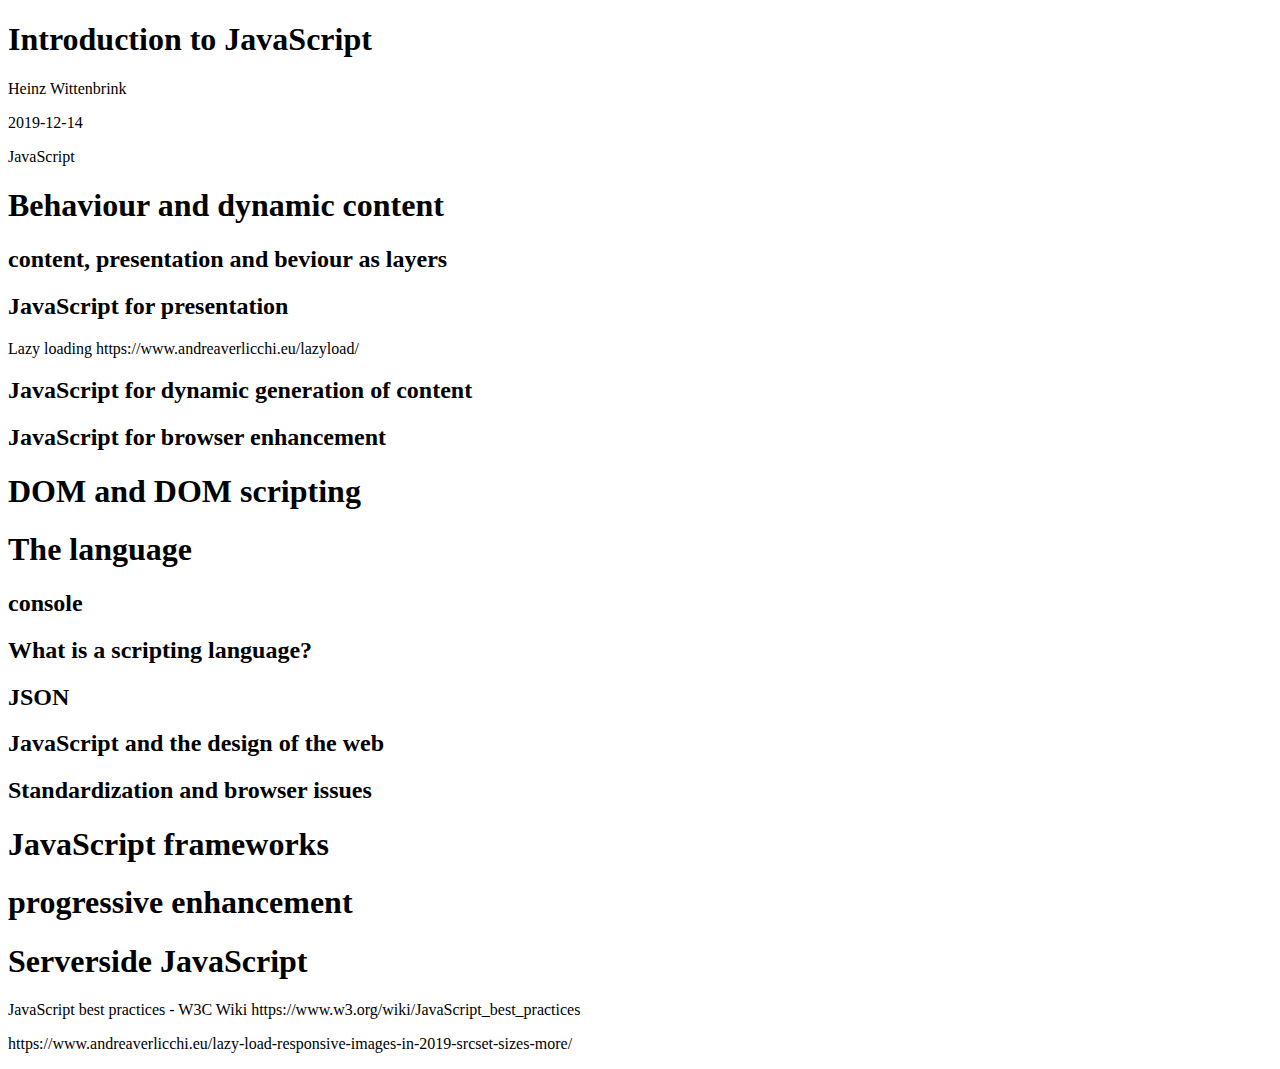
==== index.html @ dc17d214 "start version" ====
<!DOCTYPE html>
<html>
<head>
  <meta charset="utf-8">
  <meta name="generator" content="pandoc">
  <meta name="author" content="Heinz Wittenbrink">
  <meta name="dcterms.date" content="2019-12-14">
  <title>Introduction to JavaScript</title>
  <meta name="apple-mobile-web-app-capable" content="yes">
  <meta name="apple-mobile-web-app-status-bar-style" content="black-translucent">
  <meta name="viewport" content="width=device-width, initial-scale=1.0, maximum-scale=1.0, user-scalable=no, minimal-ui">
  <link rel="stylesheet" href="https://revealjs.com/css/reveal.css">
  <style type="text/css">
      code{white-space: pre-wrap;}
      span.smallcaps{font-variant: small-caps;}
      span.underline{text-decoration: underline;}
      div.column{display: inline-block; vertical-align: top; width: 50%;}
  </style>
  <link rel="stylesheet" href="https://revealjs.com/css/theme/white.css" id="theme">
  <link rel="stylesheet" href="https://heinzwittenbrink.github.io/styles/customizations.css"/>
  <!-- Printing and PDF exports -->
  <script>
    var link = document.createElement( 'link' );
    link.rel = 'stylesheet';
    link.type = 'text/css';
    link.href = window.location.search.match( /print-pdf/gi ) ? 'https://revealjs.com/css/print/pdf.css' : 'https://revealjs.com/css/print/paper.css';
    document.getElementsByTagName( 'head' )[0].appendChild( link );
  </script>
  <!--[if lt IE 9]>
  <script src="https://revealjs.com/lib/js/html5shiv.js"></script>
  <![endif]-->
</head>
<body>
  <div class="reveal">
    <div class="slides">

<section id="title-slide">
  <h1 class="title">Introduction to JavaScript</h1>
  <p class="author">Heinz Wittenbrink</p>
  <p class="date">2019-12-14</p>
</section>

<section class="slide level2">

<p>JavaScript</p>
</section>
<section><section id="behaviour-and-dynamic-content" class="title-slide slide level1"><h1>Behaviour and dynamic content</h1></section><section id="content-presentation-and-beviour-as-layers" class="slide level2">
<h2>content, presentation and beviour as layers</h2>
</section><section id="javascript-for-presentation" class="slide level2">
<h2>JavaScript for presentation</h2>
<p>Lazy loading https://www.andreaverlicchi.eu/lazyload/</p>
</section><section id="javascript-for-dynamic-generation-of-content" class="slide level2">
<h2>JavaScript for dynamic generation of content</h2>
</section><section id="javascript-for-browser-enhancement" class="slide level2">
<h2>JavaScript for browser enhancement</h2>
</section></section>
<section id="dom-and-dom-scripting" class="title-slide slide level1"><h1>DOM and DOM scripting</h1></section>
<section><section id="the-language" class="title-slide slide level1"><h1>The language</h1></section><section id="console" class="slide level2">
<h2>console</h2>
</section><section id="what-is-a-scripting-language" class="slide level2">
<h2>What is a scripting language?</h2>
</section><section id="json" class="slide level2">
<h2>JSON</h2>
</section><section id="javascript-and-the-design-of-the-web" class="slide level2">
<h2>JavaScript and the design of the web</h2>
</section><section id="standardization-and-browser-issues" class="slide level2">
<h2>Standardization and browser issues</h2>
</section></section>
<section id="javascript-frameworks" class="title-slide slide level1"><h1>JavaScript frameworks</h1></section>
<section id="progressive-enhancement" class="title-slide slide level1"><h1>progressive enhancement</h1></section>
<section><section id="serverside-javascript" class="title-slide slide level1"><h1>Serverside JavaScript</h1></section><section class="slide level2">

<p>JavaScript best practices - W3C Wiki https://www.w3.org/wiki/JavaScript_best_practices</p>
<p>https://www.andreaverlicchi.eu/lazy-load-responsive-images-in-2019-srcset-sizes-more/</p>
</section></section>
    </div>
  </div>

  <script src="https://revealjs.com/lib/js/head.min.js"></script>
  <script src="https://revealjs.com/js/reveal.js"></script>

  <script>

      // Full list of configuration options available at:
      // https://github.com/hakimel/reveal.js#configuration
      Reveal.initialize({
        // Push each slide change to the browser history
        history: true,

        // Optional reveal.js plugins
        dependencies: [
          { src: 'https://revealjs.com/lib/js/classList.js', condition: function() { return !document.body.classList; } },
          { src: 'https://revealjs.com/plugin/zoom-js/zoom.js', async: true },
          { src: 'https://revealjs.com/plugin/notes/notes.js', async: true }
        ]
      });
    </script>
    </body>
</html>
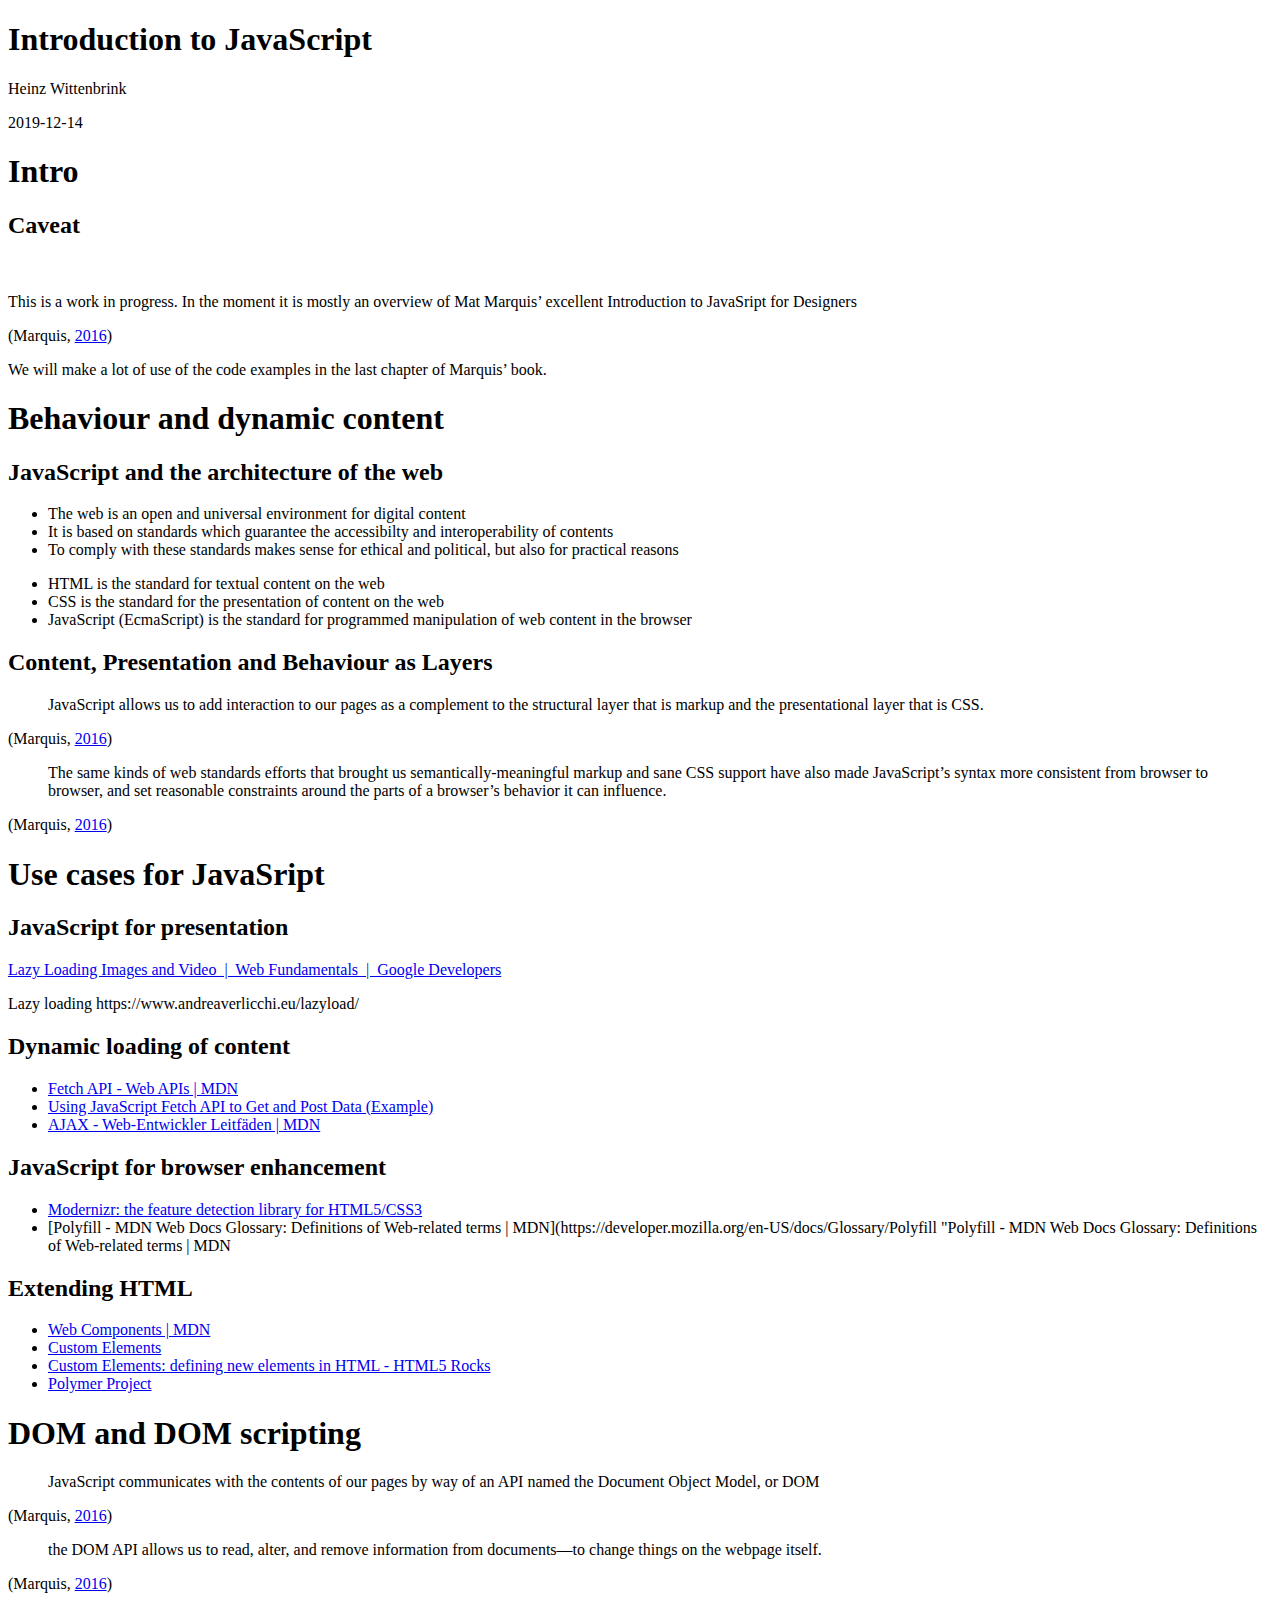
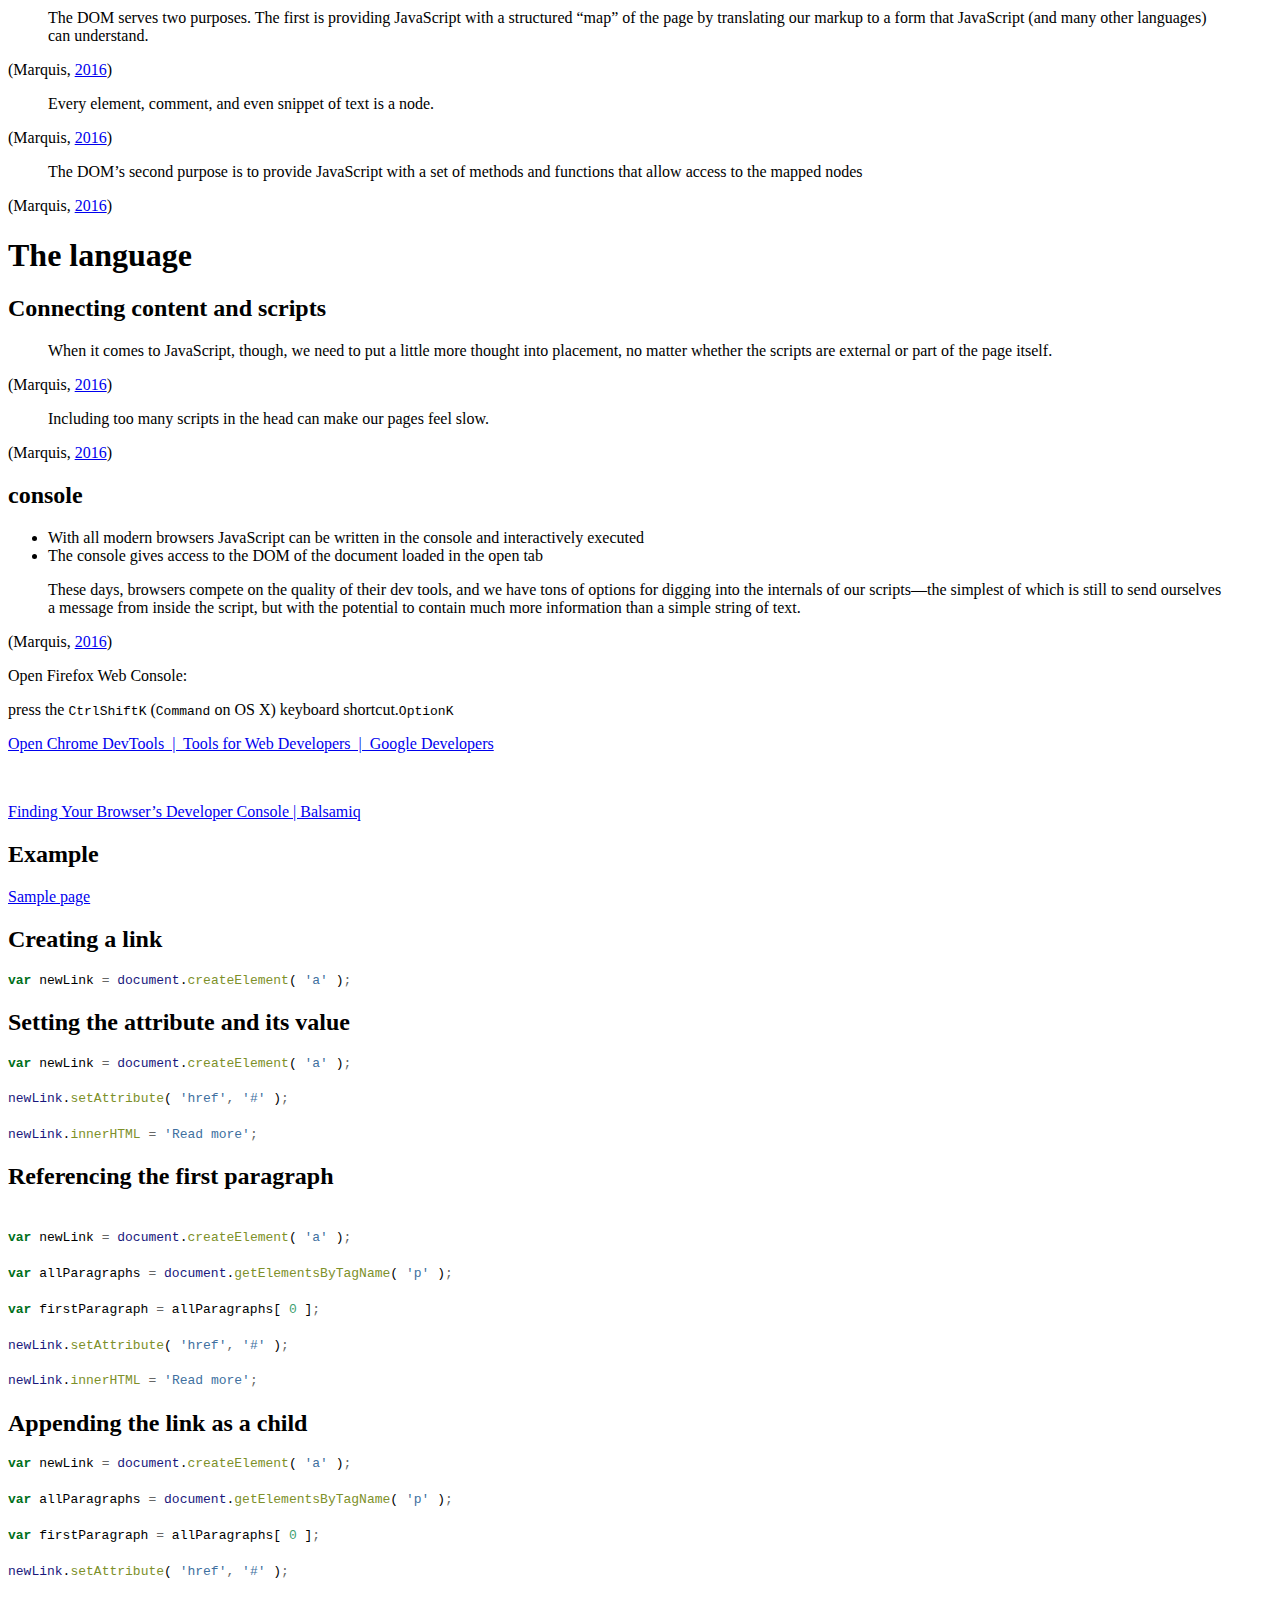
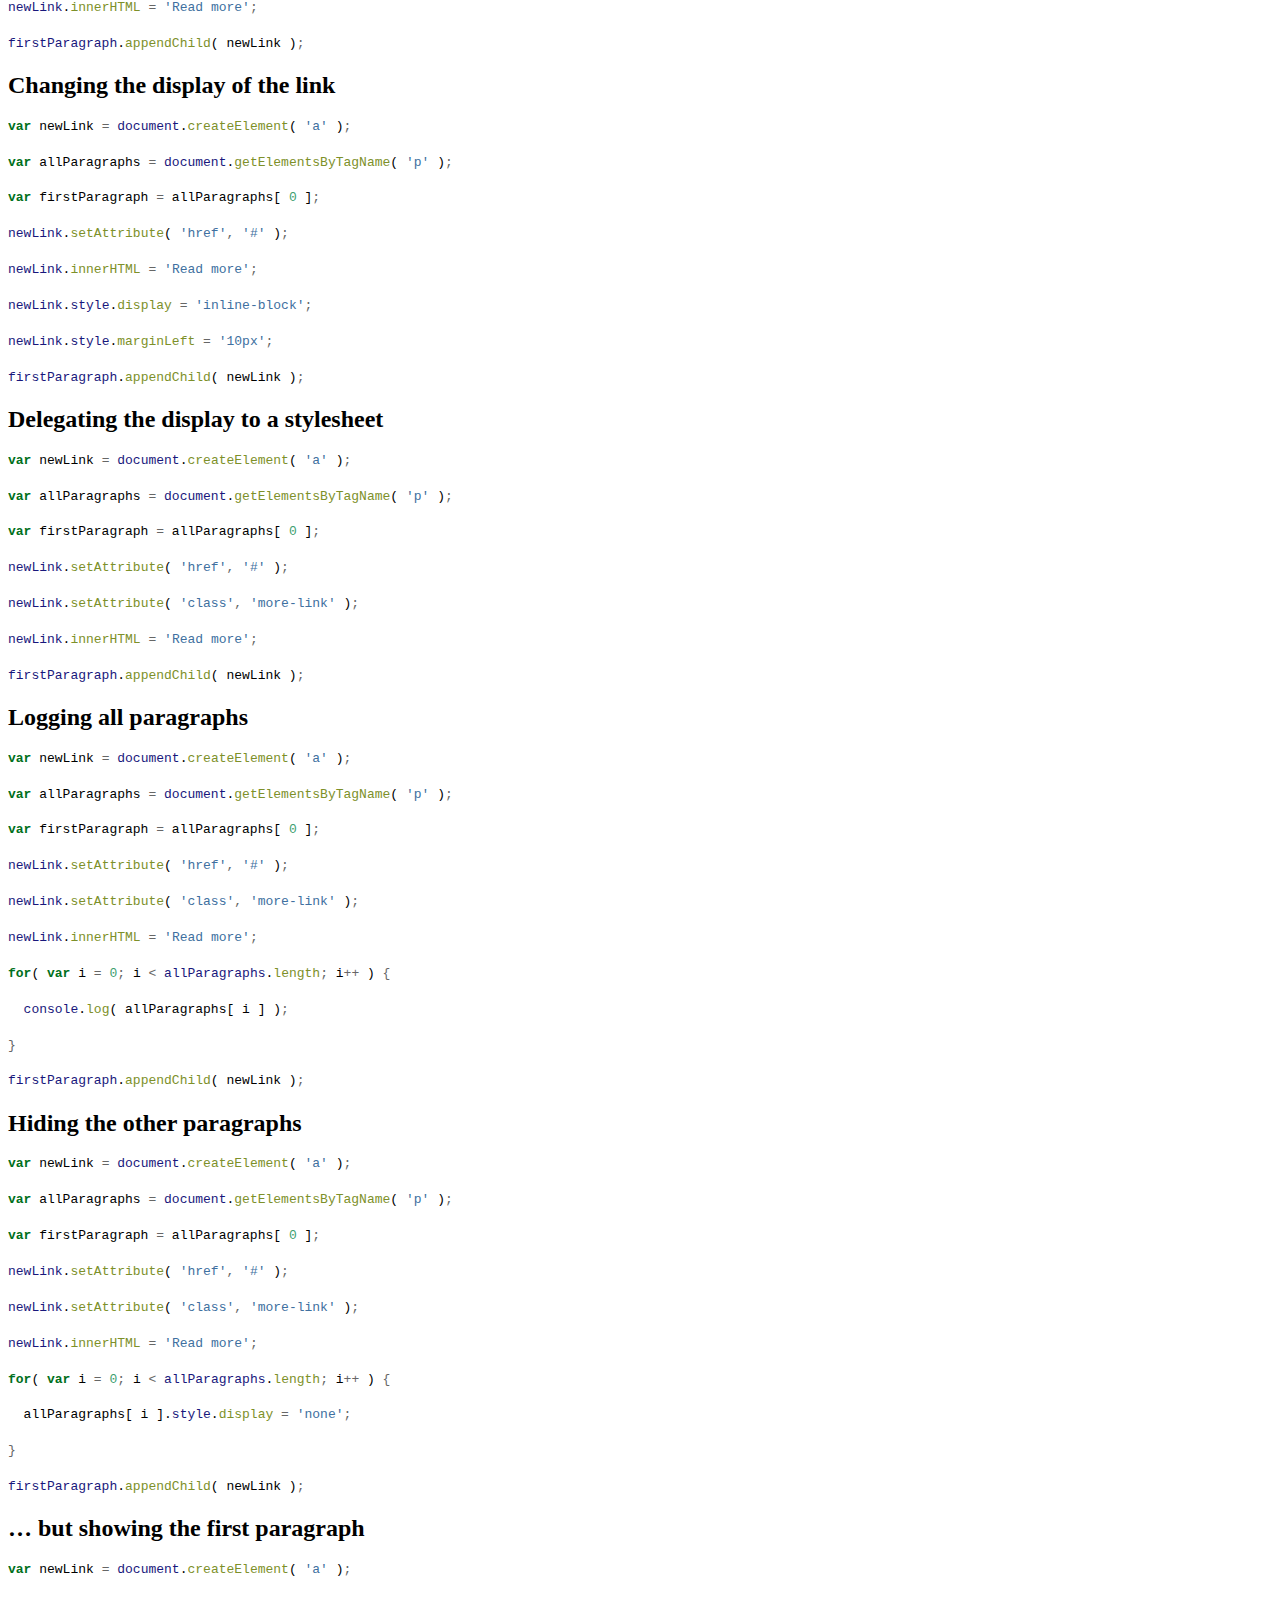
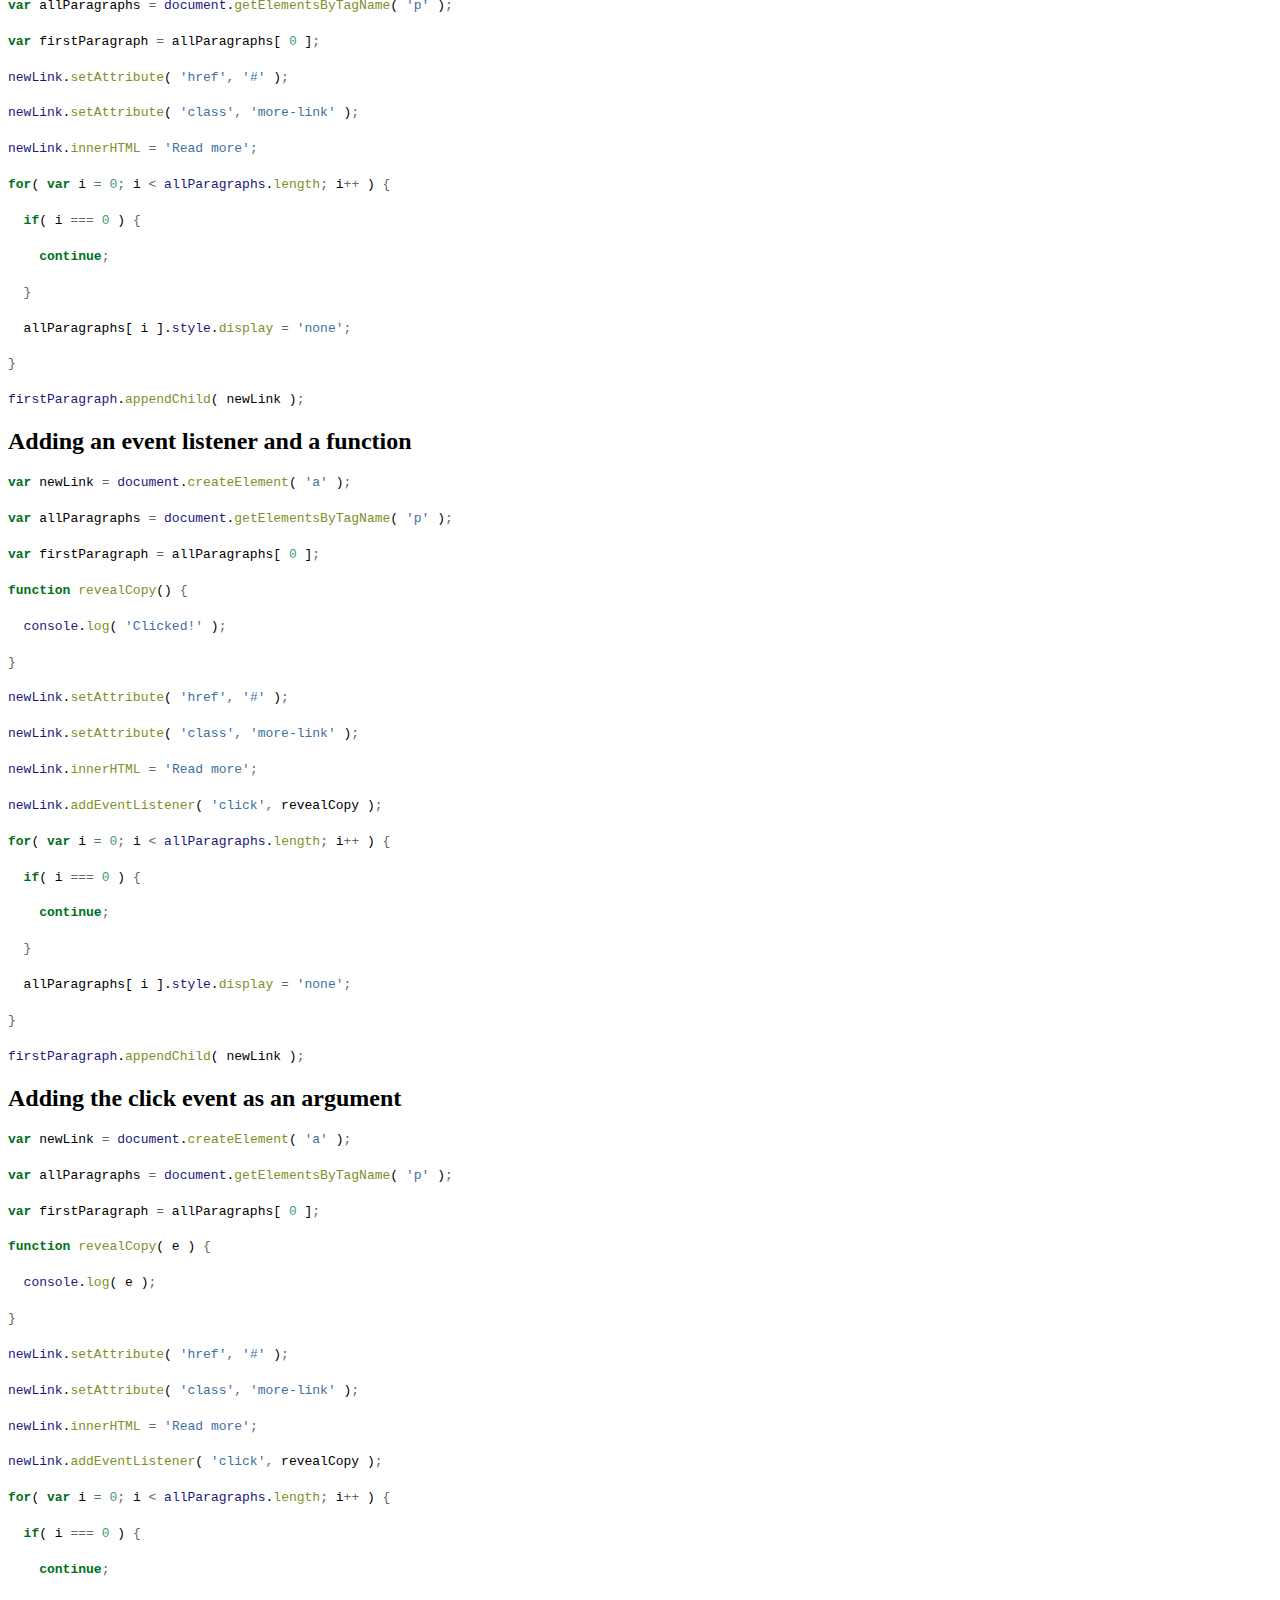
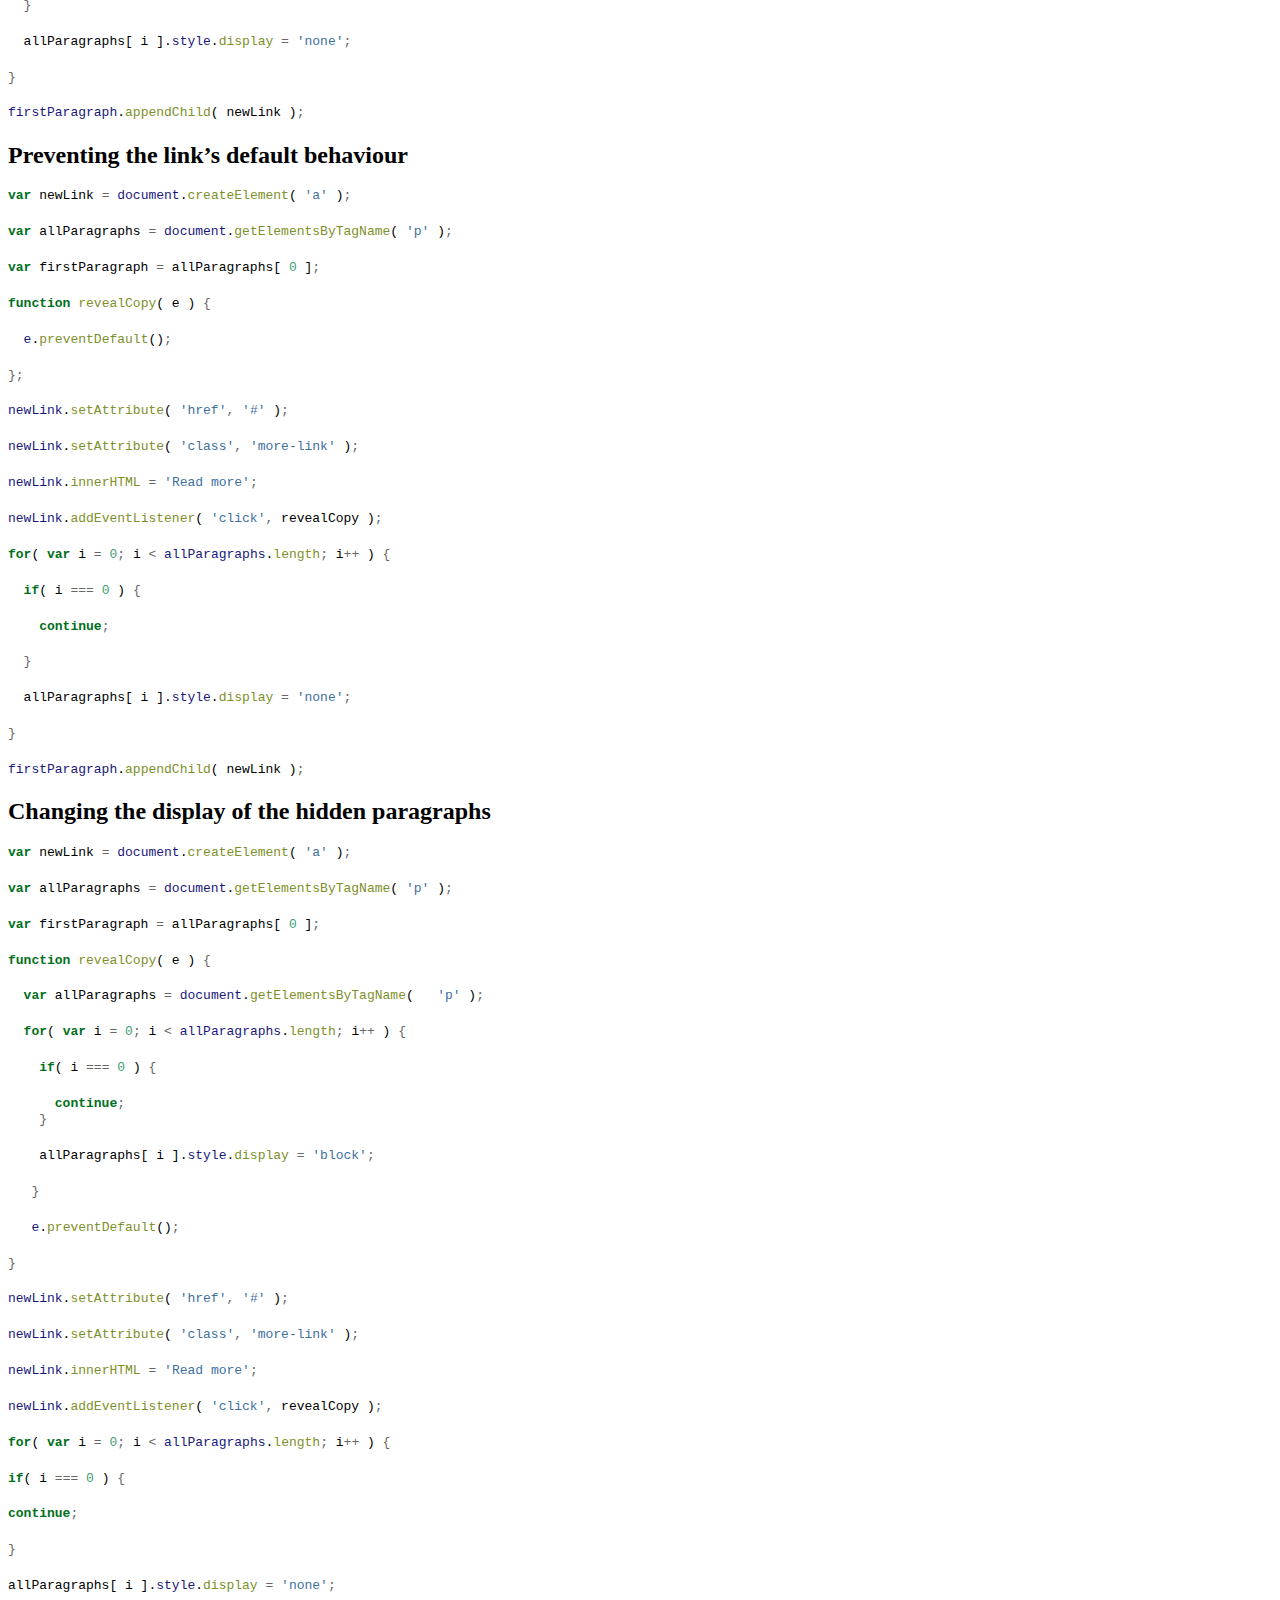
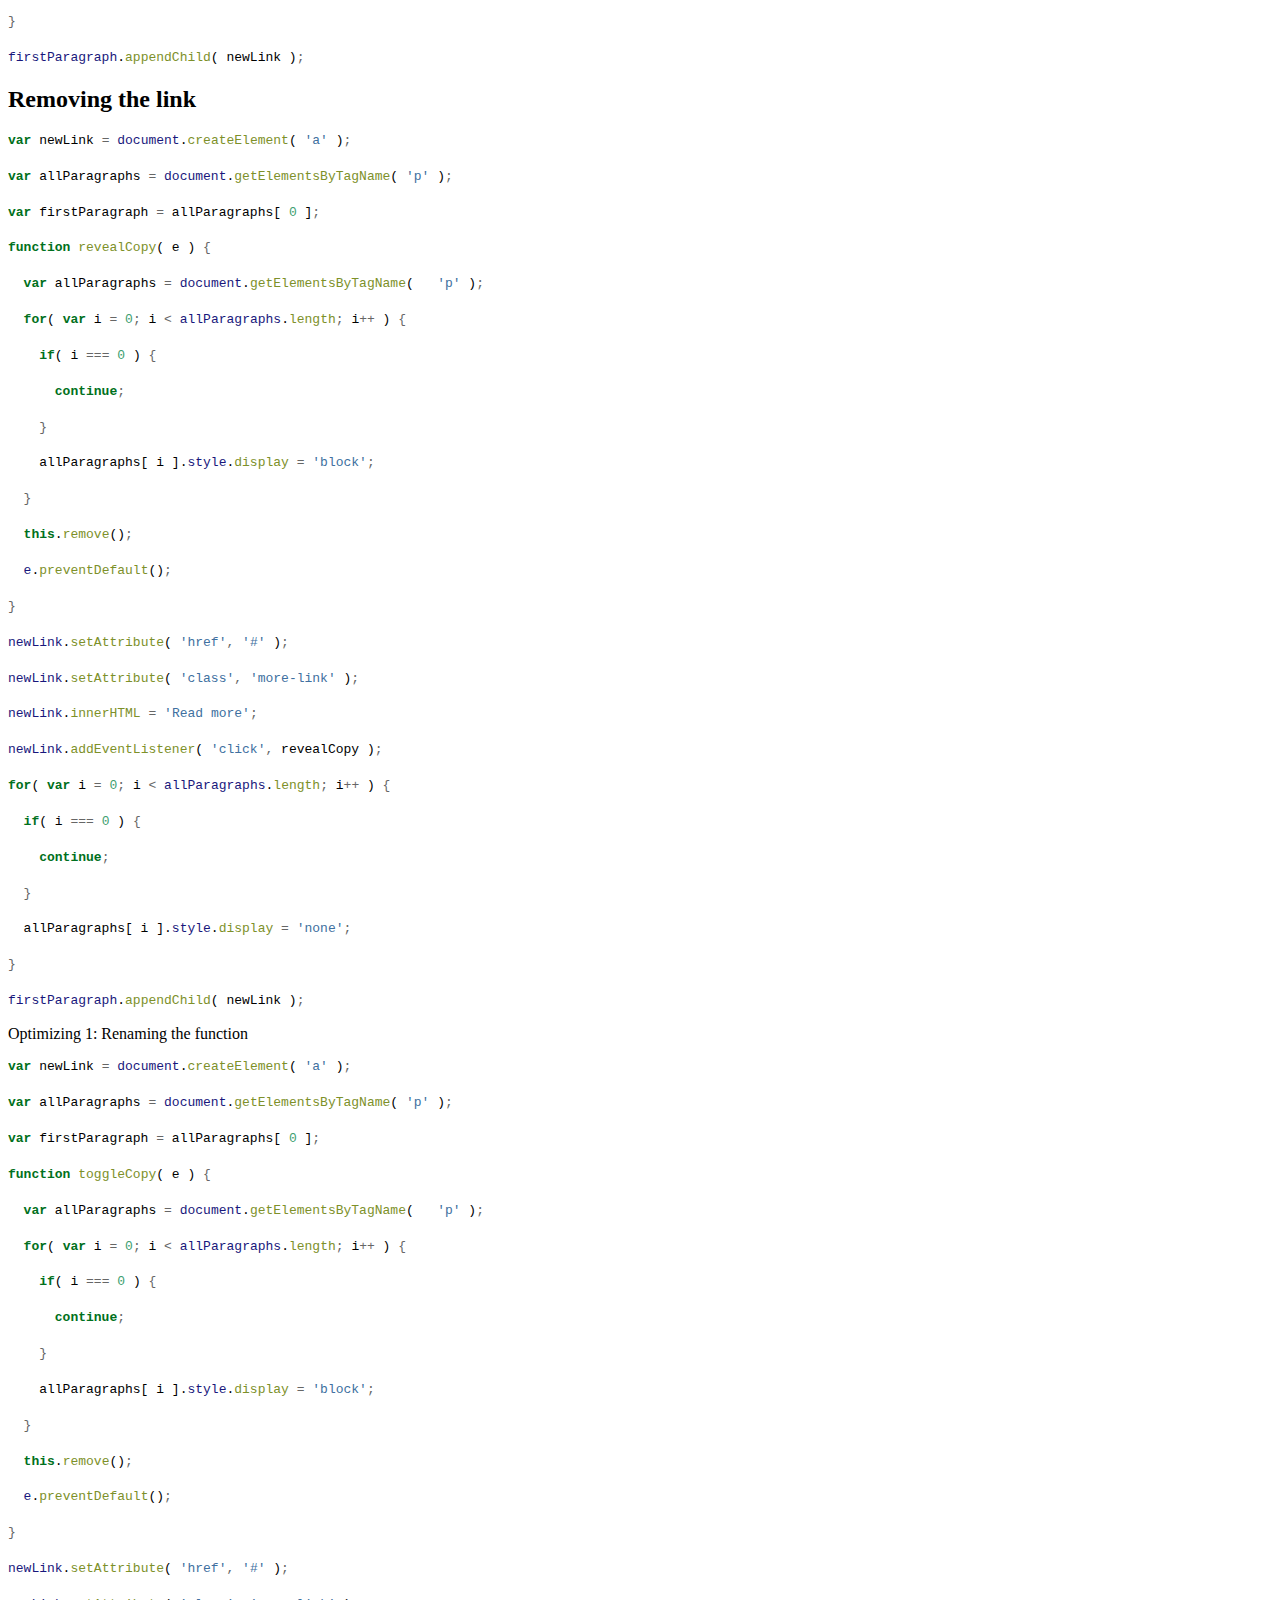
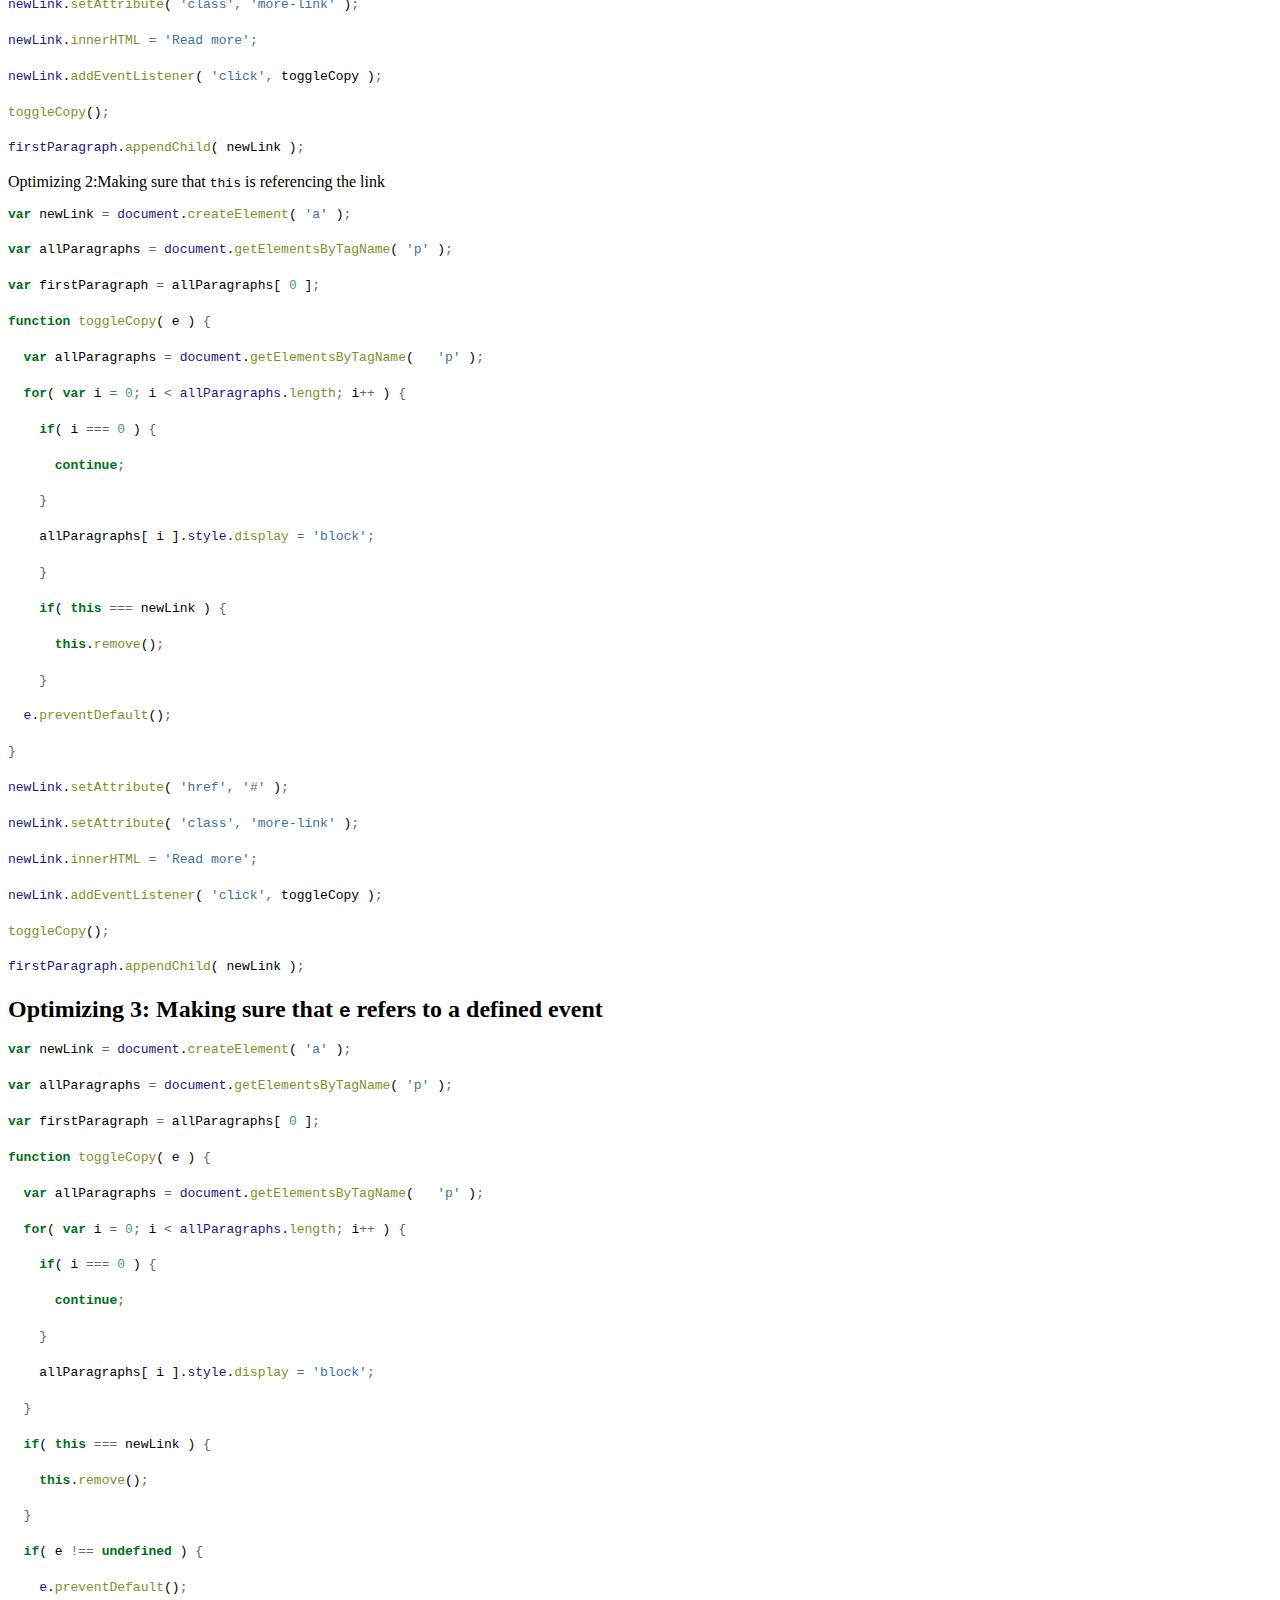
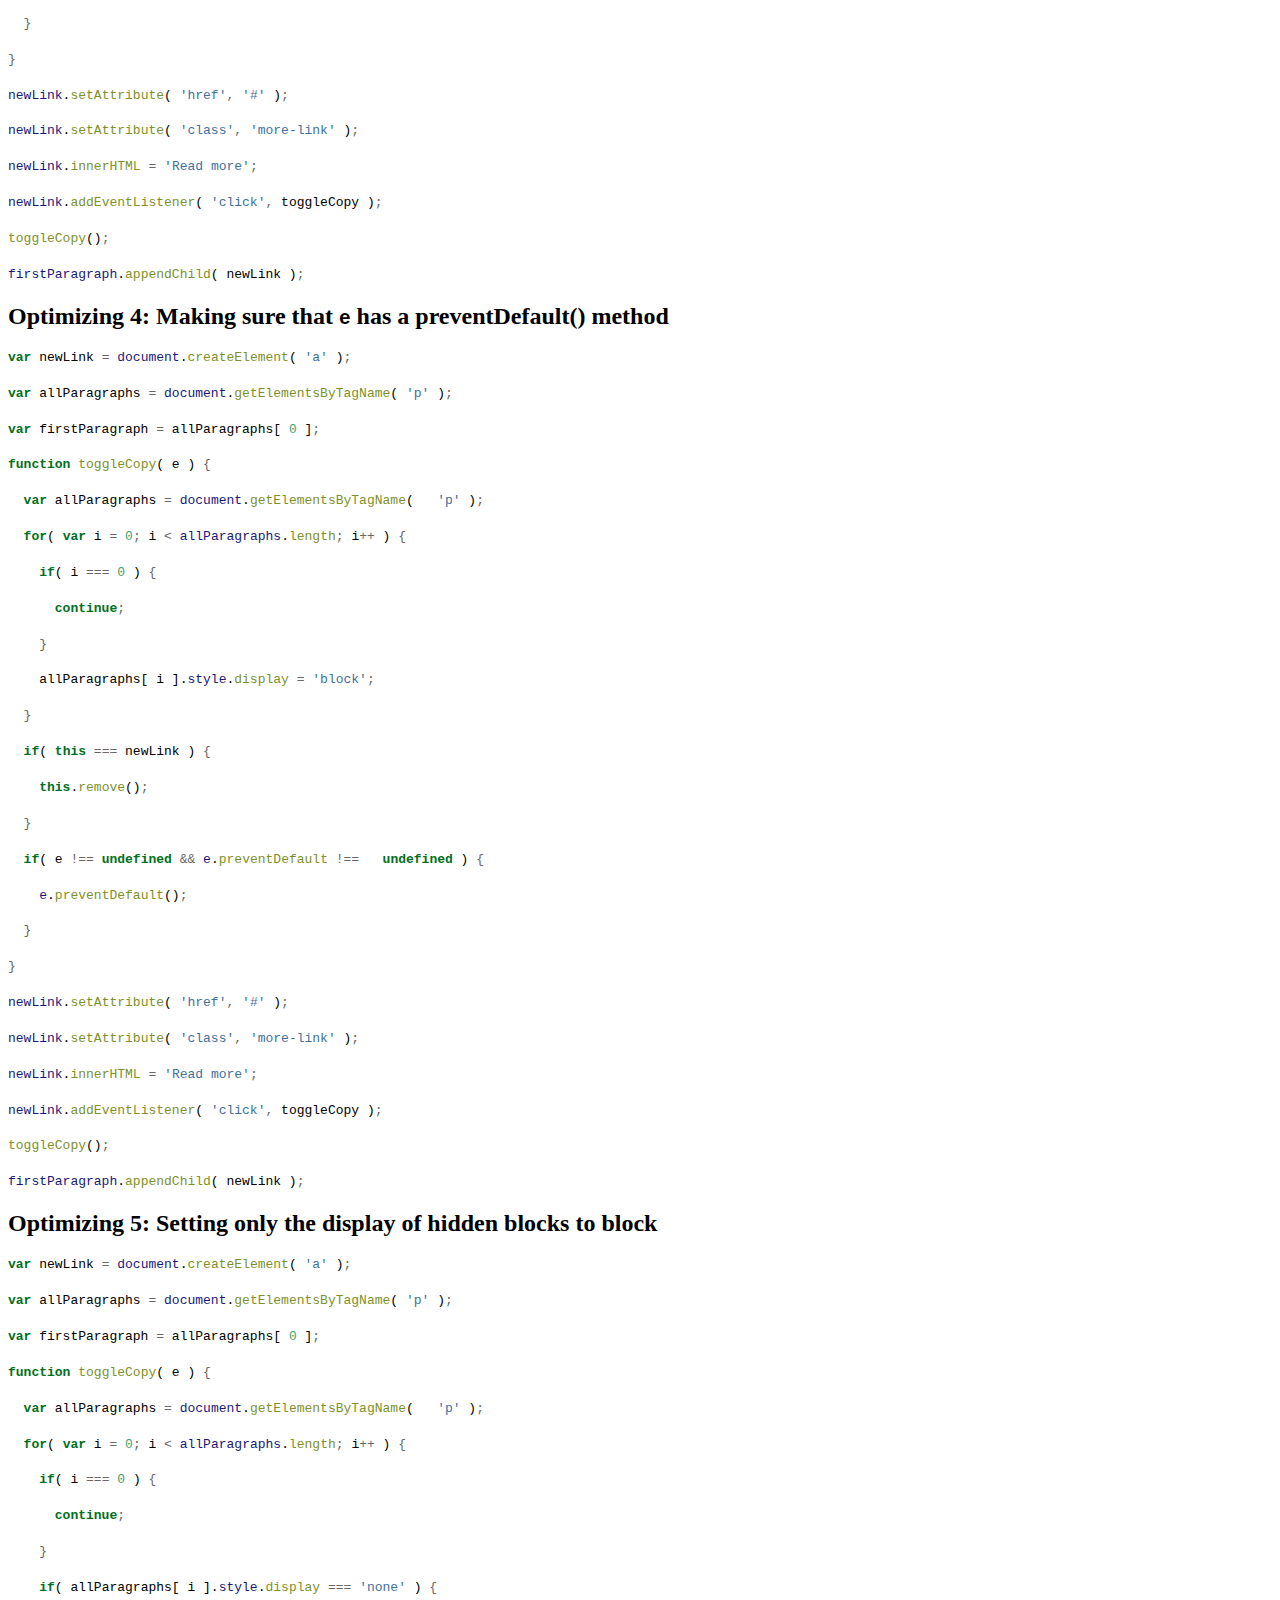
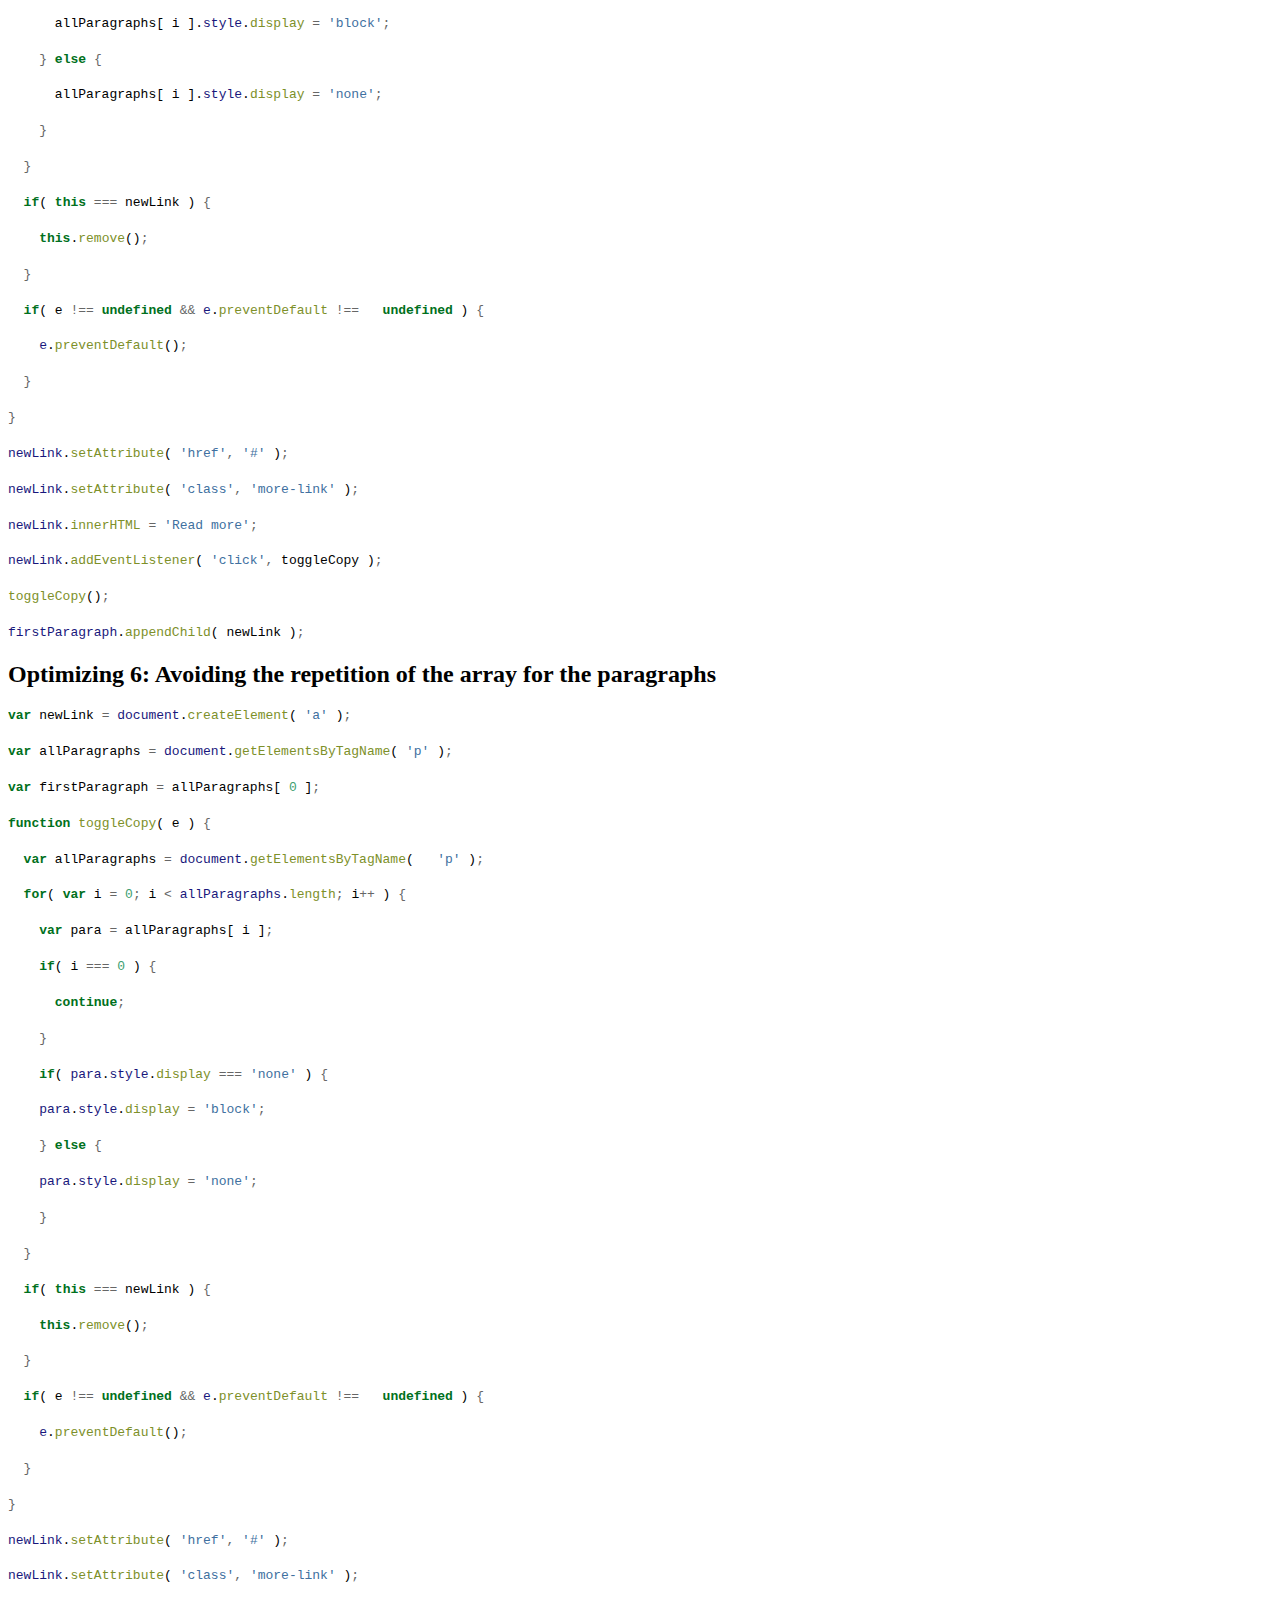
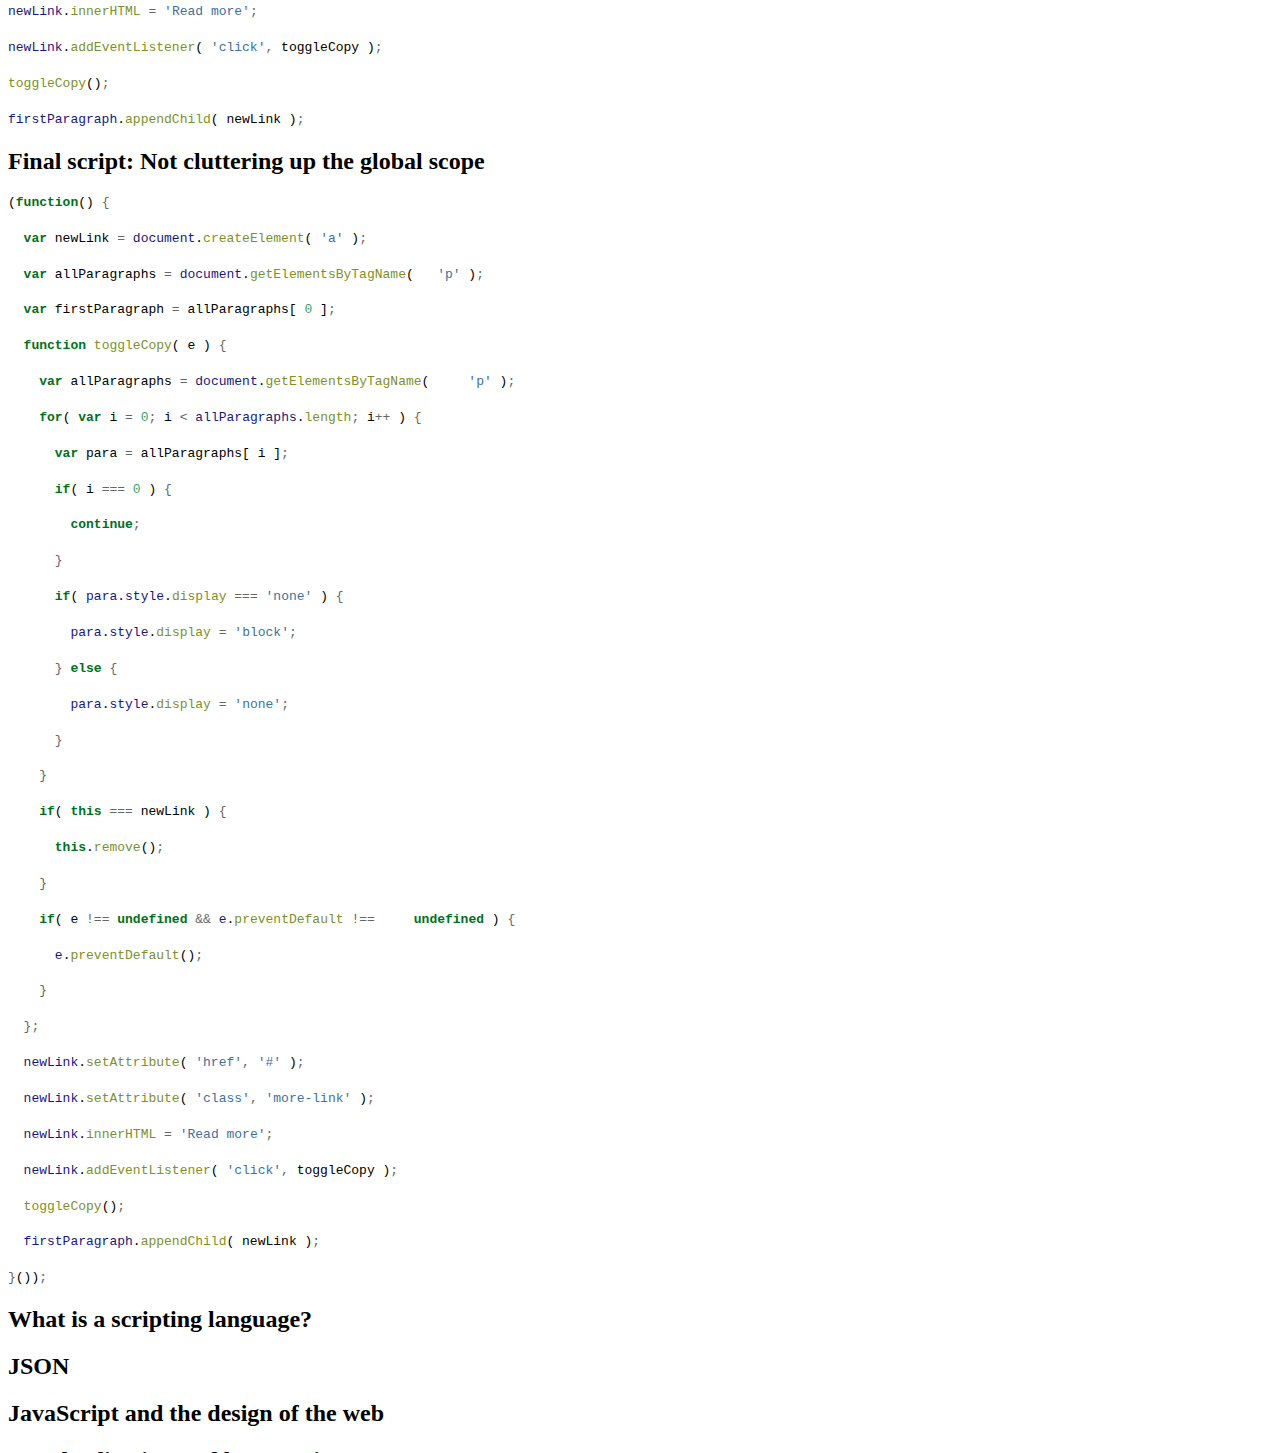
==== commit 9257a074: "1st version for cos19" ====
--- a/index.html
+++ b/index.html
@@ -16,6 +16,69 @@
       span.underline{text-decoration: underline;}
       div.column{display: inline-block; vertical-align: top; width: 50%;}
   </style>
+  <style type="text/css">
+a.sourceLine { display: inline-block; line-height: 1.25; }
+a.sourceLine { pointer-events: none; color: inherit; text-decoration: inherit; }
+a.sourceLine:empty { height: 1.2em; }
+.sourceCode { overflow: visible; }
+code.sourceCode { white-space: pre; position: relative; }
+div.sourceCode { margin: 1em 0; }
+pre.sourceCode { margin: 0; }
+@media screen {
+div.sourceCode { overflow: auto; }
+}
+@media print {
+code.sourceCode { white-space: pre-wrap; }
+a.sourceLine { text-indent: -1em; padding-left: 1em; }
+}
+pre.numberSource a.sourceLine
+  { position: relative; left: -4em; }
+pre.numberSource a.sourceLine::before
+  { content: attr(data-line-number);
+    position: relative; left: -1em; text-align: right; vertical-align: baseline;
+    border: none; pointer-events: all; display: inline-block;
+    -webkit-touch-callout: none; -webkit-user-select: none;
+    -khtml-user-select: none; -moz-user-select: none;
+    -ms-user-select: none; user-select: none;
+    padding: 0 4px; width: 4em;
+    color: #aaaaaa;
+  }
+pre.numberSource { margin-left: 3em; border-left: 1px solid #aaaaaa;  padding-left: 4px; }
+div.sourceCode
+  {  }
+@media screen {
+a.sourceLine::before { text-decoration: underline; }
+}
+code span.al { color: #ff0000; font-weight: bold; } /* Alert */
+code span.an { color: #60a0b0; font-weight: bold; font-style: italic; } /* Annotation */
+code span.at { color: #7d9029; } /* Attribute */
+code span.bn { color: #40a070; } /* BaseN */
+code span.bu { } /* BuiltIn */
+code span.cf { color: #007020; font-weight: bold; } /* ControlFlow */
+code span.ch { color: #4070a0; } /* Char */
+code span.cn { color: #880000; } /* Constant */
+code span.co { color: #60a0b0; font-style: italic; } /* Comment */
+code span.cv { color: #60a0b0; font-weight: bold; font-style: italic; } /* CommentVar */
+code span.do { color: #ba2121; font-style: italic; } /* Documentation */
+code span.dt { color: #902000; } /* DataType */
+code span.dv { color: #40a070; } /* DecVal */
+code span.er { color: #ff0000; font-weight: bold; } /* Error */
+code span.ex { } /* Extension */
+code span.fl { color: #40a070; } /* Float */
+code span.fu { color: #06287e; } /* Function */
+code span.im { } /* Import */
+code span.in { color: #60a0b0; font-weight: bold; font-style: italic; } /* Information */
+code span.kw { color: #007020; font-weight: bold; } /* Keyword */
+code span.op { color: #666666; } /* Operator */
+code span.ot { color: #007020; } /* Other */
+code span.pp { color: #bc7a00; } /* Preprocessor */
+code span.sc { color: #4070a0; } /* SpecialChar */
+code span.ss { color: #bb6688; } /* SpecialString */
+code span.st { color: #4070a0; } /* String */
+code span.va { color: #19177c; } /* Variable */
+code span.vs { color: #4070a0; } /* VerbatimString */
+code span.wa { color: #60a0b0; font-weight: bold; font-style: italic; } /* Warning */
+  </style>
   <link rel="stylesheet" href="https://revealjs.com/css/theme/white.css" id="theme">
   <link rel="stylesheet" href="https://heinzwittenbrink.github.io/styles/customizations.css"/>
   <!-- Printing and PDF exports -->
@@ -40,23 +103,840 @@
   <p class="date">2019-12-14</p>
 </section>
 
-<section class="slide level2">
-
-<p>JavaScript</p>
-</section>
-<section><section id="behaviour-and-dynamic-content" class="title-slide slide level1"><h1>Behaviour and dynamic content</h1></section><section id="content-presentation-and-beviour-as-layers" class="slide level2">
-<h2>content, presentation and beviour as layers</h2>
-</section><section id="javascript-for-presentation" class="slide level2">
+<section><section id="intro" class="title-slide slide level1"><h1>Intro</h1></section><section id="caveat" class="slide level2">
+<h2>Caveat</h2>
+<p><img data-src="pics/marquis_book.jpg" /></p>
+</section><section class="slide level2">
+
+<p>This is a work in progress. In the moment it is mostly an overview of Mat Marquis’ excellent Introduction to JavaSript for Designers</p>
+<p><span class="citation" data-cites="marquisJavascriptWebDesigners2016">(Marquis, <a href="#/ref-marquisJavascriptWebDesigners2016">2016</a>)</span></p>
+</section><section class="slide level2">
+
+<p>We will make a lot of use of the code examples in the last chapter of Marquis’ book.</p>
+</section></section>
+<section><section id="behaviour-and-dynamic-content" class="title-slide slide level1"><h1>Behaviour and dynamic content</h1></section><section id="javascript-and-the-architecture-of-the-web" class="slide level2">
+<h2>JavaScript and the architecture of the web</h2>
+<ul>
+<li>The web is an open and universal environment for digital content</li>
+<li>It is based on standards which guarantee the accessibilty and interoperability of contents</li>
+<li>To comply with these standards makes sense for ethical and political, but also for practical reasons</li>
+</ul>
+</section><section class="slide level2">
+
+<ul>
+<li>HTML is the standard for textual content on the web</li>
+<li>CSS is the standard for the presentation of content on the web</li>
+<li>JavaScript (EcmaScript) is the standard for programmed manipulation of web content in the browser</li>
+</ul>
+</section><section id="content-presentation-and-behaviour-as-layers" class="slide level2">
+<h2>Content, Presentation and Behaviour as Layers</h2>
+<blockquote>
+<p>JavaScript allows us to add interaction to our pages as a complement to the structural layer that is markup and the presentational layer that is CSS.</p>
+</blockquote>
+<p><span class="citation" data-cites="marquisJavascriptWebDesigners2016">(Marquis, <a href="#/ref-marquisJavascriptWebDesigners2016">2016</a>)</span></p>
+</section><section class="slide level2">
+
+<blockquote>
+<p>The same kinds of web standards efforts that brought us semantically-meaningful markup and sane CSS support have also made JavaScript’s syntax more consistent from browser to browser, and set reasonable constraints around the parts of a browser’s behavior it can influence.</p>
+</blockquote>
+<p><span class="citation" data-cites="marquisJavascriptWebDesigners2016">(Marquis, <a href="#/ref-marquisJavascriptWebDesigners2016">2016</a>)</span></p>
+</section></section>
+<section><section id="use-cases-for-javasript" class="title-slide slide level1"><h1>Use cases for JavaSript</h1></section><section id="javascript-for-presentation" class="slide level2">
 <h2>JavaScript for presentation</h2>
+<p><a href="https://developers.google.com/web/fundamentals/performance/lazy-loading-guidance/images-and-video" title="Lazy Loading Images and Video | Web Fundamentals | Google Developers">Lazy Loading Images and Video  |  Web Fundamentals  |  Google Developers</a></p>
 <p>Lazy loading https://www.andreaverlicchi.eu/lazyload/</p>
-</section><section id="javascript-for-dynamic-generation-of-content" class="slide level2">
-<h2>JavaScript for dynamic generation of content</h2>
+</section><section id="dynamic-loading-of-content" class="slide level2">
+<h2>Dynamic loading of content</h2>
+<ul>
+<li><a href="https://developer.mozilla.org/en-US/docs/Web/API/Fetch_API" title="Fetch API - Web APIs | MDN">Fetch API - Web APIs | MDN</a></li>
+<li><a href="https://attacomsian.com/blog/using-javascript-fetch-api-to-get-and-post-data" title="Using JavaScript Fetch API to Get and Post Data (Example)">Using JavaScript Fetch API to Get and Post Data (Example)</a></li>
+<li><a href="https://developer.mozilla.org/de/docs/Web/Guide/AJAX" title="AJAX - Web-Entwickler Leitfäden | MDN">AJAX - Web-Entwickler Leitfäden | MDN</a></li>
+</ul>
 </section><section id="javascript-for-browser-enhancement" class="slide level2">
 <h2>JavaScript for browser enhancement</h2>
+<ul>
+<li><a href="https://modernizr.com/" title="Modernizr: the feature detection library for HTML5/CSS3">Modernizr: the feature detection library for HTML5/CSS3</a></li>
+<li>[Polyfill - MDN Web Docs Glossary: Definitions of Web-related terms | MDN](https://developer.mozilla.org/en-US/docs/Glossary/Polyfill &quot;Polyfill - MDN Web Docs Glossary: Definitions of Web-related terms | MDN</li>
+</ul>
+</section><section id="extending-html" class="slide level2">
+<h2>Extending HTML</h2>
+<ul>
+<li><a href="https://developer.mozilla.org/en-US/docs/Web/Web_Components" title="Web Components | MDN">Web Components | MDN</a></li>
+<li><a href="http://w3c.github.io/webcomponents/spec/custom/" title="Custom Elements">Custom Elements</a></li>
+<li><a href="https://www.html5rocks.com/en/tutorials/webcomponents/customelements/" title="Custom Elements: defining new elements in HTML - HTML5 Rocks">Custom Elements: defining new elements in HTML - HTML5 Rocks</a></li>
+<li><a href="https://www.polymer-project.org/" title="Polymer Project">Polymer Project</a></li>
+</ul>
 </section></section>
-<section id="dom-and-dom-scripting" class="title-slide slide level1"><h1>DOM and DOM scripting</h1></section>
-<section><section id="the-language" class="title-slide slide level1"><h1>The language</h1></section><section id="console" class="slide level2">
+<section><section id="dom-and-dom-scripting" class="title-slide slide level1"><h1>DOM and DOM scripting</h1></section><section id="section" class="slide level2">
+<h2></h2>
+<blockquote>
+<p>JavaScript communicates with the contents of our pages by way of an API named the Document Object Model, or DOM</p>
+</blockquote>
+<p><span class="citation" data-cites="marquisJavascriptWebDesigners2016">(Marquis, <a href="#/ref-marquisJavascriptWebDesigners2016">2016</a>)</span></p>
+</section><section class="slide level2">
+
+<blockquote>
+<p>the DOM API allows us to read, alter, and remove information from documents—to change things on the webpage itself.</p>
+</blockquote>
+<p><span class="citation" data-cites="marquisJavascriptWebDesigners2016">(Marquis, <a href="#/ref-marquisJavascriptWebDesigners2016">2016</a>)</span></p>
+</section><section class="slide level2">
+
+<blockquote>
+<p>The DOM serves two purposes. The first is providing JavaScript with a structured “map” of the page by translating our markup to a form that JavaScript (and many other languages) can understand.</p>
+</blockquote>
+<p><span class="citation" data-cites="marquisJavascriptWebDesigners2016">(Marquis, <a href="#/ref-marquisJavascriptWebDesigners2016">2016</a>)</span></p>
+</section><section class="slide level2">
+
+<blockquote>
+<p>Every element, comment, and even snippet of text is a node.</p>
+</blockquote>
+<p><span class="citation" data-cites="marquisJavascriptWebDesigners2016">(Marquis, <a href="#/ref-marquisJavascriptWebDesigners2016">2016</a>)</span></p>
+</section><section class="slide level2">
+
+<blockquote>
+<p>The DOM’s second purpose is to provide JavaScript with a set of methods and functions that allow access to the mapped nodes</p>
+</blockquote>
+<p><span class="citation" data-cites="marquisJavascriptWebDesigners2016">(Marquis, <a href="#/ref-marquisJavascriptWebDesigners2016">2016</a>)</span></p>
+</section></section>
+<section><section id="the-language" class="title-slide slide level1"><h1>The language</h1></section><section id="connecting-content-and-scripts" class="slide level2">
+<h2>Connecting content and scripts</h2>
+<blockquote>
+<p>When it comes to JavaScript, though, we need to put a little more thought into placement, no matter whether the scripts are external or part of the page itself.</p>
+</blockquote>
+<p><span class="citation" data-cites="marquisJavascriptWebDesigners2016">(Marquis, <a href="#/ref-marquisJavascriptWebDesigners2016">2016</a>)</span></p>
+</section><section class="slide level2">
+
+<blockquote>
+<p>Including too many scripts in the head can make our pages feel slow.</p>
+</blockquote>
+<p><span class="citation" data-cites="marquisJavascriptWebDesigners2016">(Marquis, <a href="#/ref-marquisJavascriptWebDesigners2016">2016</a>)</span></p>
+</section><section id="console" class="slide level2">
 <h2>console</h2>
+<ul>
+<li>With all modern browsers JavaScript can be written in the console and interactively executed</li>
+<li>The console gives access to the DOM of the document loaded in the open tab</li>
+</ul>
+</section><section class="slide level2">
+
+<blockquote>
+<p>These days, browsers compete on the quality of their dev tools, and we have tons of options for digging into the internals of our scripts—the simplest of which is still to send ourselves a message from inside the script, but with the potential to contain much more information than a simple string of text.</p>
+</blockquote>
+<p><span class="citation" data-cites="marquisJavascriptWebDesigners2016">(Marquis, <a href="#/ref-marquisJavascriptWebDesigners2016">2016</a>)</span></p>
+</section><section class="slide level2">
+
+<p>Open Firefox Web Console:</p>
+<p>press the <kbd>Ctrl</kbd><kbd>Shift</kbd><kbd>K</kbd> (<kbd>Command</kbd> on OS X) keyboard shortcut.<kbd>Option</kbd><kbd>K</kbd></p>
+</section><section class="slide level2">
+
+<p><a href="https://developers.google.com/web/tools/chrome-devtools/open" title="Open Chrome DevTools | Tools for Web Developers | Google Developers">Open Chrome DevTools  |  Tools for Web Developers  |  Google Developers</a></p>
+</section><section class="slide level2">
+
+<p><img data-src="https://media.balsamiq.com/img/support/resources/firefox_dev_01.png" /></p>
+<p><a href="https://balsamiq.com/support/faqs/browserconsole/" title="Finding Your Browser&#39;s Developer Console | Balsamiq">Finding Your Browser’s Developer Console | Balsamiq</a></p>
+</section><section id="example" class="slide level2">
+<h2>Example</h2>
+<p><a href="sample.html">Sample page</a></p>
+</section><section id="creating-a-link" class="slide level2">
+<h2>Creating a link</h2>
+<div class="sourceCode" id="cb1"><pre class="sourceCode javascript"><code class="sourceCode javascript"><a class="sourceLine" id="cb1-1" data-line-number="1"><span class="kw">var</span> newLink <span class="op">=</span> <span class="va">document</span>.<span class="at">createElement</span>( <span class="st">&#39;a&#39;</span> )<span class="op">;</span></a></code></pre></div>
+</section><section id="setting-the-attribute-and-its-value" class="slide level2">
+<h2>Setting the attribute and its value</h2>
+<div class="sourceCode" id="cb2"><pre class="sourceCode javascript"><code class="sourceCode javascript"><a class="sourceLine" id="cb2-1" data-line-number="1"><span class="kw">var</span> newLink <span class="op">=</span> <span class="va">document</span>.<span class="at">createElement</span>( <span class="st">&#39;a&#39;</span> )<span class="op">;</span></a>
+<a class="sourceLine" id="cb2-2" data-line-number="2"></a>
+<a class="sourceLine" id="cb2-3" data-line-number="3"><span class="va">newLink</span>.<span class="at">setAttribute</span>( <span class="st">&#39;href&#39;</span><span class="op">,</span> <span class="st">&#39;#&#39;</span> )<span class="op">;</span></a>
+<a class="sourceLine" id="cb2-4" data-line-number="4"></a>
+<a class="sourceLine" id="cb2-5" data-line-number="5"><span class="va">newLink</span>.<span class="at">innerHTML</span> <span class="op">=</span> <span class="st">&#39;Read more&#39;</span><span class="op">;</span></a></code></pre></div>
+</section><section id="referencing-the-first-paragraph" class="slide level2">
+<h2>Referencing the first paragraph</h2>
+<div class="sourceCode" id="cb3"><pre class="sourceCode javascript"><code class="sourceCode javascript"><a class="sourceLine" id="cb3-1" data-line-number="1"></a>
+<a class="sourceLine" id="cb3-2" data-line-number="2"><span class="kw">var</span> newLink <span class="op">=</span> <span class="va">document</span>.<span class="at">createElement</span>( <span class="st">&#39;a&#39;</span> )<span class="op">;</span></a>
+<a class="sourceLine" id="cb3-3" data-line-number="3"></a>
+<a class="sourceLine" id="cb3-4" data-line-number="4"><span class="kw">var</span> allParagraphs <span class="op">=</span> <span class="va">document</span>.<span class="at">getElementsByTagName</span>( <span class="st">&#39;p&#39;</span> )<span class="op">;</span></a>
+<a class="sourceLine" id="cb3-5" data-line-number="5"></a>
+<a class="sourceLine" id="cb3-6" data-line-number="6"><span class="kw">var</span> firstParagraph <span class="op">=</span> allParagraphs[ <span class="dv">0</span> ]<span class="op">;</span></a>
+<a class="sourceLine" id="cb3-7" data-line-number="7"></a>
+<a class="sourceLine" id="cb3-8" data-line-number="8"><span class="va">newLink</span>.<span class="at">setAttribute</span>( <span class="st">&#39;href&#39;</span><span class="op">,</span> <span class="st">&#39;#&#39;</span> )<span class="op">;</span></a>
+<a class="sourceLine" id="cb3-9" data-line-number="9"></a>
+<a class="sourceLine" id="cb3-10" data-line-number="10"><span class="va">newLink</span>.<span class="at">innerHTML</span> <span class="op">=</span> <span class="st">&#39;Read more&#39;</span><span class="op">;</span></a></code></pre></div>
+</section><section id="appending-the-link-as-a-child" class="slide level2">
+<h2>Appending the link as a child</h2>
+<div class="sourceCode" id="cb4"><pre class="sourceCode javascript"><code class="sourceCode javascript"><a class="sourceLine" id="cb4-1" data-line-number="1"><span class="kw">var</span> newLink <span class="op">=</span> <span class="va">document</span>.<span class="at">createElement</span>( <span class="st">&#39;a&#39;</span> )<span class="op">;</span></a>
+<a class="sourceLine" id="cb4-2" data-line-number="2"></a>
+<a class="sourceLine" id="cb4-3" data-line-number="3"><span class="kw">var</span> allParagraphs <span class="op">=</span> <span class="va">document</span>.<span class="at">getElementsByTagName</span>( <span class="st">&#39;p&#39;</span> )<span class="op">;</span></a>
+<a class="sourceLine" id="cb4-4" data-line-number="4"></a>
+<a class="sourceLine" id="cb4-5" data-line-number="5"><span class="kw">var</span> firstParagraph <span class="op">=</span> allParagraphs[ <span class="dv">0</span> ]<span class="op">;</span></a>
+<a class="sourceLine" id="cb4-6" data-line-number="6"></a>
+<a class="sourceLine" id="cb4-7" data-line-number="7"><span class="va">newLink</span>.<span class="at">setAttribute</span>( <span class="st">&#39;href&#39;</span><span class="op">,</span> <span class="st">&#39;#&#39;</span> )<span class="op">;</span></a>
+<a class="sourceLine" id="cb4-8" data-line-number="8"></a>
+<a class="sourceLine" id="cb4-9" data-line-number="9"><span class="va">newLink</span>.<span class="at">innerHTML</span> <span class="op">=</span> <span class="st">&#39;Read more&#39;</span><span class="op">;</span></a>
+<a class="sourceLine" id="cb4-10" data-line-number="10"></a>
+<a class="sourceLine" id="cb4-11" data-line-number="11"><span class="va">firstParagraph</span>.<span class="at">appendChild</span>( newLink )<span class="op">;</span></a></code></pre></div>
+</section><section id="changing-the-display-of-the-link" class="slide level2">
+<h2>Changing the display of the link</h2>
+<div class="sourceCode" id="cb5"><pre class="sourceCode javascript"><code class="sourceCode javascript"><a class="sourceLine" id="cb5-1" data-line-number="1"><span class="kw">var</span> newLink <span class="op">=</span> <span class="va">document</span>.<span class="at">createElement</span>( <span class="st">&#39;a&#39;</span> )<span class="op">;</span></a>
+<a class="sourceLine" id="cb5-2" data-line-number="2"></a>
+<a class="sourceLine" id="cb5-3" data-line-number="3"><span class="kw">var</span> allParagraphs <span class="op">=</span> <span class="va">document</span>.<span class="at">getElementsByTagName</span>( <span class="st">&#39;p&#39;</span> )<span class="op">;</span></a>
+<a class="sourceLine" id="cb5-4" data-line-number="4"></a>
+<a class="sourceLine" id="cb5-5" data-line-number="5"><span class="kw">var</span> firstParagraph <span class="op">=</span> allParagraphs[ <span class="dv">0</span> ]<span class="op">;</span></a>
+<a class="sourceLine" id="cb5-6" data-line-number="6"></a>
+<a class="sourceLine" id="cb5-7" data-line-number="7"><span class="va">newLink</span>.<span class="at">setAttribute</span>( <span class="st">&#39;href&#39;</span><span class="op">,</span> <span class="st">&#39;#&#39;</span> )<span class="op">;</span></a>
+<a class="sourceLine" id="cb5-8" data-line-number="8"></a>
+<a class="sourceLine" id="cb5-9" data-line-number="9"><span class="va">newLink</span>.<span class="at">innerHTML</span> <span class="op">=</span> <span class="st">&#39;Read more&#39;</span><span class="op">;</span></a>
+<a class="sourceLine" id="cb5-10" data-line-number="10"></a>
+<a class="sourceLine" id="cb5-11" data-line-number="11"><span class="va">newLink</span>.<span class="va">style</span>.<span class="at">display</span> <span class="op">=</span> <span class="st">&#39;inline-block&#39;</span><span class="op">;</span></a>
+<a class="sourceLine" id="cb5-12" data-line-number="12"></a>
+<a class="sourceLine" id="cb5-13" data-line-number="13"><span class="va">newLink</span>.<span class="va">style</span>.<span class="at">marginLeft</span> <span class="op">=</span> <span class="st">&#39;10px&#39;</span><span class="op">;</span></a>
+<a class="sourceLine" id="cb5-14" data-line-number="14"></a>
+<a class="sourceLine" id="cb5-15" data-line-number="15"><span class="va">firstParagraph</span>.<span class="at">appendChild</span>( newLink )<span class="op">;</span></a></code></pre></div>
+</section><section id="delegating-the-display-to-a-stylesheet" class="slide level2">
+<h2>Delegating the display to a stylesheet</h2>
+<div class="sourceCode" id="cb6"><pre class="sourceCode javascript"><code class="sourceCode javascript"><a class="sourceLine" id="cb6-1" data-line-number="1"><span class="kw">var</span> newLink <span class="op">=</span> <span class="va">document</span>.<span class="at">createElement</span>( <span class="st">&#39;a&#39;</span> )<span class="op">;</span></a>
+<a class="sourceLine" id="cb6-2" data-line-number="2"></a>
+<a class="sourceLine" id="cb6-3" data-line-number="3"><span class="kw">var</span> allParagraphs <span class="op">=</span> <span class="va">document</span>.<span class="at">getElementsByTagName</span>( <span class="st">&#39;p&#39;</span> )<span class="op">;</span></a>
+<a class="sourceLine" id="cb6-4" data-line-number="4"></a>
+<a class="sourceLine" id="cb6-5" data-line-number="5"><span class="kw">var</span> firstParagraph <span class="op">=</span> allParagraphs[ <span class="dv">0</span> ]<span class="op">;</span></a>
+<a class="sourceLine" id="cb6-6" data-line-number="6"></a>
+<a class="sourceLine" id="cb6-7" data-line-number="7"><span class="va">newLink</span>.<span class="at">setAttribute</span>( <span class="st">&#39;href&#39;</span><span class="op">,</span> <span class="st">&#39;#&#39;</span> )<span class="op">;</span></a>
+<a class="sourceLine" id="cb6-8" data-line-number="8"></a>
+<a class="sourceLine" id="cb6-9" data-line-number="9"><span class="va">newLink</span>.<span class="at">setAttribute</span>( <span class="st">&#39;class&#39;</span><span class="op">,</span> <span class="st">&#39;more-link&#39;</span> )<span class="op">;</span></a>
+<a class="sourceLine" id="cb6-10" data-line-number="10"></a>
+<a class="sourceLine" id="cb6-11" data-line-number="11"><span class="va">newLink</span>.<span class="at">innerHTML</span> <span class="op">=</span> <span class="st">&#39;Read more&#39;</span><span class="op">;</span></a>
+<a class="sourceLine" id="cb6-12" data-line-number="12"></a>
+<a class="sourceLine" id="cb6-13" data-line-number="13"><span class="va">firstParagraph</span>.<span class="at">appendChild</span>( newLink )<span class="op">;</span></a></code></pre></div>
+</section><section id="logging-all-paragraphs" class="slide level2">
+<h2>Logging all paragraphs</h2>
+<div class="sourceCode" id="cb7"><pre class="sourceCode javascript"><code class="sourceCode javascript"><a class="sourceLine" id="cb7-1" data-line-number="1"><span class="kw">var</span> newLink <span class="op">=</span> <span class="va">document</span>.<span class="at">createElement</span>( <span class="st">&#39;a&#39;</span> )<span class="op">;</span></a>
+<a class="sourceLine" id="cb7-2" data-line-number="2"></a>
+<a class="sourceLine" id="cb7-3" data-line-number="3"><span class="kw">var</span> allParagraphs <span class="op">=</span> <span class="va">document</span>.<span class="at">getElementsByTagName</span>( <span class="st">&#39;p&#39;</span> )<span class="op">;</span></a>
+<a class="sourceLine" id="cb7-4" data-line-number="4"></a>
+<a class="sourceLine" id="cb7-5" data-line-number="5"><span class="kw">var</span> firstParagraph <span class="op">=</span> allParagraphs[ <span class="dv">0</span> ]<span class="op">;</span></a>
+<a class="sourceLine" id="cb7-6" data-line-number="6"></a>
+<a class="sourceLine" id="cb7-7" data-line-number="7"><span class="va">newLink</span>.<span class="at">setAttribute</span>( <span class="st">&#39;href&#39;</span><span class="op">,</span> <span class="st">&#39;#&#39;</span> )<span class="op">;</span></a>
+<a class="sourceLine" id="cb7-8" data-line-number="8"></a>
+<a class="sourceLine" id="cb7-9" data-line-number="9"><span class="va">newLink</span>.<span class="at">setAttribute</span>( <span class="st">&#39;class&#39;</span><span class="op">,</span> <span class="st">&#39;more-link&#39;</span> )<span class="op">;</span></a>
+<a class="sourceLine" id="cb7-10" data-line-number="10"></a>
+<a class="sourceLine" id="cb7-11" data-line-number="11"><span class="va">newLink</span>.<span class="at">innerHTML</span> <span class="op">=</span> <span class="st">&#39;Read more&#39;</span><span class="op">;</span></a>
+<a class="sourceLine" id="cb7-12" data-line-number="12"></a>
+<a class="sourceLine" id="cb7-13" data-line-number="13"><span class="cf">for</span>( <span class="kw">var</span> i <span class="op">=</span> <span class="dv">0</span><span class="op">;</span> i <span class="op">&lt;</span> <span class="va">allParagraphs</span>.<span class="at">length</span><span class="op">;</span> i<span class="op">++</span> ) <span class="op">{</span></a>
+<a class="sourceLine" id="cb7-14" data-line-number="14"></a>
+<a class="sourceLine" id="cb7-15" data-line-number="15">  <span class="va">console</span>.<span class="at">log</span>( allParagraphs[ i ] )<span class="op">;</span></a>
+<a class="sourceLine" id="cb7-16" data-line-number="16"></a>
+<a class="sourceLine" id="cb7-17" data-line-number="17"><span class="op">}</span></a>
+<a class="sourceLine" id="cb7-18" data-line-number="18"></a>
+<a class="sourceLine" id="cb7-19" data-line-number="19"><span class="va">firstParagraph</span>.<span class="at">appendChild</span>( newLink )<span class="op">;</span></a></code></pre></div>
+</section><section id="hiding-the-other-paragraphs" class="slide level2">
+<h2>Hiding the other paragraphs</h2>
+<div class="sourceCode" id="cb8"><pre class="sourceCode javascript"><code class="sourceCode javascript"><a class="sourceLine" id="cb8-1" data-line-number="1"><span class="kw">var</span> newLink <span class="op">=</span> <span class="va">document</span>.<span class="at">createElement</span>( <span class="st">&#39;a&#39;</span> )<span class="op">;</span></a>
+<a class="sourceLine" id="cb8-2" data-line-number="2"></a>
+<a class="sourceLine" id="cb8-3" data-line-number="3"><span class="kw">var</span> allParagraphs <span class="op">=</span> <span class="va">document</span>.<span class="at">getElementsByTagName</span>( <span class="st">&#39;p&#39;</span> )<span class="op">;</span></a>
+<a class="sourceLine" id="cb8-4" data-line-number="4"></a>
+<a class="sourceLine" id="cb8-5" data-line-number="5"><span class="kw">var</span> firstParagraph <span class="op">=</span> allParagraphs[ <span class="dv">0</span> ]<span class="op">;</span></a>
+<a class="sourceLine" id="cb8-6" data-line-number="6"></a>
+<a class="sourceLine" id="cb8-7" data-line-number="7"><span class="va">newLink</span>.<span class="at">setAttribute</span>( <span class="st">&#39;href&#39;</span><span class="op">,</span> <span class="st">&#39;#&#39;</span> )<span class="op">;</span></a>
+<a class="sourceLine" id="cb8-8" data-line-number="8"></a>
+<a class="sourceLine" id="cb8-9" data-line-number="9"><span class="va">newLink</span>.<span class="at">setAttribute</span>( <span class="st">&#39;class&#39;</span><span class="op">,</span> <span class="st">&#39;more-link&#39;</span> )<span class="op">;</span></a>
+<a class="sourceLine" id="cb8-10" data-line-number="10"></a>
+<a class="sourceLine" id="cb8-11" data-line-number="11"><span class="va">newLink</span>.<span class="at">innerHTML</span> <span class="op">=</span> <span class="st">&#39;Read more&#39;</span><span class="op">;</span></a>
+<a class="sourceLine" id="cb8-12" data-line-number="12"></a>
+<a class="sourceLine" id="cb8-13" data-line-number="13"><span class="cf">for</span>( <span class="kw">var</span> i <span class="op">=</span> <span class="dv">0</span><span class="op">;</span> i <span class="op">&lt;</span> <span class="va">allParagraphs</span>.<span class="at">length</span><span class="op">;</span> i<span class="op">++</span> ) <span class="op">{</span></a>
+<a class="sourceLine" id="cb8-14" data-line-number="14"></a>
+<a class="sourceLine" id="cb8-15" data-line-number="15">  allParagraphs[ i ].<span class="va">style</span>.<span class="at">display</span> <span class="op">=</span> <span class="st">&#39;none&#39;</span><span class="op">;</span></a>
+<a class="sourceLine" id="cb8-16" data-line-number="16"></a>
+<a class="sourceLine" id="cb8-17" data-line-number="17"><span class="op">}</span></a>
+<a class="sourceLine" id="cb8-18" data-line-number="18"></a>
+<a class="sourceLine" id="cb8-19" data-line-number="19"><span class="va">firstParagraph</span>.<span class="at">appendChild</span>( newLink )<span class="op">;</span></a></code></pre></div>
+</section><section id="but-showing-the-first-paragraph" class="slide level2">
+<h2>… but showing the first paragraph</h2>
+<div class="sourceCode" id="cb9"><pre class="sourceCode javascript"><code class="sourceCode javascript"><a class="sourceLine" id="cb9-1" data-line-number="1"><span class="kw">var</span> newLink <span class="op">=</span> <span class="va">document</span>.<span class="at">createElement</span>( <span class="st">&#39;a&#39;</span> )<span class="op">;</span></a>
+<a class="sourceLine" id="cb9-2" data-line-number="2"></a>
+<a class="sourceLine" id="cb9-3" data-line-number="3"><span class="kw">var</span> allParagraphs <span class="op">=</span> <span class="va">document</span>.<span class="at">getElementsByTagName</span>( <span class="st">&#39;p&#39;</span> )<span class="op">;</span></a>
+<a class="sourceLine" id="cb9-4" data-line-number="4"></a>
+<a class="sourceLine" id="cb9-5" data-line-number="5"><span class="kw">var</span> firstParagraph <span class="op">=</span> allParagraphs[ <span class="dv">0</span> ]<span class="op">;</span></a>
+<a class="sourceLine" id="cb9-6" data-line-number="6"></a>
+<a class="sourceLine" id="cb9-7" data-line-number="7"><span class="va">newLink</span>.<span class="at">setAttribute</span>( <span class="st">&#39;href&#39;</span><span class="op">,</span> <span class="st">&#39;#&#39;</span> )<span class="op">;</span></a>
+<a class="sourceLine" id="cb9-8" data-line-number="8"></a>
+<a class="sourceLine" id="cb9-9" data-line-number="9"><span class="va">newLink</span>.<span class="at">setAttribute</span>( <span class="st">&#39;class&#39;</span><span class="op">,</span> <span class="st">&#39;more-link&#39;</span> )<span class="op">;</span></a>
+<a class="sourceLine" id="cb9-10" data-line-number="10"></a>
+<a class="sourceLine" id="cb9-11" data-line-number="11"><span class="va">newLink</span>.<span class="at">innerHTML</span> <span class="op">=</span> <span class="st">&#39;Read more&#39;</span><span class="op">;</span></a>
+<a class="sourceLine" id="cb9-12" data-line-number="12"></a>
+<a class="sourceLine" id="cb9-13" data-line-number="13"><span class="cf">for</span>( <span class="kw">var</span> i <span class="op">=</span> <span class="dv">0</span><span class="op">;</span> i <span class="op">&lt;</span> <span class="va">allParagraphs</span>.<span class="at">length</span><span class="op">;</span> i<span class="op">++</span> ) <span class="op">{</span></a>
+<a class="sourceLine" id="cb9-14" data-line-number="14"></a>
+<a class="sourceLine" id="cb9-15" data-line-number="15">  <span class="cf">if</span>( i <span class="op">===</span> <span class="dv">0</span> ) <span class="op">{</span></a>
+<a class="sourceLine" id="cb9-16" data-line-number="16"></a>
+<a class="sourceLine" id="cb9-17" data-line-number="17">    <span class="cf">continue</span><span class="op">;</span></a>
+<a class="sourceLine" id="cb9-18" data-line-number="18"></a>
+<a class="sourceLine" id="cb9-19" data-line-number="19">  <span class="op">}</span></a>
+<a class="sourceLine" id="cb9-20" data-line-number="20"></a>
+<a class="sourceLine" id="cb9-21" data-line-number="21">  allParagraphs[ i ].<span class="va">style</span>.<span class="at">display</span> <span class="op">=</span> <span class="st">&#39;none&#39;</span><span class="op">;</span></a>
+<a class="sourceLine" id="cb9-22" data-line-number="22"></a>
+<a class="sourceLine" id="cb9-23" data-line-number="23"><span class="op">}</span></a>
+<a class="sourceLine" id="cb9-24" data-line-number="24"></a>
+<a class="sourceLine" id="cb9-25" data-line-number="25"><span class="va">firstParagraph</span>.<span class="at">appendChild</span>( newLink )<span class="op">;</span></a></code></pre></div>
+</section><section id="adding-an-event-listener-and-a-function" class="slide level2">
+<h2>Adding an event listener and a function</h2>
+<div class="sourceCode" id="cb10"><pre class="sourceCode javascript"><code class="sourceCode javascript"><a class="sourceLine" id="cb10-1" data-line-number="1"><span class="kw">var</span> newLink <span class="op">=</span> <span class="va">document</span>.<span class="at">createElement</span>( <span class="st">&#39;a&#39;</span> )<span class="op">;</span></a>
+<a class="sourceLine" id="cb10-2" data-line-number="2"></a>
+<a class="sourceLine" id="cb10-3" data-line-number="3"><span class="kw">var</span> allParagraphs <span class="op">=</span> <span class="va">document</span>.<span class="at">getElementsByTagName</span>( <span class="st">&#39;p&#39;</span> )<span class="op">;</span></a>
+<a class="sourceLine" id="cb10-4" data-line-number="4"></a>
+<a class="sourceLine" id="cb10-5" data-line-number="5"><span class="kw">var</span> firstParagraph <span class="op">=</span> allParagraphs[ <span class="dv">0</span> ]<span class="op">;</span></a>
+<a class="sourceLine" id="cb10-6" data-line-number="6"></a>
+<a class="sourceLine" id="cb10-7" data-line-number="7"><span class="kw">function</span> <span class="at">revealCopy</span>() <span class="op">{</span></a>
+<a class="sourceLine" id="cb10-8" data-line-number="8"></a>
+<a class="sourceLine" id="cb10-9" data-line-number="9">  <span class="va">console</span>.<span class="at">log</span>( <span class="st">&#39;Clicked!&#39;</span> )<span class="op">;</span></a>
+<a class="sourceLine" id="cb10-10" data-line-number="10"></a>
+<a class="sourceLine" id="cb10-11" data-line-number="11"><span class="op">}</span></a>
+<a class="sourceLine" id="cb10-12" data-line-number="12"></a>
+<a class="sourceLine" id="cb10-13" data-line-number="13"><span class="va">newLink</span>.<span class="at">setAttribute</span>( <span class="st">&#39;href&#39;</span><span class="op">,</span> <span class="st">&#39;#&#39;</span> )<span class="op">;</span></a>
+<a class="sourceLine" id="cb10-14" data-line-number="14"></a>
+<a class="sourceLine" id="cb10-15" data-line-number="15"><span class="va">newLink</span>.<span class="at">setAttribute</span>( <span class="st">&#39;class&#39;</span><span class="op">,</span> <span class="st">&#39;more-link&#39;</span> )<span class="op">;</span></a>
+<a class="sourceLine" id="cb10-16" data-line-number="16"></a>
+<a class="sourceLine" id="cb10-17" data-line-number="17"><span class="va">newLink</span>.<span class="at">innerHTML</span> <span class="op">=</span> <span class="st">&#39;Read more&#39;</span><span class="op">;</span></a>
+<a class="sourceLine" id="cb10-18" data-line-number="18"></a>
+<a class="sourceLine" id="cb10-19" data-line-number="19"><span class="va">newLink</span>.<span class="at">addEventListener</span>( <span class="st">&#39;click&#39;</span><span class="op">,</span> revealCopy )<span class="op">;</span></a>
+<a class="sourceLine" id="cb10-20" data-line-number="20"></a>
+<a class="sourceLine" id="cb10-21" data-line-number="21"><span class="cf">for</span>( <span class="kw">var</span> i <span class="op">=</span> <span class="dv">0</span><span class="op">;</span> i <span class="op">&lt;</span> <span class="va">allParagraphs</span>.<span class="at">length</span><span class="op">;</span> i<span class="op">++</span> ) <span class="op">{</span></a>
+<a class="sourceLine" id="cb10-22" data-line-number="22"></a>
+<a class="sourceLine" id="cb10-23" data-line-number="23">  <span class="cf">if</span>( i <span class="op">===</span> <span class="dv">0</span> ) <span class="op">{</span></a>
+<a class="sourceLine" id="cb10-24" data-line-number="24"></a>
+<a class="sourceLine" id="cb10-25" data-line-number="25">    <span class="cf">continue</span><span class="op">;</span></a>
+<a class="sourceLine" id="cb10-26" data-line-number="26"></a>
+<a class="sourceLine" id="cb10-27" data-line-number="27">  <span class="op">}</span></a>
+<a class="sourceLine" id="cb10-28" data-line-number="28"></a>
+<a class="sourceLine" id="cb10-29" data-line-number="29">  allParagraphs[ i ].<span class="va">style</span>.<span class="at">display</span> <span class="op">=</span> <span class="st">&#39;none&#39;</span><span class="op">;</span></a>
+<a class="sourceLine" id="cb10-30" data-line-number="30"></a>
+<a class="sourceLine" id="cb10-31" data-line-number="31"><span class="op">}</span></a>
+<a class="sourceLine" id="cb10-32" data-line-number="32"></a>
+<a class="sourceLine" id="cb10-33" data-line-number="33"><span class="va">firstParagraph</span>.<span class="at">appendChild</span>( newLink )<span class="op">;</span></a></code></pre></div>
+</section><section id="adding-the-click-event-as-an-argument" class="slide level2">
+<h2>Adding the click event as an argument</h2>
+<div class="sourceCode" id="cb11"><pre class="sourceCode javascript"><code class="sourceCode javascript"><a class="sourceLine" id="cb11-1" data-line-number="1"><span class="kw">var</span> newLink <span class="op">=</span> <span class="va">document</span>.<span class="at">createElement</span>( <span class="st">&#39;a&#39;</span> )<span class="op">;</span></a>
+<a class="sourceLine" id="cb11-2" data-line-number="2"></a>
+<a class="sourceLine" id="cb11-3" data-line-number="3"><span class="kw">var</span> allParagraphs <span class="op">=</span> <span class="va">document</span>.<span class="at">getElementsByTagName</span>( <span class="st">&#39;p&#39;</span> )<span class="op">;</span></a>
+<a class="sourceLine" id="cb11-4" data-line-number="4"></a>
+<a class="sourceLine" id="cb11-5" data-line-number="5"><span class="kw">var</span> firstParagraph <span class="op">=</span> allParagraphs[ <span class="dv">0</span> ]<span class="op">;</span></a>
+<a class="sourceLine" id="cb11-6" data-line-number="6"></a>
+<a class="sourceLine" id="cb11-7" data-line-number="7"><span class="kw">function</span> <span class="at">revealCopy</span>( e ) <span class="op">{</span></a>
+<a class="sourceLine" id="cb11-8" data-line-number="8"></a>
+<a class="sourceLine" id="cb11-9" data-line-number="9">  <span class="va">console</span>.<span class="at">log</span>( e )<span class="op">;</span></a>
+<a class="sourceLine" id="cb11-10" data-line-number="10"></a>
+<a class="sourceLine" id="cb11-11" data-line-number="11"><span class="op">}</span></a>
+<a class="sourceLine" id="cb11-12" data-line-number="12"></a>
+<a class="sourceLine" id="cb11-13" data-line-number="13"><span class="va">newLink</span>.<span class="at">setAttribute</span>( <span class="st">&#39;href&#39;</span><span class="op">,</span> <span class="st">&#39;#&#39;</span> )<span class="op">;</span></a>
+<a class="sourceLine" id="cb11-14" data-line-number="14"></a>
+<a class="sourceLine" id="cb11-15" data-line-number="15"><span class="va">newLink</span>.<span class="at">setAttribute</span>( <span class="st">&#39;class&#39;</span><span class="op">,</span> <span class="st">&#39;more-link&#39;</span> )<span class="op">;</span></a>
+<a class="sourceLine" id="cb11-16" data-line-number="16"></a>
+<a class="sourceLine" id="cb11-17" data-line-number="17"><span class="va">newLink</span>.<span class="at">innerHTML</span> <span class="op">=</span> <span class="st">&#39;Read more&#39;</span><span class="op">;</span></a>
+<a class="sourceLine" id="cb11-18" data-line-number="18"></a>
+<a class="sourceLine" id="cb11-19" data-line-number="19"><span class="va">newLink</span>.<span class="at">addEventListener</span>( <span class="st">&#39;click&#39;</span><span class="op">,</span> revealCopy )<span class="op">;</span></a>
+<a class="sourceLine" id="cb11-20" data-line-number="20"></a>
+<a class="sourceLine" id="cb11-21" data-line-number="21"><span class="cf">for</span>( <span class="kw">var</span> i <span class="op">=</span> <span class="dv">0</span><span class="op">;</span> i <span class="op">&lt;</span> <span class="va">allParagraphs</span>.<span class="at">length</span><span class="op">;</span> i<span class="op">++</span> ) <span class="op">{</span></a>
+<a class="sourceLine" id="cb11-22" data-line-number="22"></a>
+<a class="sourceLine" id="cb11-23" data-line-number="23">  <span class="cf">if</span>( i <span class="op">===</span> <span class="dv">0</span> ) <span class="op">{</span></a>
+<a class="sourceLine" id="cb11-24" data-line-number="24"></a>
+<a class="sourceLine" id="cb11-25" data-line-number="25">    <span class="cf">continue</span><span class="op">;</span></a>
+<a class="sourceLine" id="cb11-26" data-line-number="26"></a>
+<a class="sourceLine" id="cb11-27" data-line-number="27">  <span class="op">}</span></a>
+<a class="sourceLine" id="cb11-28" data-line-number="28"></a>
+<a class="sourceLine" id="cb11-29" data-line-number="29">  allParagraphs[ i ].<span class="va">style</span>.<span class="at">display</span> <span class="op">=</span> <span class="st">&#39;none&#39;</span><span class="op">;</span></a>
+<a class="sourceLine" id="cb11-30" data-line-number="30"></a>
+<a class="sourceLine" id="cb11-31" data-line-number="31"><span class="op">}</span></a>
+<a class="sourceLine" id="cb11-32" data-line-number="32"></a>
+<a class="sourceLine" id="cb11-33" data-line-number="33"><span class="va">firstParagraph</span>.<span class="at">appendChild</span>( newLink )<span class="op">;</span></a></code></pre></div>
+</section><section id="preventing-the-links-default-behaviour" class="slide level2">
+<h2>Preventing the link’s default behaviour</h2>
+<div class="sourceCode" id="cb12"><pre class="sourceCode javascript"><code class="sourceCode javascript"><a class="sourceLine" id="cb12-1" data-line-number="1"><span class="kw">var</span> newLink <span class="op">=</span> <span class="va">document</span>.<span class="at">createElement</span>( <span class="st">&#39;a&#39;</span> )<span class="op">;</span></a>
+<a class="sourceLine" id="cb12-2" data-line-number="2"></a>
+<a class="sourceLine" id="cb12-3" data-line-number="3"><span class="kw">var</span> allParagraphs <span class="op">=</span> <span class="va">document</span>.<span class="at">getElementsByTagName</span>( <span class="st">&#39;p&#39;</span> )<span class="op">;</span></a>
+<a class="sourceLine" id="cb12-4" data-line-number="4"></a>
+<a class="sourceLine" id="cb12-5" data-line-number="5"><span class="kw">var</span> firstParagraph <span class="op">=</span> allParagraphs[ <span class="dv">0</span> ]<span class="op">;</span></a>
+<a class="sourceLine" id="cb12-6" data-line-number="6"></a>
+<a class="sourceLine" id="cb12-7" data-line-number="7"><span class="kw">function</span> <span class="at">revealCopy</span>( e ) <span class="op">{</span></a>
+<a class="sourceLine" id="cb12-8" data-line-number="8"></a>
+<a class="sourceLine" id="cb12-9" data-line-number="9">  <span class="va">e</span>.<span class="at">preventDefault</span>()<span class="op">;</span></a>
+<a class="sourceLine" id="cb12-10" data-line-number="10"></a>
+<a class="sourceLine" id="cb12-11" data-line-number="11"><span class="op">};</span></a>
+<a class="sourceLine" id="cb12-12" data-line-number="12"></a>
+<a class="sourceLine" id="cb12-13" data-line-number="13"><span class="va">newLink</span>.<span class="at">setAttribute</span>( <span class="st">&#39;href&#39;</span><span class="op">,</span> <span class="st">&#39;#&#39;</span> )<span class="op">;</span></a>
+<a class="sourceLine" id="cb12-14" data-line-number="14"></a>
+<a class="sourceLine" id="cb12-15" data-line-number="15"><span class="va">newLink</span>.<span class="at">setAttribute</span>( <span class="st">&#39;class&#39;</span><span class="op">,</span> <span class="st">&#39;more-link&#39;</span> )<span class="op">;</span></a>
+<a class="sourceLine" id="cb12-16" data-line-number="16"></a>
+<a class="sourceLine" id="cb12-17" data-line-number="17"><span class="va">newLink</span>.<span class="at">innerHTML</span> <span class="op">=</span> <span class="st">&#39;Read more&#39;</span><span class="op">;</span></a>
+<a class="sourceLine" id="cb12-18" data-line-number="18"></a>
+<a class="sourceLine" id="cb12-19" data-line-number="19"><span class="va">newLink</span>.<span class="at">addEventListener</span>( <span class="st">&#39;click&#39;</span><span class="op">,</span> revealCopy )<span class="op">;</span></a>
+<a class="sourceLine" id="cb12-20" data-line-number="20"></a>
+<a class="sourceLine" id="cb12-21" data-line-number="21"><span class="cf">for</span>( <span class="kw">var</span> i <span class="op">=</span> <span class="dv">0</span><span class="op">;</span> i <span class="op">&lt;</span> <span class="va">allParagraphs</span>.<span class="at">length</span><span class="op">;</span> i<span class="op">++</span> ) <span class="op">{</span></a>
+<a class="sourceLine" id="cb12-22" data-line-number="22"></a>
+<a class="sourceLine" id="cb12-23" data-line-number="23">  <span class="cf">if</span>( i <span class="op">===</span> <span class="dv">0</span> ) <span class="op">{</span></a>
+<a class="sourceLine" id="cb12-24" data-line-number="24"></a>
+<a class="sourceLine" id="cb12-25" data-line-number="25">    <span class="cf">continue</span><span class="op">;</span></a>
+<a class="sourceLine" id="cb12-26" data-line-number="26"></a>
+<a class="sourceLine" id="cb12-27" data-line-number="27">  <span class="op">}</span></a>
+<a class="sourceLine" id="cb12-28" data-line-number="28"></a>
+<a class="sourceLine" id="cb12-29" data-line-number="29">  allParagraphs[ i ].<span class="va">style</span>.<span class="at">display</span> <span class="op">=</span> <span class="st">&#39;none&#39;</span><span class="op">;</span></a>
+<a class="sourceLine" id="cb12-30" data-line-number="30"></a>
+<a class="sourceLine" id="cb12-31" data-line-number="31"><span class="op">}</span></a>
+<a class="sourceLine" id="cb12-32" data-line-number="32"></a>
+<a class="sourceLine" id="cb12-33" data-line-number="33"><span class="va">firstParagraph</span>.<span class="at">appendChild</span>( newLink )<span class="op">;</span></a></code></pre></div>
+</section><section id="changing-the-display-of-the-hidden-paragraphs" class="slide level2">
+<h2>Changing the display of the hidden paragraphs</h2>
+<div class="sourceCode" id="cb13"><pre class="sourceCode javascript"><code class="sourceCode javascript"><a class="sourceLine" id="cb13-1" data-line-number="1"><span class="kw">var</span> newLink <span class="op">=</span> <span class="va">document</span>.<span class="at">createElement</span>( <span class="st">&#39;a&#39;</span> )<span class="op">;</span></a>
+<a class="sourceLine" id="cb13-2" data-line-number="2"></a>
+<a class="sourceLine" id="cb13-3" data-line-number="3"><span class="kw">var</span> allParagraphs <span class="op">=</span> <span class="va">document</span>.<span class="at">getElementsByTagName</span>( <span class="st">&#39;p&#39;</span> )<span class="op">;</span></a>
+<a class="sourceLine" id="cb13-4" data-line-number="4"></a>
+<a class="sourceLine" id="cb13-5" data-line-number="5"><span class="kw">var</span> firstParagraph <span class="op">=</span> allParagraphs[ <span class="dv">0</span> ]<span class="op">;</span></a>
+<a class="sourceLine" id="cb13-6" data-line-number="6"></a>
+<a class="sourceLine" id="cb13-7" data-line-number="7"><span class="kw">function</span> <span class="at">revealCopy</span>( e ) <span class="op">{</span></a>
+<a class="sourceLine" id="cb13-8" data-line-number="8"></a>
+<a class="sourceLine" id="cb13-9" data-line-number="9">  <span class="kw">var</span> allParagraphs <span class="op">=</span> <span class="va">document</span>.<span class="at">getElementsByTagName</span>(   <span class="st">&#39;p&#39;</span> )<span class="op">;</span></a>
+<a class="sourceLine" id="cb13-10" data-line-number="10"></a>
+<a class="sourceLine" id="cb13-11" data-line-number="11">  <span class="cf">for</span>( <span class="kw">var</span> i <span class="op">=</span> <span class="dv">0</span><span class="op">;</span> i <span class="op">&lt;</span> <span class="va">allParagraphs</span>.<span class="at">length</span><span class="op">;</span> i<span class="op">++</span> ) <span class="op">{</span></a>
+<a class="sourceLine" id="cb13-12" data-line-number="12"></a>
+<a class="sourceLine" id="cb13-13" data-line-number="13">    <span class="cf">if</span>( i <span class="op">===</span> <span class="dv">0</span> ) <span class="op">{</span></a>
+<a class="sourceLine" id="cb13-14" data-line-number="14"></a>
+<a class="sourceLine" id="cb13-15" data-line-number="15">      <span class="cf">continue</span><span class="op">;</span></a>
+<a class="sourceLine" id="cb13-16" data-line-number="16">    <span class="op">}</span></a>
+<a class="sourceLine" id="cb13-17" data-line-number="17"></a>
+<a class="sourceLine" id="cb13-18" data-line-number="18">    allParagraphs[ i ].<span class="va">style</span>.<span class="at">display</span> <span class="op">=</span> <span class="st">&#39;block&#39;</span><span class="op">;</span></a>
+<a class="sourceLine" id="cb13-19" data-line-number="19"></a>
+<a class="sourceLine" id="cb13-20" data-line-number="20">   <span class="op">}</span></a>
+<a class="sourceLine" id="cb13-21" data-line-number="21"></a>
+<a class="sourceLine" id="cb13-22" data-line-number="22">   <span class="va">e</span>.<span class="at">preventDefault</span>()<span class="op">;</span></a>
+<a class="sourceLine" id="cb13-23" data-line-number="23"></a>
+<a class="sourceLine" id="cb13-24" data-line-number="24"><span class="op">}</span></a>
+<a class="sourceLine" id="cb13-25" data-line-number="25"></a>
+<a class="sourceLine" id="cb13-26" data-line-number="26"><span class="va">newLink</span>.<span class="at">setAttribute</span>( <span class="st">&#39;href&#39;</span><span class="op">,</span> <span class="st">&#39;#&#39;</span> )<span class="op">;</span></a>
+<a class="sourceLine" id="cb13-27" data-line-number="27"></a>
+<a class="sourceLine" id="cb13-28" data-line-number="28"><span class="va">newLink</span>.<span class="at">setAttribute</span>( <span class="st">&#39;class&#39;</span><span class="op">,</span> <span class="st">&#39;more-link&#39;</span> )<span class="op">;</span></a>
+<a class="sourceLine" id="cb13-29" data-line-number="29"></a>
+<a class="sourceLine" id="cb13-30" data-line-number="30"><span class="va">newLink</span>.<span class="at">innerHTML</span> <span class="op">=</span> <span class="st">&#39;Read more&#39;</span><span class="op">;</span></a>
+<a class="sourceLine" id="cb13-31" data-line-number="31"></a>
+<a class="sourceLine" id="cb13-32" data-line-number="32"><span class="va">newLink</span>.<span class="at">addEventListener</span>( <span class="st">&#39;click&#39;</span><span class="op">,</span> revealCopy )<span class="op">;</span></a>
+<a class="sourceLine" id="cb13-33" data-line-number="33"></a>
+<a class="sourceLine" id="cb13-34" data-line-number="34"><span class="cf">for</span>( <span class="kw">var</span> i <span class="op">=</span> <span class="dv">0</span><span class="op">;</span> i <span class="op">&lt;</span> <span class="va">allParagraphs</span>.<span class="at">length</span><span class="op">;</span> i<span class="op">++</span> ) <span class="op">{</span></a>
+<a class="sourceLine" id="cb13-35" data-line-number="35"></a>
+<a class="sourceLine" id="cb13-36" data-line-number="36"><span class="cf">if</span>( i <span class="op">===</span> <span class="dv">0</span> ) <span class="op">{</span></a>
+<a class="sourceLine" id="cb13-37" data-line-number="37"></a>
+<a class="sourceLine" id="cb13-38" data-line-number="38"><span class="cf">continue</span><span class="op">;</span></a>
+<a class="sourceLine" id="cb13-39" data-line-number="39"></a>
+<a class="sourceLine" id="cb13-40" data-line-number="40"><span class="op">}</span></a>
+<a class="sourceLine" id="cb13-41" data-line-number="41"></a>
+<a class="sourceLine" id="cb13-42" data-line-number="42">allParagraphs[ i ].<span class="va">style</span>.<span class="at">display</span> <span class="op">=</span> <span class="st">&#39;none&#39;</span><span class="op">;</span></a>
+<a class="sourceLine" id="cb13-43" data-line-number="43"></a>
+<a class="sourceLine" id="cb13-44" data-line-number="44"><span class="op">}</span></a>
+<a class="sourceLine" id="cb13-45" data-line-number="45"></a>
+<a class="sourceLine" id="cb13-46" data-line-number="46"><span class="va">firstParagraph</span>.<span class="at">appendChild</span>( newLink )<span class="op">;</span></a></code></pre></div>
+</section><section id="removing-the-link" class="slide level2">
+<h2>Removing the link</h2>
+<div class="sourceCode" id="cb14"><pre class="sourceCode javascript"><code class="sourceCode javascript"><a class="sourceLine" id="cb14-1" data-line-number="1"><span class="kw">var</span> newLink <span class="op">=</span> <span class="va">document</span>.<span class="at">createElement</span>( <span class="st">&#39;a&#39;</span> )<span class="op">;</span></a>
+<a class="sourceLine" id="cb14-2" data-line-number="2"></a>
+<a class="sourceLine" id="cb14-3" data-line-number="3"><span class="kw">var</span> allParagraphs <span class="op">=</span> <span class="va">document</span>.<span class="at">getElementsByTagName</span>( <span class="st">&#39;p&#39;</span> )<span class="op">;</span></a>
+<a class="sourceLine" id="cb14-4" data-line-number="4"></a>
+<a class="sourceLine" id="cb14-5" data-line-number="5"><span class="kw">var</span> firstParagraph <span class="op">=</span> allParagraphs[ <span class="dv">0</span> ]<span class="op">;</span></a>
+<a class="sourceLine" id="cb14-6" data-line-number="6"></a>
+<a class="sourceLine" id="cb14-7" data-line-number="7"><span class="kw">function</span> <span class="at">revealCopy</span>( e ) <span class="op">{</span></a>
+<a class="sourceLine" id="cb14-8" data-line-number="8"></a>
+<a class="sourceLine" id="cb14-9" data-line-number="9">  <span class="kw">var</span> allParagraphs <span class="op">=</span> <span class="va">document</span>.<span class="at">getElementsByTagName</span>(   <span class="st">&#39;p&#39;</span> )<span class="op">;</span></a>
+<a class="sourceLine" id="cb14-10" data-line-number="10"></a>
+<a class="sourceLine" id="cb14-11" data-line-number="11">  <span class="cf">for</span>( <span class="kw">var</span> i <span class="op">=</span> <span class="dv">0</span><span class="op">;</span> i <span class="op">&lt;</span> <span class="va">allParagraphs</span>.<span class="at">length</span><span class="op">;</span> i<span class="op">++</span> ) <span class="op">{</span></a>
+<a class="sourceLine" id="cb14-12" data-line-number="12"></a>
+<a class="sourceLine" id="cb14-13" data-line-number="13">    <span class="cf">if</span>( i <span class="op">===</span> <span class="dv">0</span> ) <span class="op">{</span></a>
+<a class="sourceLine" id="cb14-14" data-line-number="14"></a>
+<a class="sourceLine" id="cb14-15" data-line-number="15">      <span class="cf">continue</span><span class="op">;</span></a>
+<a class="sourceLine" id="cb14-16" data-line-number="16"></a>
+<a class="sourceLine" id="cb14-17" data-line-number="17">    <span class="op">}</span></a>
+<a class="sourceLine" id="cb14-18" data-line-number="18"></a>
+<a class="sourceLine" id="cb14-19" data-line-number="19">    allParagraphs[ i ].<span class="va">style</span>.<span class="at">display</span> <span class="op">=</span> <span class="st">&#39;block&#39;</span><span class="op">;</span></a>
+<a class="sourceLine" id="cb14-20" data-line-number="20"></a>
+<a class="sourceLine" id="cb14-21" data-line-number="21">  <span class="op">}</span></a>
+<a class="sourceLine" id="cb14-22" data-line-number="22"></a>
+<a class="sourceLine" id="cb14-23" data-line-number="23">  <span class="kw">this</span>.<span class="at">remove</span>()<span class="op">;</span></a>
+<a class="sourceLine" id="cb14-24" data-line-number="24"></a>
+<a class="sourceLine" id="cb14-25" data-line-number="25">  <span class="va">e</span>.<span class="at">preventDefault</span>()<span class="op">;</span></a>
+<a class="sourceLine" id="cb14-26" data-line-number="26"></a>
+<a class="sourceLine" id="cb14-27" data-line-number="27"><span class="op">}</span></a>
+<a class="sourceLine" id="cb14-28" data-line-number="28"></a>
+<a class="sourceLine" id="cb14-29" data-line-number="29"><span class="va">newLink</span>.<span class="at">setAttribute</span>( <span class="st">&#39;href&#39;</span><span class="op">,</span> <span class="st">&#39;#&#39;</span> )<span class="op">;</span></a>
+<a class="sourceLine" id="cb14-30" data-line-number="30"></a>
+<a class="sourceLine" id="cb14-31" data-line-number="31"><span class="va">newLink</span>.<span class="at">setAttribute</span>( <span class="st">&#39;class&#39;</span><span class="op">,</span> <span class="st">&#39;more-link&#39;</span> )<span class="op">;</span></a>
+<a class="sourceLine" id="cb14-32" data-line-number="32"></a>
+<a class="sourceLine" id="cb14-33" data-line-number="33"><span class="va">newLink</span>.<span class="at">innerHTML</span> <span class="op">=</span> <span class="st">&#39;Read more&#39;</span><span class="op">;</span></a>
+<a class="sourceLine" id="cb14-34" data-line-number="34"></a>
+<a class="sourceLine" id="cb14-35" data-line-number="35"><span class="va">newLink</span>.<span class="at">addEventListener</span>( <span class="st">&#39;click&#39;</span><span class="op">,</span> revealCopy )<span class="op">;</span></a>
+<a class="sourceLine" id="cb14-36" data-line-number="36"></a>
+<a class="sourceLine" id="cb14-37" data-line-number="37"><span class="cf">for</span>( <span class="kw">var</span> i <span class="op">=</span> <span class="dv">0</span><span class="op">;</span> i <span class="op">&lt;</span> <span class="va">allParagraphs</span>.<span class="at">length</span><span class="op">;</span> i<span class="op">++</span> ) <span class="op">{</span></a>
+<a class="sourceLine" id="cb14-38" data-line-number="38"></a>
+<a class="sourceLine" id="cb14-39" data-line-number="39">  <span class="cf">if</span>( i <span class="op">===</span> <span class="dv">0</span> ) <span class="op">{</span></a>
+<a class="sourceLine" id="cb14-40" data-line-number="40"></a>
+<a class="sourceLine" id="cb14-41" data-line-number="41">    <span class="cf">continue</span><span class="op">;</span></a>
+<a class="sourceLine" id="cb14-42" data-line-number="42"></a>
+<a class="sourceLine" id="cb14-43" data-line-number="43">  <span class="op">}</span></a>
+<a class="sourceLine" id="cb14-44" data-line-number="44"></a>
+<a class="sourceLine" id="cb14-45" data-line-number="45">  allParagraphs[ i ].<span class="va">style</span>.<span class="at">display</span> <span class="op">=</span> <span class="st">&#39;none&#39;</span><span class="op">;</span></a>
+<a class="sourceLine" id="cb14-46" data-line-number="46"></a>
+<a class="sourceLine" id="cb14-47" data-line-number="47"><span class="op">}</span></a>
+<a class="sourceLine" id="cb14-48" data-line-number="48"></a>
+<a class="sourceLine" id="cb14-49" data-line-number="49"><span class="va">firstParagraph</span>.<span class="at">appendChild</span>( newLink )<span class="op">;</span></a></code></pre></div>
+<p>Optimizing 1: Renaming the function</p>
+<div class="sourceCode" id="cb15"><pre class="sourceCode javascript"><code class="sourceCode javascript"><a class="sourceLine" id="cb15-1" data-line-number="1"><span class="kw">var</span> newLink <span class="op">=</span> <span class="va">document</span>.<span class="at">createElement</span>( <span class="st">&#39;a&#39;</span> )<span class="op">;</span></a>
+<a class="sourceLine" id="cb15-2" data-line-number="2"></a>
+<a class="sourceLine" id="cb15-3" data-line-number="3"><span class="kw">var</span> allParagraphs <span class="op">=</span> <span class="va">document</span>.<span class="at">getElementsByTagName</span>( <span class="st">&#39;p&#39;</span> )<span class="op">;</span></a>
+<a class="sourceLine" id="cb15-4" data-line-number="4"></a>
+<a class="sourceLine" id="cb15-5" data-line-number="5"><span class="kw">var</span> firstParagraph <span class="op">=</span> allParagraphs[ <span class="dv">0</span> ]<span class="op">;</span></a>
+<a class="sourceLine" id="cb15-6" data-line-number="6"></a>
+<a class="sourceLine" id="cb15-7" data-line-number="7"><span class="kw">function</span> <span class="at">toggleCopy</span>( e ) <span class="op">{</span></a>
+<a class="sourceLine" id="cb15-8" data-line-number="8"></a>
+<a class="sourceLine" id="cb15-9" data-line-number="9">  <span class="kw">var</span> allParagraphs <span class="op">=</span> <span class="va">document</span>.<span class="at">getElementsByTagName</span>(   <span class="st">&#39;p&#39;</span> )<span class="op">;</span></a>
+<a class="sourceLine" id="cb15-10" data-line-number="10"></a>
+<a class="sourceLine" id="cb15-11" data-line-number="11">  <span class="cf">for</span>( <span class="kw">var</span> i <span class="op">=</span> <span class="dv">0</span><span class="op">;</span> i <span class="op">&lt;</span> <span class="va">allParagraphs</span>.<span class="at">length</span><span class="op">;</span> i<span class="op">++</span> ) <span class="op">{</span></a>
+<a class="sourceLine" id="cb15-12" data-line-number="12"></a>
+<a class="sourceLine" id="cb15-13" data-line-number="13">    <span class="cf">if</span>( i <span class="op">===</span> <span class="dv">0</span> ) <span class="op">{</span></a>
+<a class="sourceLine" id="cb15-14" data-line-number="14"></a>
+<a class="sourceLine" id="cb15-15" data-line-number="15">      <span class="cf">continue</span><span class="op">;</span></a>
+<a class="sourceLine" id="cb15-16" data-line-number="16"></a>
+<a class="sourceLine" id="cb15-17" data-line-number="17">    <span class="op">}</span></a>
+<a class="sourceLine" id="cb15-18" data-line-number="18"></a>
+<a class="sourceLine" id="cb15-19" data-line-number="19">    allParagraphs[ i ].<span class="va">style</span>.<span class="at">display</span> <span class="op">=</span> <span class="st">&#39;block&#39;</span><span class="op">;</span></a>
+<a class="sourceLine" id="cb15-20" data-line-number="20"></a>
+<a class="sourceLine" id="cb15-21" data-line-number="21">  <span class="op">}</span></a>
+<a class="sourceLine" id="cb15-22" data-line-number="22"></a>
+<a class="sourceLine" id="cb15-23" data-line-number="23">  <span class="kw">this</span>.<span class="at">remove</span>()<span class="op">;</span></a>
+<a class="sourceLine" id="cb15-24" data-line-number="24"></a>
+<a class="sourceLine" id="cb15-25" data-line-number="25">  <span class="va">e</span>.<span class="at">preventDefault</span>()<span class="op">;</span></a>
+<a class="sourceLine" id="cb15-26" data-line-number="26"></a>
+<a class="sourceLine" id="cb15-27" data-line-number="27"><span class="op">}</span></a>
+<a class="sourceLine" id="cb15-28" data-line-number="28"></a>
+<a class="sourceLine" id="cb15-29" data-line-number="29"><span class="va">newLink</span>.<span class="at">setAttribute</span>( <span class="st">&#39;href&#39;</span><span class="op">,</span> <span class="st">&#39;#&#39;</span> )<span class="op">;</span></a>
+<a class="sourceLine" id="cb15-30" data-line-number="30"></a>
+<a class="sourceLine" id="cb15-31" data-line-number="31"><span class="va">newLink</span>.<span class="at">setAttribute</span>( <span class="st">&#39;class&#39;</span><span class="op">,</span> <span class="st">&#39;more-link&#39;</span> )<span class="op">;</span></a>
+<a class="sourceLine" id="cb15-32" data-line-number="32"></a>
+<a class="sourceLine" id="cb15-33" data-line-number="33"><span class="va">newLink</span>.<span class="at">innerHTML</span> <span class="op">=</span> <span class="st">&#39;Read more&#39;</span><span class="op">;</span></a>
+<a class="sourceLine" id="cb15-34" data-line-number="34"></a>
+<a class="sourceLine" id="cb15-35" data-line-number="35"><span class="va">newLink</span>.<span class="at">addEventListener</span>( <span class="st">&#39;click&#39;</span><span class="op">,</span> toggleCopy )<span class="op">;</span></a>
+<a class="sourceLine" id="cb15-36" data-line-number="36"></a>
+<a class="sourceLine" id="cb15-37" data-line-number="37"><span class="at">toggleCopy</span>()<span class="op">;</span></a>
+<a class="sourceLine" id="cb15-38" data-line-number="38"></a>
+<a class="sourceLine" id="cb15-39" data-line-number="39"><span class="va">firstParagraph</span>.<span class="at">appendChild</span>( newLink )<span class="op">;</span></a></code></pre></div>
+<p>Optimizing 2:Making sure that <code>this</code> is referencing the link</p>
+<div class="sourceCode" id="cb16"><pre class="sourceCode javascript"><code class="sourceCode javascript"><a class="sourceLine" id="cb16-1" data-line-number="1"><span class="kw">var</span> newLink <span class="op">=</span> <span class="va">document</span>.<span class="at">createElement</span>( <span class="st">&#39;a&#39;</span> )<span class="op">;</span></a>
+<a class="sourceLine" id="cb16-2" data-line-number="2"></a>
+<a class="sourceLine" id="cb16-3" data-line-number="3"><span class="kw">var</span> allParagraphs <span class="op">=</span> <span class="va">document</span>.<span class="at">getElementsByTagName</span>( <span class="st">&#39;p&#39;</span> )<span class="op">;</span></a>
+<a class="sourceLine" id="cb16-4" data-line-number="4"></a>
+<a class="sourceLine" id="cb16-5" data-line-number="5"><span class="kw">var</span> firstParagraph <span class="op">=</span> allParagraphs[ <span class="dv">0</span> ]<span class="op">;</span></a>
+<a class="sourceLine" id="cb16-6" data-line-number="6"></a>
+<a class="sourceLine" id="cb16-7" data-line-number="7"><span class="kw">function</span> <span class="at">toggleCopy</span>( e ) <span class="op">{</span></a>
+<a class="sourceLine" id="cb16-8" data-line-number="8"></a>
+<a class="sourceLine" id="cb16-9" data-line-number="9">  <span class="kw">var</span> allParagraphs <span class="op">=</span> <span class="va">document</span>.<span class="at">getElementsByTagName</span>(   <span class="st">&#39;p&#39;</span> )<span class="op">;</span></a>
+<a class="sourceLine" id="cb16-10" data-line-number="10"></a>
+<a class="sourceLine" id="cb16-11" data-line-number="11">  <span class="cf">for</span>( <span class="kw">var</span> i <span class="op">=</span> <span class="dv">0</span><span class="op">;</span> i <span class="op">&lt;</span> <span class="va">allParagraphs</span>.<span class="at">length</span><span class="op">;</span> i<span class="op">++</span> ) <span class="op">{</span></a>
+<a class="sourceLine" id="cb16-12" data-line-number="12"></a>
+<a class="sourceLine" id="cb16-13" data-line-number="13">    <span class="cf">if</span>( i <span class="op">===</span> <span class="dv">0</span> ) <span class="op">{</span></a>
+<a class="sourceLine" id="cb16-14" data-line-number="14"></a>
+<a class="sourceLine" id="cb16-15" data-line-number="15">      <span class="cf">continue</span><span class="op">;</span></a>
+<a class="sourceLine" id="cb16-16" data-line-number="16"></a>
+<a class="sourceLine" id="cb16-17" data-line-number="17">    <span class="op">}</span></a>
+<a class="sourceLine" id="cb16-18" data-line-number="18"></a>
+<a class="sourceLine" id="cb16-19" data-line-number="19">    allParagraphs[ i ].<span class="va">style</span>.<span class="at">display</span> <span class="op">=</span> <span class="st">&#39;block&#39;</span><span class="op">;</span></a>
+<a class="sourceLine" id="cb16-20" data-line-number="20"></a>
+<a class="sourceLine" id="cb16-21" data-line-number="21">    <span class="op">}</span></a>
+<a class="sourceLine" id="cb16-22" data-line-number="22"></a>
+<a class="sourceLine" id="cb16-23" data-line-number="23">    <span class="cf">if</span>( <span class="kw">this</span> <span class="op">===</span> newLink ) <span class="op">{</span></a>
+<a class="sourceLine" id="cb16-24" data-line-number="24"></a>
+<a class="sourceLine" id="cb16-25" data-line-number="25">      <span class="kw">this</span>.<span class="at">remove</span>()<span class="op">;</span></a>
+<a class="sourceLine" id="cb16-26" data-line-number="26"></a>
+<a class="sourceLine" id="cb16-27" data-line-number="27">    <span class="op">}</span></a>
+<a class="sourceLine" id="cb16-28" data-line-number="28"></a>
+<a class="sourceLine" id="cb16-29" data-line-number="29">  <span class="va">e</span>.<span class="at">preventDefault</span>()<span class="op">;</span></a>
+<a class="sourceLine" id="cb16-30" data-line-number="30"></a>
+<a class="sourceLine" id="cb16-31" data-line-number="31"><span class="op">}</span></a>
+<a class="sourceLine" id="cb16-32" data-line-number="32"></a>
+<a class="sourceLine" id="cb16-33" data-line-number="33"><span class="va">newLink</span>.<span class="at">setAttribute</span>( <span class="st">&#39;href&#39;</span><span class="op">,</span> <span class="st">&#39;#&#39;</span> )<span class="op">;</span></a>
+<a class="sourceLine" id="cb16-34" data-line-number="34"></a>
+<a class="sourceLine" id="cb16-35" data-line-number="35"><span class="va">newLink</span>.<span class="at">setAttribute</span>( <span class="st">&#39;class&#39;</span><span class="op">,</span> <span class="st">&#39;more-link&#39;</span> )<span class="op">;</span></a>
+<a class="sourceLine" id="cb16-36" data-line-number="36"></a>
+<a class="sourceLine" id="cb16-37" data-line-number="37"><span class="va">newLink</span>.<span class="at">innerHTML</span> <span class="op">=</span> <span class="st">&#39;Read more&#39;</span><span class="op">;</span></a>
+<a class="sourceLine" id="cb16-38" data-line-number="38"></a>
+<a class="sourceLine" id="cb16-39" data-line-number="39"><span class="va">newLink</span>.<span class="at">addEventListener</span>( <span class="st">&#39;click&#39;</span><span class="op">,</span> toggleCopy )<span class="op">;</span></a>
+<a class="sourceLine" id="cb16-40" data-line-number="40"></a>
+<a class="sourceLine" id="cb16-41" data-line-number="41"><span class="at">toggleCopy</span>()<span class="op">;</span></a>
+<a class="sourceLine" id="cb16-42" data-line-number="42"></a>
+<a class="sourceLine" id="cb16-43" data-line-number="43"><span class="va">firstParagraph</span>.<span class="at">appendChild</span>( newLink )<span class="op">;</span></a></code></pre></div>
+</section><section id="optimizing-3-making-sure-that-e-refers-to-a-defined-event" class="slide level2">
+<h2>Optimizing 3: Making sure that <code>e</code> refers to a defined event</h2>
+<div class="sourceCode" id="cb17"><pre class="sourceCode javascript"><code class="sourceCode javascript"><a class="sourceLine" id="cb17-1" data-line-number="1"><span class="kw">var</span> newLink <span class="op">=</span> <span class="va">document</span>.<span class="at">createElement</span>( <span class="st">&#39;a&#39;</span> )<span class="op">;</span></a>
+<a class="sourceLine" id="cb17-2" data-line-number="2"></a>
+<a class="sourceLine" id="cb17-3" data-line-number="3"><span class="kw">var</span> allParagraphs <span class="op">=</span> <span class="va">document</span>.<span class="at">getElementsByTagName</span>( <span class="st">&#39;p&#39;</span> )<span class="op">;</span></a>
+<a class="sourceLine" id="cb17-4" data-line-number="4"></a>
+<a class="sourceLine" id="cb17-5" data-line-number="5"><span class="kw">var</span> firstParagraph <span class="op">=</span> allParagraphs[ <span class="dv">0</span> ]<span class="op">;</span></a>
+<a class="sourceLine" id="cb17-6" data-line-number="6"></a>
+<a class="sourceLine" id="cb17-7" data-line-number="7"><span class="kw">function</span> <span class="at">toggleCopy</span>( e ) <span class="op">{</span></a>
+<a class="sourceLine" id="cb17-8" data-line-number="8"></a>
+<a class="sourceLine" id="cb17-9" data-line-number="9">  <span class="kw">var</span> allParagraphs <span class="op">=</span> <span class="va">document</span>.<span class="at">getElementsByTagName</span>(   <span class="st">&#39;p&#39;</span> )<span class="op">;</span></a>
+<a class="sourceLine" id="cb17-10" data-line-number="10"></a>
+<a class="sourceLine" id="cb17-11" data-line-number="11">  <span class="cf">for</span>( <span class="kw">var</span> i <span class="op">=</span> <span class="dv">0</span><span class="op">;</span> i <span class="op">&lt;</span> <span class="va">allParagraphs</span>.<span class="at">length</span><span class="op">;</span> i<span class="op">++</span> ) <span class="op">{</span></a>
+<a class="sourceLine" id="cb17-12" data-line-number="12"></a>
+<a class="sourceLine" id="cb17-13" data-line-number="13">    <span class="cf">if</span>( i <span class="op">===</span> <span class="dv">0</span> ) <span class="op">{</span></a>
+<a class="sourceLine" id="cb17-14" data-line-number="14"></a>
+<a class="sourceLine" id="cb17-15" data-line-number="15">      <span class="cf">continue</span><span class="op">;</span></a>
+<a class="sourceLine" id="cb17-16" data-line-number="16"></a>
+<a class="sourceLine" id="cb17-17" data-line-number="17">    <span class="op">}</span></a>
+<a class="sourceLine" id="cb17-18" data-line-number="18"></a>
+<a class="sourceLine" id="cb17-19" data-line-number="19">    allParagraphs[ i ].<span class="va">style</span>.<span class="at">display</span> <span class="op">=</span> <span class="st">&#39;block&#39;</span><span class="op">;</span></a>
+<a class="sourceLine" id="cb17-20" data-line-number="20"></a>
+<a class="sourceLine" id="cb17-21" data-line-number="21">  <span class="op">}</span></a>
+<a class="sourceLine" id="cb17-22" data-line-number="22"></a>
+<a class="sourceLine" id="cb17-23" data-line-number="23">  <span class="cf">if</span>( <span class="kw">this</span> <span class="op">===</span> newLink ) <span class="op">{</span></a>
+<a class="sourceLine" id="cb17-24" data-line-number="24"></a>
+<a class="sourceLine" id="cb17-25" data-line-number="25">    <span class="kw">this</span>.<span class="at">remove</span>()<span class="op">;</span></a>
+<a class="sourceLine" id="cb17-26" data-line-number="26"></a>
+<a class="sourceLine" id="cb17-27" data-line-number="27">  <span class="op">}</span></a>
+<a class="sourceLine" id="cb17-28" data-line-number="28"></a>
+<a class="sourceLine" id="cb17-29" data-line-number="29">  <span class="cf">if</span>( e <span class="op">!==</span> <span class="kw">undefined</span> ) <span class="op">{</span></a>
+<a class="sourceLine" id="cb17-30" data-line-number="30"></a>
+<a class="sourceLine" id="cb17-31" data-line-number="31">    <span class="va">e</span>.<span class="at">preventDefault</span>()<span class="op">;</span></a>
+<a class="sourceLine" id="cb17-32" data-line-number="32"></a>
+<a class="sourceLine" id="cb17-33" data-line-number="33">  <span class="op">}</span></a>
+<a class="sourceLine" id="cb17-34" data-line-number="34"></a>
+<a class="sourceLine" id="cb17-35" data-line-number="35"><span class="op">}</span></a>
+<a class="sourceLine" id="cb17-36" data-line-number="36"></a>
+<a class="sourceLine" id="cb17-37" data-line-number="37"><span class="va">newLink</span>.<span class="at">setAttribute</span>( <span class="st">&#39;href&#39;</span><span class="op">,</span> <span class="st">&#39;#&#39;</span> )<span class="op">;</span></a>
+<a class="sourceLine" id="cb17-38" data-line-number="38"></a>
+<a class="sourceLine" id="cb17-39" data-line-number="39"><span class="va">newLink</span>.<span class="at">setAttribute</span>( <span class="st">&#39;class&#39;</span><span class="op">,</span> <span class="st">&#39;more-link&#39;</span> )<span class="op">;</span></a>
+<a class="sourceLine" id="cb17-40" data-line-number="40"></a>
+<a class="sourceLine" id="cb17-41" data-line-number="41"><span class="va">newLink</span>.<span class="at">innerHTML</span> <span class="op">=</span> <span class="st">&#39;Read more&#39;</span><span class="op">;</span></a>
+<a class="sourceLine" id="cb17-42" data-line-number="42"></a>
+<a class="sourceLine" id="cb17-43" data-line-number="43"><span class="va">newLink</span>.<span class="at">addEventListener</span>( <span class="st">&#39;click&#39;</span><span class="op">,</span> toggleCopy )<span class="op">;</span></a>
+<a class="sourceLine" id="cb17-44" data-line-number="44"></a>
+<a class="sourceLine" id="cb17-45" data-line-number="45"><span class="at">toggleCopy</span>()<span class="op">;</span></a>
+<a class="sourceLine" id="cb17-46" data-line-number="46"></a>
+<a class="sourceLine" id="cb17-47" data-line-number="47"><span class="va">firstParagraph</span>.<span class="at">appendChild</span>( newLink )<span class="op">;</span></a></code></pre></div>
+</section><section id="optimizing-4-making-sure-that-e-has-a-preventdefault-method" class="slide level2">
+<h2>Optimizing 4: Making sure that <code>e</code> has a preventDefault() method</h2>
+<div class="sourceCode" id="cb18"><pre class="sourceCode javascript"><code class="sourceCode javascript"><a class="sourceLine" id="cb18-1" data-line-number="1"><span class="kw">var</span> newLink <span class="op">=</span> <span class="va">document</span>.<span class="at">createElement</span>( <span class="st">&#39;a&#39;</span> )<span class="op">;</span></a>
+<a class="sourceLine" id="cb18-2" data-line-number="2"></a>
+<a class="sourceLine" id="cb18-3" data-line-number="3"><span class="kw">var</span> allParagraphs <span class="op">=</span> <span class="va">document</span>.<span class="at">getElementsByTagName</span>( <span class="st">&#39;p&#39;</span> )<span class="op">;</span></a>
+<a class="sourceLine" id="cb18-4" data-line-number="4"></a>
+<a class="sourceLine" id="cb18-5" data-line-number="5"><span class="kw">var</span> firstParagraph <span class="op">=</span> allParagraphs[ <span class="dv">0</span> ]<span class="op">;</span></a>
+<a class="sourceLine" id="cb18-6" data-line-number="6"></a>
+<a class="sourceLine" id="cb18-7" data-line-number="7"><span class="kw">function</span> <span class="at">toggleCopy</span>( e ) <span class="op">{</span></a>
+<a class="sourceLine" id="cb18-8" data-line-number="8"></a>
+<a class="sourceLine" id="cb18-9" data-line-number="9">  <span class="kw">var</span> allParagraphs <span class="op">=</span> <span class="va">document</span>.<span class="at">getElementsByTagName</span>(   <span class="st">&#39;p&#39;</span> )<span class="op">;</span></a>
+<a class="sourceLine" id="cb18-10" data-line-number="10"></a>
+<a class="sourceLine" id="cb18-11" data-line-number="11">  <span class="cf">for</span>( <span class="kw">var</span> i <span class="op">=</span> <span class="dv">0</span><span class="op">;</span> i <span class="op">&lt;</span> <span class="va">allParagraphs</span>.<span class="at">length</span><span class="op">;</span> i<span class="op">++</span> ) <span class="op">{</span></a>
+<a class="sourceLine" id="cb18-12" data-line-number="12"></a>
+<a class="sourceLine" id="cb18-13" data-line-number="13">    <span class="cf">if</span>( i <span class="op">===</span> <span class="dv">0</span> ) <span class="op">{</span></a>
+<a class="sourceLine" id="cb18-14" data-line-number="14"></a>
+<a class="sourceLine" id="cb18-15" data-line-number="15">      <span class="cf">continue</span><span class="op">;</span></a>
+<a class="sourceLine" id="cb18-16" data-line-number="16"></a>
+<a class="sourceLine" id="cb18-17" data-line-number="17">    <span class="op">}</span></a>
+<a class="sourceLine" id="cb18-18" data-line-number="18"></a>
+<a class="sourceLine" id="cb18-19" data-line-number="19">    allParagraphs[ i ].<span class="va">style</span>.<span class="at">display</span> <span class="op">=</span> <span class="st">&#39;block&#39;</span><span class="op">;</span></a>
+<a class="sourceLine" id="cb18-20" data-line-number="20"></a>
+<a class="sourceLine" id="cb18-21" data-line-number="21">  <span class="op">}</span></a>
+<a class="sourceLine" id="cb18-22" data-line-number="22"></a>
+<a class="sourceLine" id="cb18-23" data-line-number="23">  <span class="cf">if</span>( <span class="kw">this</span> <span class="op">===</span> newLink ) <span class="op">{</span></a>
+<a class="sourceLine" id="cb18-24" data-line-number="24"></a>
+<a class="sourceLine" id="cb18-25" data-line-number="25">    <span class="kw">this</span>.<span class="at">remove</span>()<span class="op">;</span></a>
+<a class="sourceLine" id="cb18-26" data-line-number="26"></a>
+<a class="sourceLine" id="cb18-27" data-line-number="27">  <span class="op">}</span></a>
+<a class="sourceLine" id="cb18-28" data-line-number="28"></a>
+<a class="sourceLine" id="cb18-29" data-line-number="29">  <span class="cf">if</span>( e <span class="op">!==</span> <span class="kw">undefined</span> <span class="op">&amp;&amp;</span> <span class="va">e</span>.<span class="at">preventDefault</span> <span class="op">!==</span>   <span class="kw">undefined</span> ) <span class="op">{</span></a>
+<a class="sourceLine" id="cb18-30" data-line-number="30"></a>
+<a class="sourceLine" id="cb18-31" data-line-number="31">    <span class="va">e</span>.<span class="at">preventDefault</span>()<span class="op">;</span></a>
+<a class="sourceLine" id="cb18-32" data-line-number="32"></a>
+<a class="sourceLine" id="cb18-33" data-line-number="33">  <span class="op">}</span></a>
+<a class="sourceLine" id="cb18-34" data-line-number="34"></a>
+<a class="sourceLine" id="cb18-35" data-line-number="35"><span class="op">}</span></a>
+<a class="sourceLine" id="cb18-36" data-line-number="36"></a>
+<a class="sourceLine" id="cb18-37" data-line-number="37"><span class="va">newLink</span>.<span class="at">setAttribute</span>( <span class="st">&#39;href&#39;</span><span class="op">,</span> <span class="st">&#39;#&#39;</span> )<span class="op">;</span></a>
+<a class="sourceLine" id="cb18-38" data-line-number="38"></a>
+<a class="sourceLine" id="cb18-39" data-line-number="39"><span class="va">newLink</span>.<span class="at">setAttribute</span>( <span class="st">&#39;class&#39;</span><span class="op">,</span> <span class="st">&#39;more-link&#39;</span> )<span class="op">;</span></a>
+<a class="sourceLine" id="cb18-40" data-line-number="40"></a>
+<a class="sourceLine" id="cb18-41" data-line-number="41"><span class="va">newLink</span>.<span class="at">innerHTML</span> <span class="op">=</span> <span class="st">&#39;Read more&#39;</span><span class="op">;</span></a>
+<a class="sourceLine" id="cb18-42" data-line-number="42"></a>
+<a class="sourceLine" id="cb18-43" data-line-number="43"><span class="va">newLink</span>.<span class="at">addEventListener</span>( <span class="st">&#39;click&#39;</span><span class="op">,</span> toggleCopy )<span class="op">;</span></a>
+<a class="sourceLine" id="cb18-44" data-line-number="44"></a>
+<a class="sourceLine" id="cb18-45" data-line-number="45"><span class="at">toggleCopy</span>()<span class="op">;</span></a>
+<a class="sourceLine" id="cb18-46" data-line-number="46"></a>
+<a class="sourceLine" id="cb18-47" data-line-number="47"><span class="va">firstParagraph</span>.<span class="at">appendChild</span>( newLink )<span class="op">;</span></a></code></pre></div>
+</section><section id="optimizing-5-setting-only-the-display-of-hidden-blocks-to-block" class="slide level2">
+<h2>Optimizing 5: Setting only the display of hidden blocks to block</h2>
+<div class="sourceCode" id="cb19"><pre class="sourceCode javascript"><code class="sourceCode javascript"><a class="sourceLine" id="cb19-1" data-line-number="1"><span class="kw">var</span> newLink <span class="op">=</span> <span class="va">document</span>.<span class="at">createElement</span>( <span class="st">&#39;a&#39;</span> )<span class="op">;</span></a>
+<a class="sourceLine" id="cb19-2" data-line-number="2"></a>
+<a class="sourceLine" id="cb19-3" data-line-number="3"><span class="kw">var</span> allParagraphs <span class="op">=</span> <span class="va">document</span>.<span class="at">getElementsByTagName</span>( <span class="st">&#39;p&#39;</span> )<span class="op">;</span></a>
+<a class="sourceLine" id="cb19-4" data-line-number="4"></a>
+<a class="sourceLine" id="cb19-5" data-line-number="5"><span class="kw">var</span> firstParagraph <span class="op">=</span> allParagraphs[ <span class="dv">0</span> ]<span class="op">;</span></a>
+<a class="sourceLine" id="cb19-6" data-line-number="6"></a>
+<a class="sourceLine" id="cb19-7" data-line-number="7"><span class="kw">function</span> <span class="at">toggleCopy</span>( e ) <span class="op">{</span></a>
+<a class="sourceLine" id="cb19-8" data-line-number="8"></a>
+<a class="sourceLine" id="cb19-9" data-line-number="9">  <span class="kw">var</span> allParagraphs <span class="op">=</span> <span class="va">document</span>.<span class="at">getElementsByTagName</span>(   <span class="st">&#39;p&#39;</span> )<span class="op">;</span></a>
+<a class="sourceLine" id="cb19-10" data-line-number="10"></a>
+<a class="sourceLine" id="cb19-11" data-line-number="11">  <span class="cf">for</span>( <span class="kw">var</span> i <span class="op">=</span> <span class="dv">0</span><span class="op">;</span> i <span class="op">&lt;</span> <span class="va">allParagraphs</span>.<span class="at">length</span><span class="op">;</span> i<span class="op">++</span> ) <span class="op">{</span></a>
+<a class="sourceLine" id="cb19-12" data-line-number="12"></a>
+<a class="sourceLine" id="cb19-13" data-line-number="13">    <span class="cf">if</span>( i <span class="op">===</span> <span class="dv">0</span> ) <span class="op">{</span></a>
+<a class="sourceLine" id="cb19-14" data-line-number="14"></a>
+<a class="sourceLine" id="cb19-15" data-line-number="15">      <span class="cf">continue</span><span class="op">;</span></a>
+<a class="sourceLine" id="cb19-16" data-line-number="16"></a>
+<a class="sourceLine" id="cb19-17" data-line-number="17">    <span class="op">}</span></a>
+<a class="sourceLine" id="cb19-18" data-line-number="18"></a>
+<a class="sourceLine" id="cb19-19" data-line-number="19">    <span class="cf">if</span>( allParagraphs[ i ].<span class="va">style</span>.<span class="at">display</span> <span class="op">===</span> <span class="st">&#39;none&#39;</span> ) <span class="op">{</span></a>
+<a class="sourceLine" id="cb19-20" data-line-number="20"></a>
+<a class="sourceLine" id="cb19-21" data-line-number="21">      allParagraphs[ i ].<span class="va">style</span>.<span class="at">display</span> <span class="op">=</span> <span class="st">&#39;block&#39;</span><span class="op">;</span></a>
+<a class="sourceLine" id="cb19-22" data-line-number="22"></a>
+<a class="sourceLine" id="cb19-23" data-line-number="23">    <span class="op">}</span> <span class="cf">else</span> <span class="op">{</span></a>
+<a class="sourceLine" id="cb19-24" data-line-number="24"></a>
+<a class="sourceLine" id="cb19-25" data-line-number="25">      allParagraphs[ i ].<span class="va">style</span>.<span class="at">display</span> <span class="op">=</span> <span class="st">&#39;none&#39;</span><span class="op">;</span></a>
+<a class="sourceLine" id="cb19-26" data-line-number="26"></a>
+<a class="sourceLine" id="cb19-27" data-line-number="27">    <span class="op">}</span></a>
+<a class="sourceLine" id="cb19-28" data-line-number="28"></a>
+<a class="sourceLine" id="cb19-29" data-line-number="29">  <span class="op">}</span></a>
+<a class="sourceLine" id="cb19-30" data-line-number="30"></a>
+<a class="sourceLine" id="cb19-31" data-line-number="31">  <span class="cf">if</span>( <span class="kw">this</span> <span class="op">===</span> newLink ) <span class="op">{</span></a>
+<a class="sourceLine" id="cb19-32" data-line-number="32"></a>
+<a class="sourceLine" id="cb19-33" data-line-number="33">    <span class="kw">this</span>.<span class="at">remove</span>()<span class="op">;</span></a>
+<a class="sourceLine" id="cb19-34" data-line-number="34"></a>
+<a class="sourceLine" id="cb19-35" data-line-number="35">  <span class="op">}</span></a>
+<a class="sourceLine" id="cb19-36" data-line-number="36"></a>
+<a class="sourceLine" id="cb19-37" data-line-number="37">  <span class="cf">if</span>( e <span class="op">!==</span> <span class="kw">undefined</span> <span class="op">&amp;&amp;</span> <span class="va">e</span>.<span class="at">preventDefault</span> <span class="op">!==</span>   <span class="kw">undefined</span> ) <span class="op">{</span></a>
+<a class="sourceLine" id="cb19-38" data-line-number="38"></a>
+<a class="sourceLine" id="cb19-39" data-line-number="39">    <span class="va">e</span>.<span class="at">preventDefault</span>()<span class="op">;</span></a>
+<a class="sourceLine" id="cb19-40" data-line-number="40"></a>
+<a class="sourceLine" id="cb19-41" data-line-number="41">  <span class="op">}</span></a>
+<a class="sourceLine" id="cb19-42" data-line-number="42"></a>
+<a class="sourceLine" id="cb19-43" data-line-number="43"><span class="op">}</span></a>
+<a class="sourceLine" id="cb19-44" data-line-number="44"></a>
+<a class="sourceLine" id="cb19-45" data-line-number="45"><span class="va">newLink</span>.<span class="at">setAttribute</span>( <span class="st">&#39;href&#39;</span><span class="op">,</span> <span class="st">&#39;#&#39;</span> )<span class="op">;</span></a>
+<a class="sourceLine" id="cb19-46" data-line-number="46"></a>
+<a class="sourceLine" id="cb19-47" data-line-number="47"><span class="va">newLink</span>.<span class="at">setAttribute</span>( <span class="st">&#39;class&#39;</span><span class="op">,</span> <span class="st">&#39;more-link&#39;</span> )<span class="op">;</span></a>
+<a class="sourceLine" id="cb19-48" data-line-number="48"></a>
+<a class="sourceLine" id="cb19-49" data-line-number="49"><span class="va">newLink</span>.<span class="at">innerHTML</span> <span class="op">=</span> <span class="st">&#39;Read more&#39;</span><span class="op">;</span></a>
+<a class="sourceLine" id="cb19-50" data-line-number="50"></a>
+<a class="sourceLine" id="cb19-51" data-line-number="51"><span class="va">newLink</span>.<span class="at">addEventListener</span>( <span class="st">&#39;click&#39;</span><span class="op">,</span> toggleCopy )<span class="op">;</span></a>
+<a class="sourceLine" id="cb19-52" data-line-number="52"></a>
+<a class="sourceLine" id="cb19-53" data-line-number="53"><span class="at">toggleCopy</span>()<span class="op">;</span></a>
+<a class="sourceLine" id="cb19-54" data-line-number="54"></a>
+<a class="sourceLine" id="cb19-55" data-line-number="55"><span class="va">firstParagraph</span>.<span class="at">appendChild</span>( newLink )<span class="op">;</span></a></code></pre></div>
+</section><section id="optimizing-6-avoiding-the-repetition-of-the-array-for-the-paragraphs" class="slide level2">
+<h2>Optimizing 6: Avoiding the repetition of the array for the paragraphs</h2>
+<div class="sourceCode" id="cb20"><pre class="sourceCode javascript"><code class="sourceCode javascript"><a class="sourceLine" id="cb20-1" data-line-number="1"><span class="kw">var</span> newLink <span class="op">=</span> <span class="va">document</span>.<span class="at">createElement</span>( <span class="st">&#39;a&#39;</span> )<span class="op">;</span></a>
+<a class="sourceLine" id="cb20-2" data-line-number="2"></a>
+<a class="sourceLine" id="cb20-3" data-line-number="3"><span class="kw">var</span> allParagraphs <span class="op">=</span> <span class="va">document</span>.<span class="at">getElementsByTagName</span>( <span class="st">&#39;p&#39;</span> )<span class="op">;</span></a>
+<a class="sourceLine" id="cb20-4" data-line-number="4"></a>
+<a class="sourceLine" id="cb20-5" data-line-number="5"><span class="kw">var</span> firstParagraph <span class="op">=</span> allParagraphs[ <span class="dv">0</span> ]<span class="op">;</span></a>
+<a class="sourceLine" id="cb20-6" data-line-number="6"></a>
+<a class="sourceLine" id="cb20-7" data-line-number="7"><span class="kw">function</span> <span class="at">toggleCopy</span>( e ) <span class="op">{</span></a>
+<a class="sourceLine" id="cb20-8" data-line-number="8"></a>
+<a class="sourceLine" id="cb20-9" data-line-number="9">  <span class="kw">var</span> allParagraphs <span class="op">=</span> <span class="va">document</span>.<span class="at">getElementsByTagName</span>(   <span class="st">&#39;p&#39;</span> )<span class="op">;</span></a>
+<a class="sourceLine" id="cb20-10" data-line-number="10"></a>
+<a class="sourceLine" id="cb20-11" data-line-number="11">  <span class="cf">for</span>( <span class="kw">var</span> i <span class="op">=</span> <span class="dv">0</span><span class="op">;</span> i <span class="op">&lt;</span> <span class="va">allParagraphs</span>.<span class="at">length</span><span class="op">;</span> i<span class="op">++</span> ) <span class="op">{</span></a>
+<a class="sourceLine" id="cb20-12" data-line-number="12"></a>
+<a class="sourceLine" id="cb20-13" data-line-number="13">    <span class="kw">var</span> para <span class="op">=</span> allParagraphs[ i ]<span class="op">;</span></a>
+<a class="sourceLine" id="cb20-14" data-line-number="14"></a>
+<a class="sourceLine" id="cb20-15" data-line-number="15">    <span class="cf">if</span>( i <span class="op">===</span> <span class="dv">0</span> ) <span class="op">{</span></a>
+<a class="sourceLine" id="cb20-16" data-line-number="16"></a>
+<a class="sourceLine" id="cb20-17" data-line-number="17">      <span class="cf">continue</span><span class="op">;</span></a>
+<a class="sourceLine" id="cb20-18" data-line-number="18"></a>
+<a class="sourceLine" id="cb20-19" data-line-number="19">    <span class="op">}</span></a>
+<a class="sourceLine" id="cb20-20" data-line-number="20"></a>
+<a class="sourceLine" id="cb20-21" data-line-number="21">    <span class="cf">if</span>( <span class="va">para</span>.<span class="va">style</span>.<span class="at">display</span> <span class="op">===</span> <span class="st">&#39;none&#39;</span> ) <span class="op">{</span></a>
+<a class="sourceLine" id="cb20-22" data-line-number="22"></a>
+<a class="sourceLine" id="cb20-23" data-line-number="23">    <span class="va">para</span>.<span class="va">style</span>.<span class="at">display</span> <span class="op">=</span> <span class="st">&#39;block&#39;</span><span class="op">;</span></a>
+<a class="sourceLine" id="cb20-24" data-line-number="24"></a>
+<a class="sourceLine" id="cb20-25" data-line-number="25">    <span class="op">}</span> <span class="cf">else</span> <span class="op">{</span></a>
+<a class="sourceLine" id="cb20-26" data-line-number="26"></a>
+<a class="sourceLine" id="cb20-27" data-line-number="27">    <span class="va">para</span>.<span class="va">style</span>.<span class="at">display</span> <span class="op">=</span> <span class="st">&#39;none&#39;</span><span class="op">;</span></a>
+<a class="sourceLine" id="cb20-28" data-line-number="28"></a>
+<a class="sourceLine" id="cb20-29" data-line-number="29">    <span class="op">}</span></a>
+<a class="sourceLine" id="cb20-30" data-line-number="30"></a>
+<a class="sourceLine" id="cb20-31" data-line-number="31">  <span class="op">}</span></a>
+<a class="sourceLine" id="cb20-32" data-line-number="32"></a>
+<a class="sourceLine" id="cb20-33" data-line-number="33">  <span class="cf">if</span>( <span class="kw">this</span> <span class="op">===</span> newLink ) <span class="op">{</span></a>
+<a class="sourceLine" id="cb20-34" data-line-number="34"></a>
+<a class="sourceLine" id="cb20-35" data-line-number="35">    <span class="kw">this</span>.<span class="at">remove</span>()<span class="op">;</span></a>
+<a class="sourceLine" id="cb20-36" data-line-number="36"></a>
+<a class="sourceLine" id="cb20-37" data-line-number="37">  <span class="op">}</span></a>
+<a class="sourceLine" id="cb20-38" data-line-number="38"></a>
+<a class="sourceLine" id="cb20-39" data-line-number="39">  <span class="cf">if</span>( e <span class="op">!==</span> <span class="kw">undefined</span> <span class="op">&amp;&amp;</span> <span class="va">e</span>.<span class="at">preventDefault</span> <span class="op">!==</span>   <span class="kw">undefined</span> ) <span class="op">{</span></a>
+<a class="sourceLine" id="cb20-40" data-line-number="40"></a>
+<a class="sourceLine" id="cb20-41" data-line-number="41">    <span class="va">e</span>.<span class="at">preventDefault</span>()<span class="op">;</span></a>
+<a class="sourceLine" id="cb20-42" data-line-number="42"></a>
+<a class="sourceLine" id="cb20-43" data-line-number="43">  <span class="op">}</span></a>
+<a class="sourceLine" id="cb20-44" data-line-number="44"></a>
+<a class="sourceLine" id="cb20-45" data-line-number="45"><span class="op">}</span></a>
+<a class="sourceLine" id="cb20-46" data-line-number="46"></a>
+<a class="sourceLine" id="cb20-47" data-line-number="47"><span class="va">newLink</span>.<span class="at">setAttribute</span>( <span class="st">&#39;href&#39;</span><span class="op">,</span> <span class="st">&#39;#&#39;</span> )<span class="op">;</span></a>
+<a class="sourceLine" id="cb20-48" data-line-number="48"></a>
+<a class="sourceLine" id="cb20-49" data-line-number="49"><span class="va">newLink</span>.<span class="at">setAttribute</span>( <span class="st">&#39;class&#39;</span><span class="op">,</span> <span class="st">&#39;more-link&#39;</span> )<span class="op">;</span></a>
+<a class="sourceLine" id="cb20-50" data-line-number="50"></a>
+<a class="sourceLine" id="cb20-51" data-line-number="51"><span class="va">newLink</span>.<span class="at">innerHTML</span> <span class="op">=</span> <span class="st">&#39;Read more&#39;</span><span class="op">;</span></a>
+<a class="sourceLine" id="cb20-52" data-line-number="52"></a>
+<a class="sourceLine" id="cb20-53" data-line-number="53"><span class="va">newLink</span>.<span class="at">addEventListener</span>( <span class="st">&#39;click&#39;</span><span class="op">,</span> toggleCopy )<span class="op">;</span></a>
+<a class="sourceLine" id="cb20-54" data-line-number="54"></a>
+<a class="sourceLine" id="cb20-55" data-line-number="55"><span class="at">toggleCopy</span>()<span class="op">;</span></a>
+<a class="sourceLine" id="cb20-56" data-line-number="56"></a>
+<a class="sourceLine" id="cb20-57" data-line-number="57"><span class="va">firstParagraph</span>.<span class="at">appendChild</span>( newLink )<span class="op">;</span></a></code></pre></div>
+</section><section id="final-script-not-cluttering-up-the-global-scope" class="slide level2">
+<h2>Final script: Not cluttering up the global scope</h2>
+<div class="sourceCode" id="cb21"><pre class="sourceCode javascript"><code class="sourceCode javascript"><a class="sourceLine" id="cb21-1" data-line-number="1">(<span class="kw">function</span>() <span class="op">{</span></a>
+<a class="sourceLine" id="cb21-2" data-line-number="2"></a>
+<a class="sourceLine" id="cb21-3" data-line-number="3">  <span class="kw">var</span> newLink <span class="op">=</span> <span class="va">document</span>.<span class="at">createElement</span>( <span class="st">&#39;a&#39;</span> )<span class="op">;</span></a>
+<a class="sourceLine" id="cb21-4" data-line-number="4"></a>
+<a class="sourceLine" id="cb21-5" data-line-number="5">  <span class="kw">var</span> allParagraphs <span class="op">=</span> <span class="va">document</span>.<span class="at">getElementsByTagName</span>(   <span class="st">&#39;p&#39;</span> )<span class="op">;</span></a>
+<a class="sourceLine" id="cb21-6" data-line-number="6"></a>
+<a class="sourceLine" id="cb21-7" data-line-number="7">  <span class="kw">var</span> firstParagraph <span class="op">=</span> allParagraphs[ <span class="dv">0</span> ]<span class="op">;</span></a>
+<a class="sourceLine" id="cb21-8" data-line-number="8"></a>
+<a class="sourceLine" id="cb21-9" data-line-number="9">  <span class="kw">function</span> <span class="at">toggleCopy</span>( e ) <span class="op">{</span></a>
+<a class="sourceLine" id="cb21-10" data-line-number="10"></a>
+<a class="sourceLine" id="cb21-11" data-line-number="11">    <span class="kw">var</span> allParagraphs <span class="op">=</span> <span class="va">document</span>.<span class="at">getElementsByTagName</span>(     <span class="st">&#39;p&#39;</span> )<span class="op">;</span></a>
+<a class="sourceLine" id="cb21-12" data-line-number="12"></a>
+<a class="sourceLine" id="cb21-13" data-line-number="13">    <span class="cf">for</span>( <span class="kw">var</span> i <span class="op">=</span> <span class="dv">0</span><span class="op">;</span> i <span class="op">&lt;</span> <span class="va">allParagraphs</span>.<span class="at">length</span><span class="op">;</span> i<span class="op">++</span> ) <span class="op">{</span></a>
+<a class="sourceLine" id="cb21-14" data-line-number="14"></a>
+<a class="sourceLine" id="cb21-15" data-line-number="15">      <span class="kw">var</span> para <span class="op">=</span> allParagraphs[ i ]<span class="op">;</span></a>
+<a class="sourceLine" id="cb21-16" data-line-number="16"></a>
+<a class="sourceLine" id="cb21-17" data-line-number="17">      <span class="cf">if</span>( i <span class="op">===</span> <span class="dv">0</span> ) <span class="op">{</span></a>
+<a class="sourceLine" id="cb21-18" data-line-number="18"></a>
+<a class="sourceLine" id="cb21-19" data-line-number="19">        <span class="cf">continue</span><span class="op">;</span></a>
+<a class="sourceLine" id="cb21-20" data-line-number="20"></a>
+<a class="sourceLine" id="cb21-21" data-line-number="21">      <span class="op">}</span></a>
+<a class="sourceLine" id="cb21-22" data-line-number="22"></a>
+<a class="sourceLine" id="cb21-23" data-line-number="23">      <span class="cf">if</span>( <span class="va">para</span>.<span class="va">style</span>.<span class="at">display</span> <span class="op">===</span> <span class="st">&#39;none&#39;</span> ) <span class="op">{</span></a>
+<a class="sourceLine" id="cb21-24" data-line-number="24"></a>
+<a class="sourceLine" id="cb21-25" data-line-number="25">        <span class="va">para</span>.<span class="va">style</span>.<span class="at">display</span> <span class="op">=</span> <span class="st">&#39;block&#39;</span><span class="op">;</span></a>
+<a class="sourceLine" id="cb21-26" data-line-number="26"></a>
+<a class="sourceLine" id="cb21-27" data-line-number="27">      <span class="op">}</span> <span class="cf">else</span> <span class="op">{</span></a>
+<a class="sourceLine" id="cb21-28" data-line-number="28"></a>
+<a class="sourceLine" id="cb21-29" data-line-number="29">        <span class="va">para</span>.<span class="va">style</span>.<span class="at">display</span> <span class="op">=</span> <span class="st">&#39;none&#39;</span><span class="op">;</span></a>
+<a class="sourceLine" id="cb21-30" data-line-number="30"></a>
+<a class="sourceLine" id="cb21-31" data-line-number="31">      <span class="op">}</span></a>
+<a class="sourceLine" id="cb21-32" data-line-number="32"></a>
+<a class="sourceLine" id="cb21-33" data-line-number="33">    <span class="op">}</span></a>
+<a class="sourceLine" id="cb21-34" data-line-number="34"></a>
+<a class="sourceLine" id="cb21-35" data-line-number="35">    <span class="cf">if</span>( <span class="kw">this</span> <span class="op">===</span> newLink ) <span class="op">{</span></a>
+<a class="sourceLine" id="cb21-36" data-line-number="36"></a>
+<a class="sourceLine" id="cb21-37" data-line-number="37">      <span class="kw">this</span>.<span class="at">remove</span>()<span class="op">;</span></a>
+<a class="sourceLine" id="cb21-38" data-line-number="38"></a>
+<a class="sourceLine" id="cb21-39" data-line-number="39">    <span class="op">}</span></a>
+<a class="sourceLine" id="cb21-40" data-line-number="40"></a>
+<a class="sourceLine" id="cb21-41" data-line-number="41">    <span class="cf">if</span>( e <span class="op">!==</span> <span class="kw">undefined</span> <span class="op">&amp;&amp;</span> <span class="va">e</span>.<span class="at">preventDefault</span> <span class="op">!==</span>     <span class="kw">undefined</span> ) <span class="op">{</span></a>
+<a class="sourceLine" id="cb21-42" data-line-number="42"></a>
+<a class="sourceLine" id="cb21-43" data-line-number="43">      <span class="va">e</span>.<span class="at">preventDefault</span>()<span class="op">;</span></a>
+<a class="sourceLine" id="cb21-44" data-line-number="44"></a>
+<a class="sourceLine" id="cb21-45" data-line-number="45">    <span class="op">}</span></a>
+<a class="sourceLine" id="cb21-46" data-line-number="46"></a>
+<a class="sourceLine" id="cb21-47" data-line-number="47">  <span class="op">};</span></a>
+<a class="sourceLine" id="cb21-48" data-line-number="48"></a>
+<a class="sourceLine" id="cb21-49" data-line-number="49">  <span class="va">newLink</span>.<span class="at">setAttribute</span>( <span class="st">&#39;href&#39;</span><span class="op">,</span> <span class="st">&#39;#&#39;</span> )<span class="op">;</span></a>
+<a class="sourceLine" id="cb21-50" data-line-number="50"></a>
+<a class="sourceLine" id="cb21-51" data-line-number="51">  <span class="va">newLink</span>.<span class="at">setAttribute</span>( <span class="st">&#39;class&#39;</span><span class="op">,</span> <span class="st">&#39;more-link&#39;</span> )<span class="op">;</span></a>
+<a class="sourceLine" id="cb21-52" data-line-number="52"></a>
+<a class="sourceLine" id="cb21-53" data-line-number="53">  <span class="va">newLink</span>.<span class="at">innerHTML</span> <span class="op">=</span> <span class="st">&#39;Read more&#39;</span><span class="op">;</span></a>
+<a class="sourceLine" id="cb21-54" data-line-number="54"></a>
+<a class="sourceLine" id="cb21-55" data-line-number="55">  <span class="va">newLink</span>.<span class="at">addEventListener</span>( <span class="st">&#39;click&#39;</span><span class="op">,</span> toggleCopy )<span class="op">;</span></a>
+<a class="sourceLine" id="cb21-56" data-line-number="56"></a>
+<a class="sourceLine" id="cb21-57" data-line-number="57">  <span class="at">toggleCopy</span>()<span class="op">;</span></a>
+<a class="sourceLine" id="cb21-58" data-line-number="58"></a>
+<a class="sourceLine" id="cb21-59" data-line-number="59">  <span class="va">firstParagraph</span>.<span class="at">appendChild</span>( newLink )<span class="op">;</span></a>
+<a class="sourceLine" id="cb21-60" data-line-number="60"></a>
+<a class="sourceLine" id="cb21-61" data-line-number="61"><span class="op">}</span>())<span class="op">;</span></a></code></pre></div>
 </section><section id="what-is-a-scripting-language" class="slide level2">
 <h2>What is a scripting language?</h2>
 </section><section id="json" class="slide level2">
@@ -72,6 +952,11 @@
 
 <p>JavaScript best practices - W3C Wiki https://www.w3.org/wiki/JavaScript_best_practices</p>
 <p>https://www.andreaverlicchi.eu/lazy-load-responsive-images-in-2019-srcset-sizes-more/</p>
+<div id="refs" class="references">
+<div id="ref-marquisJavascriptWebDesigners2016">
+<p>Marquis, M. (2016). <em>Javascript for web designers</em>. New York, New York: A Book Apart.</p>
+</div>
+</div>
 </section></section>
     </div>
   </div>
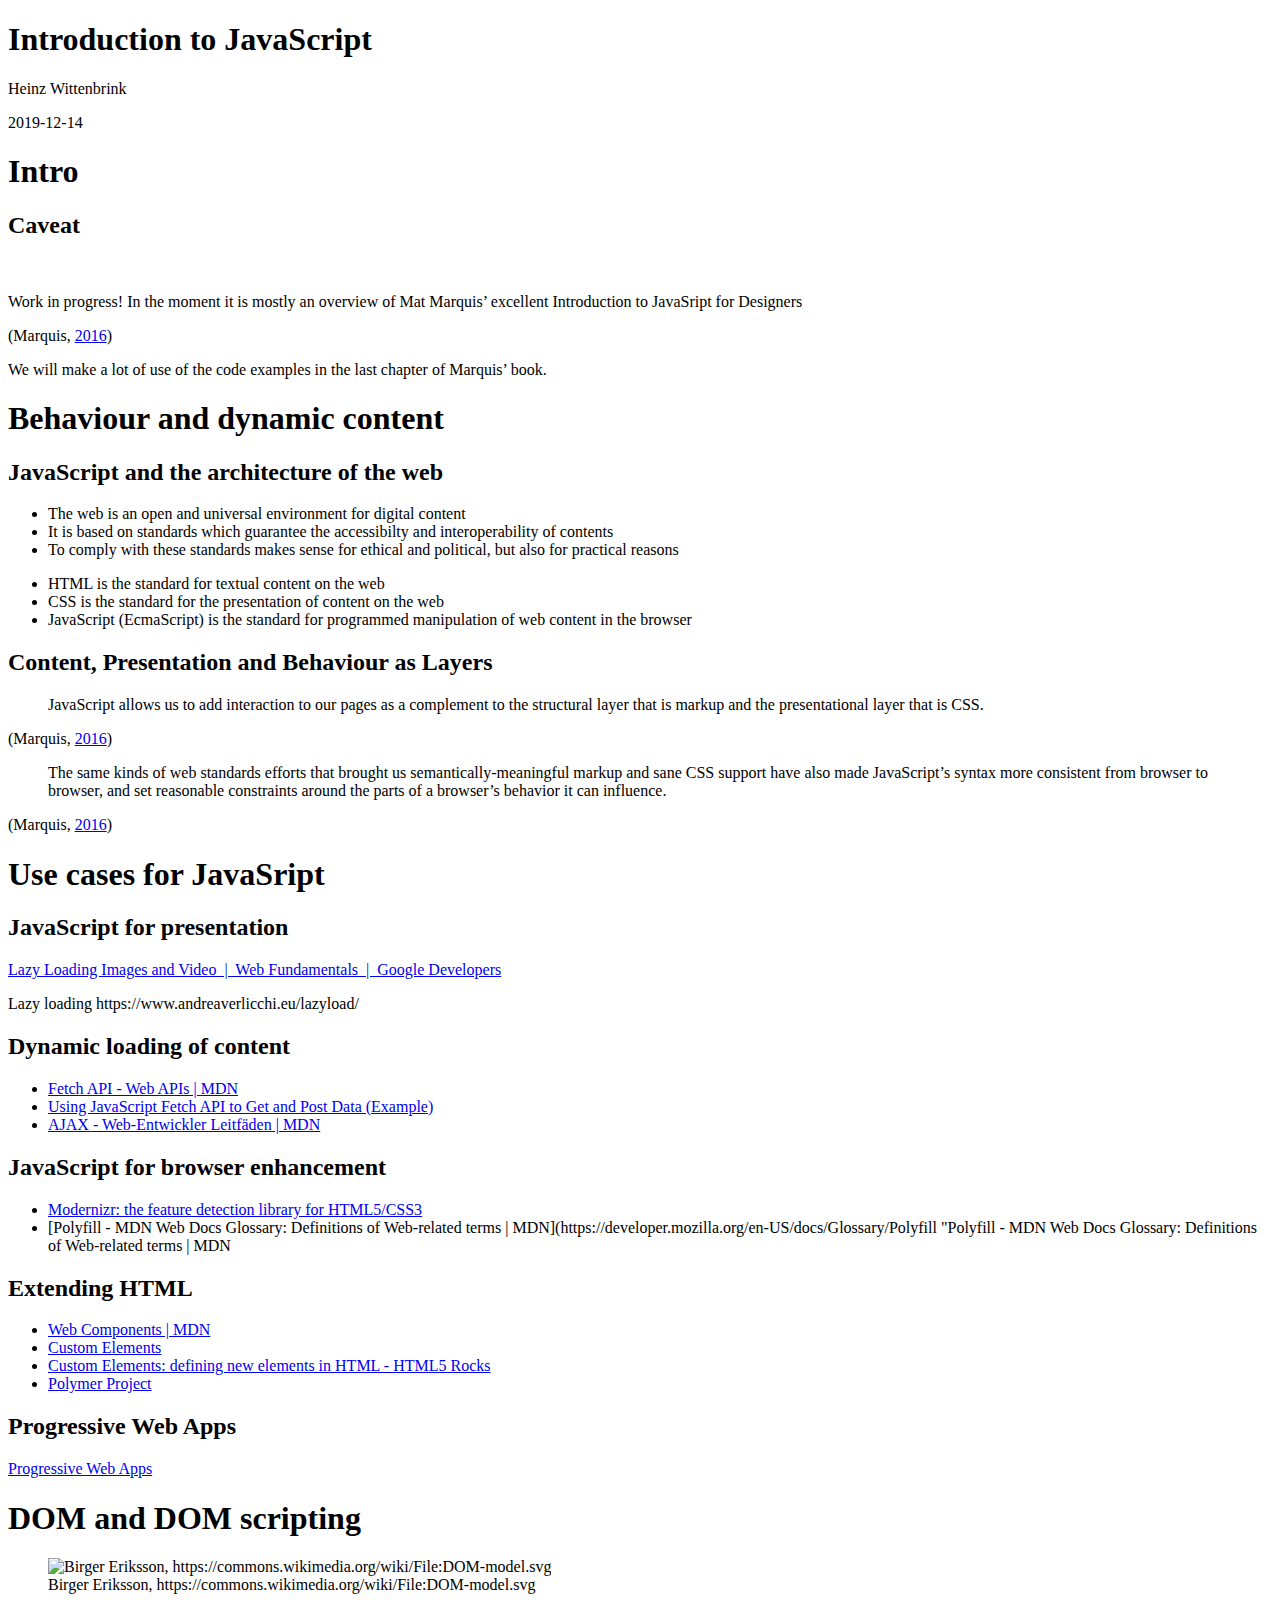
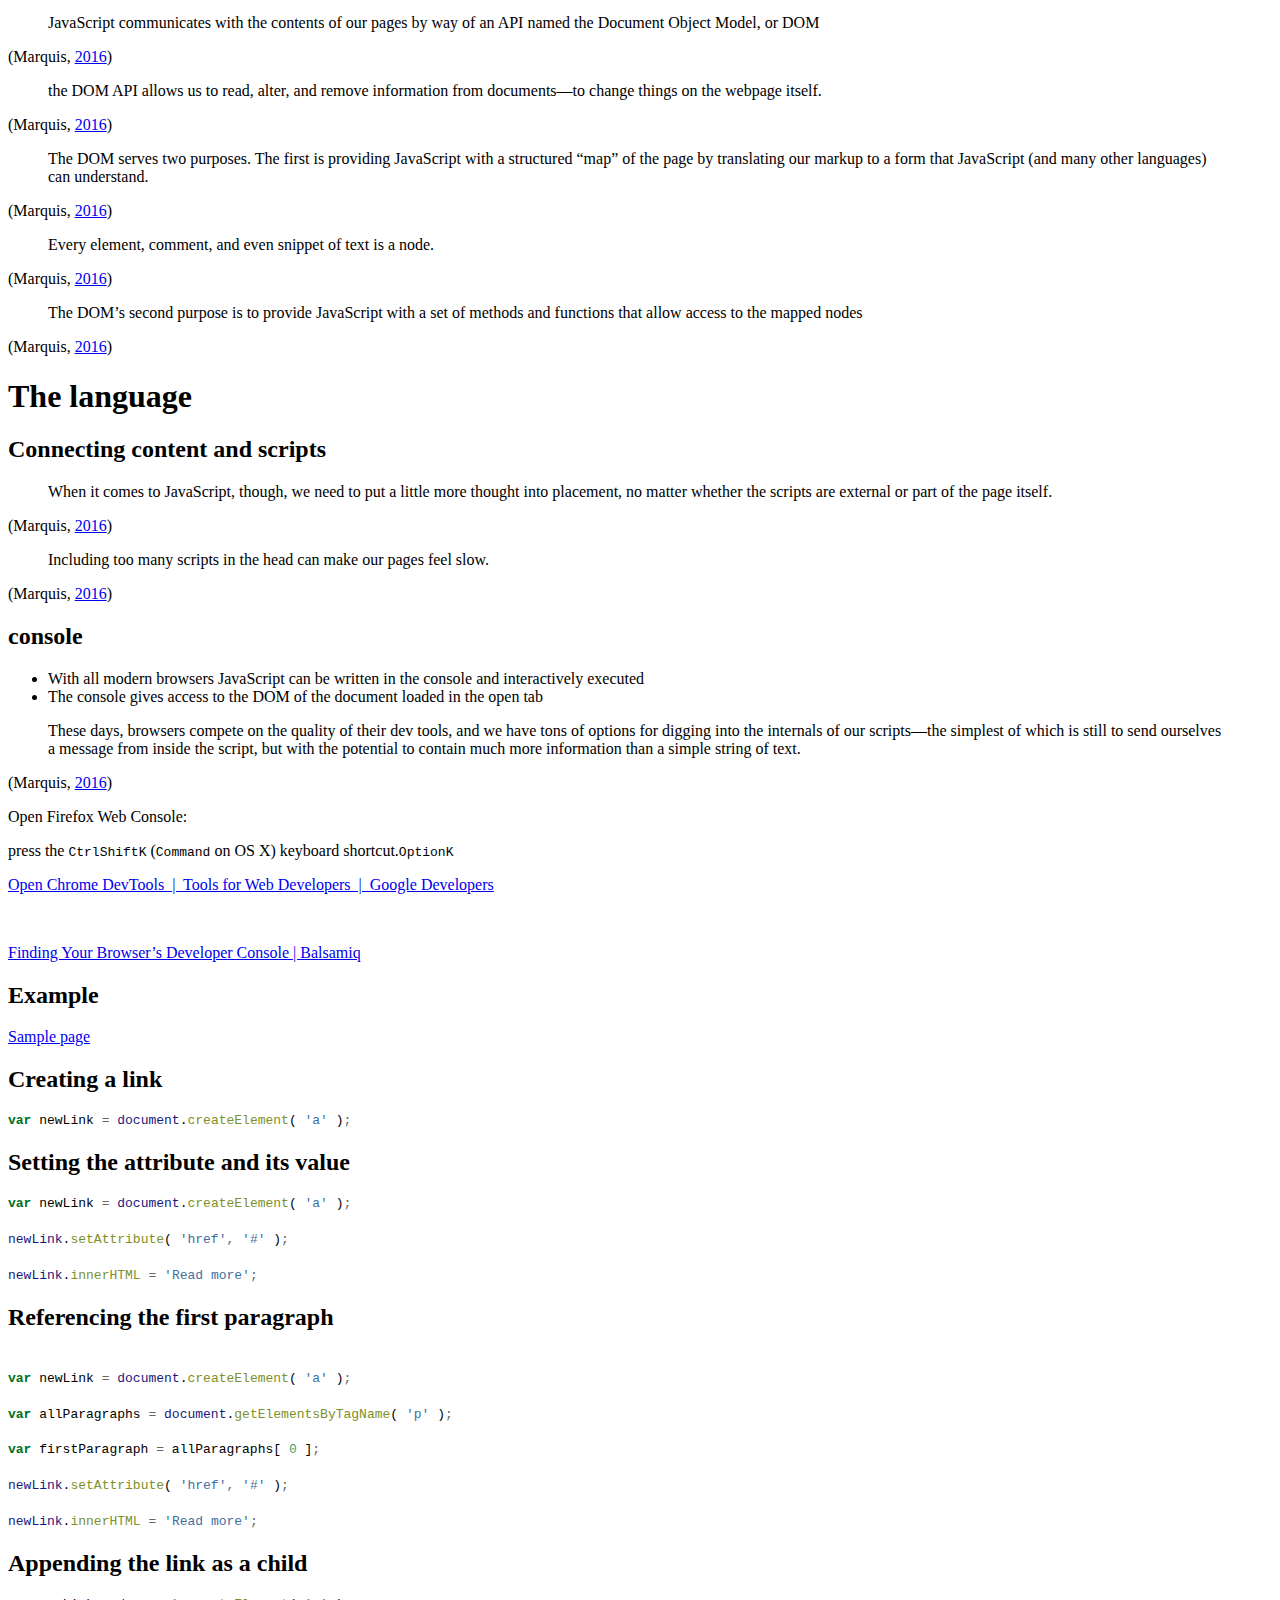
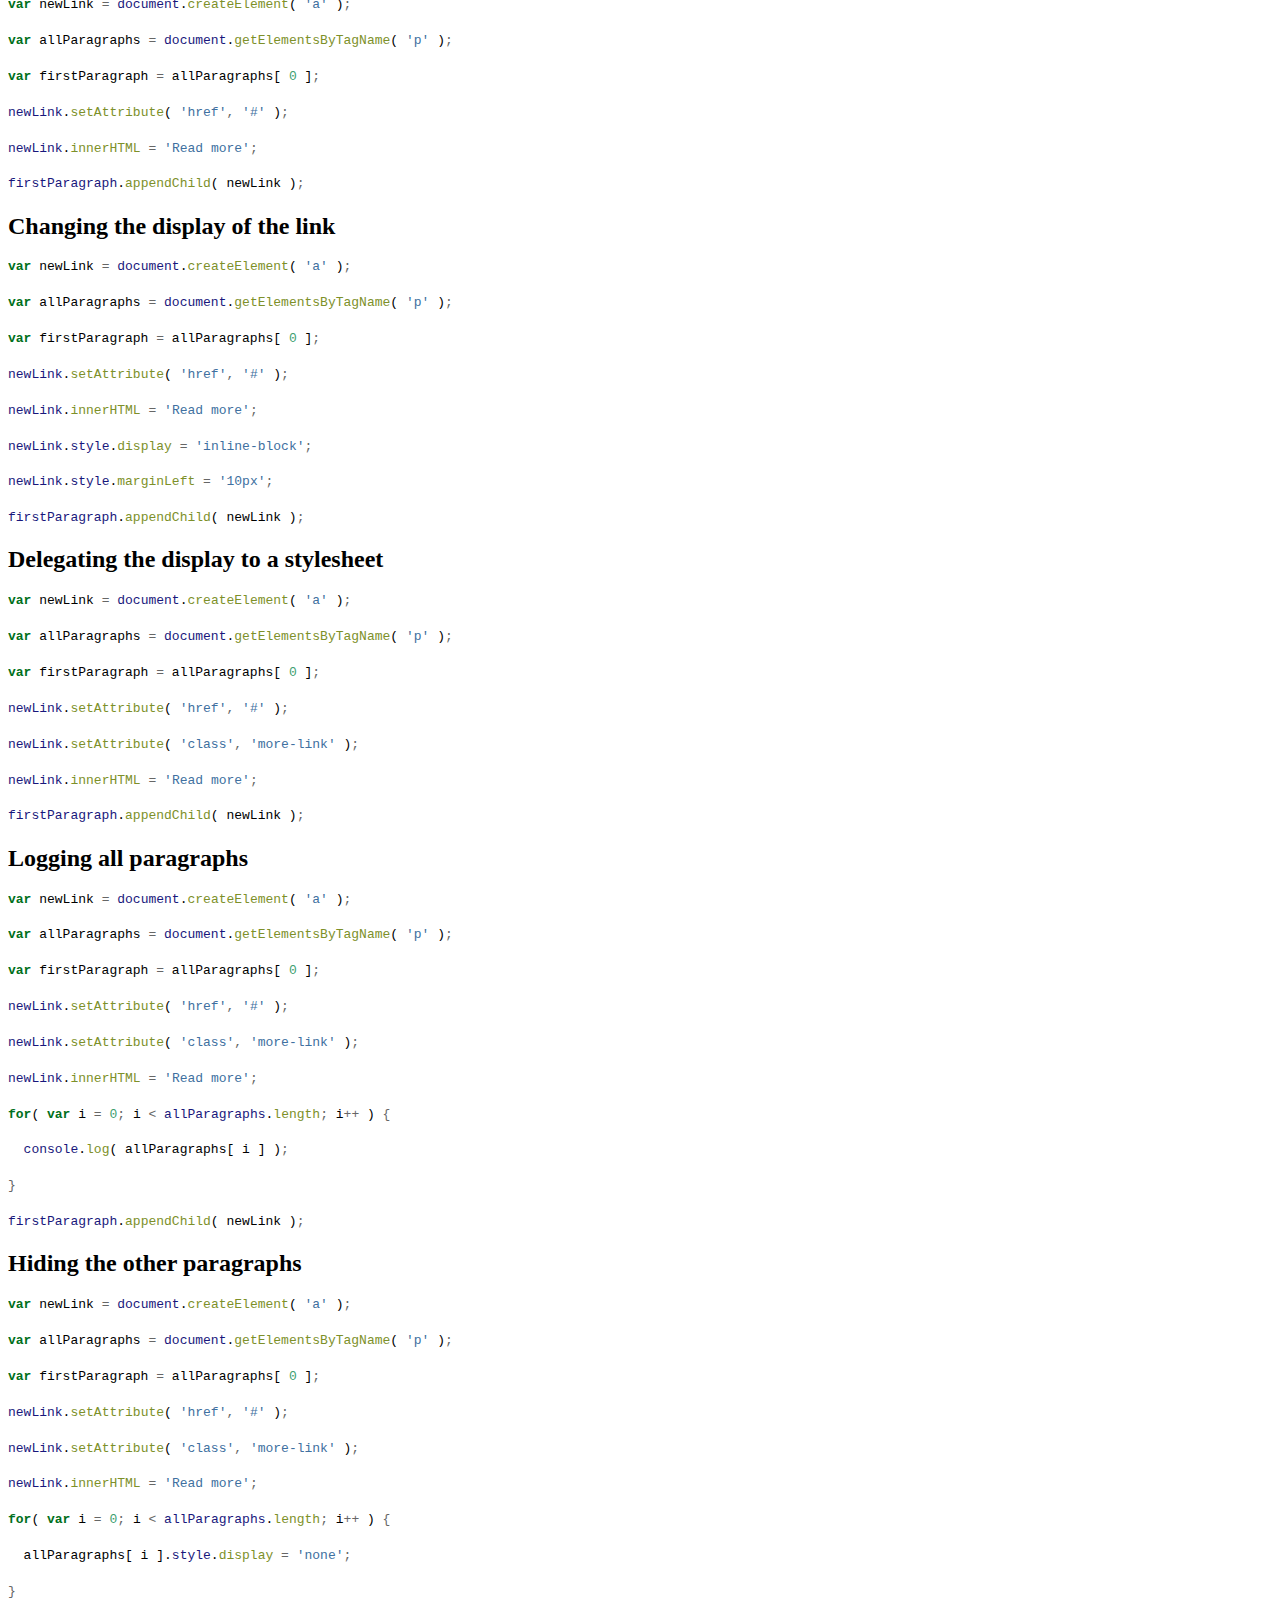
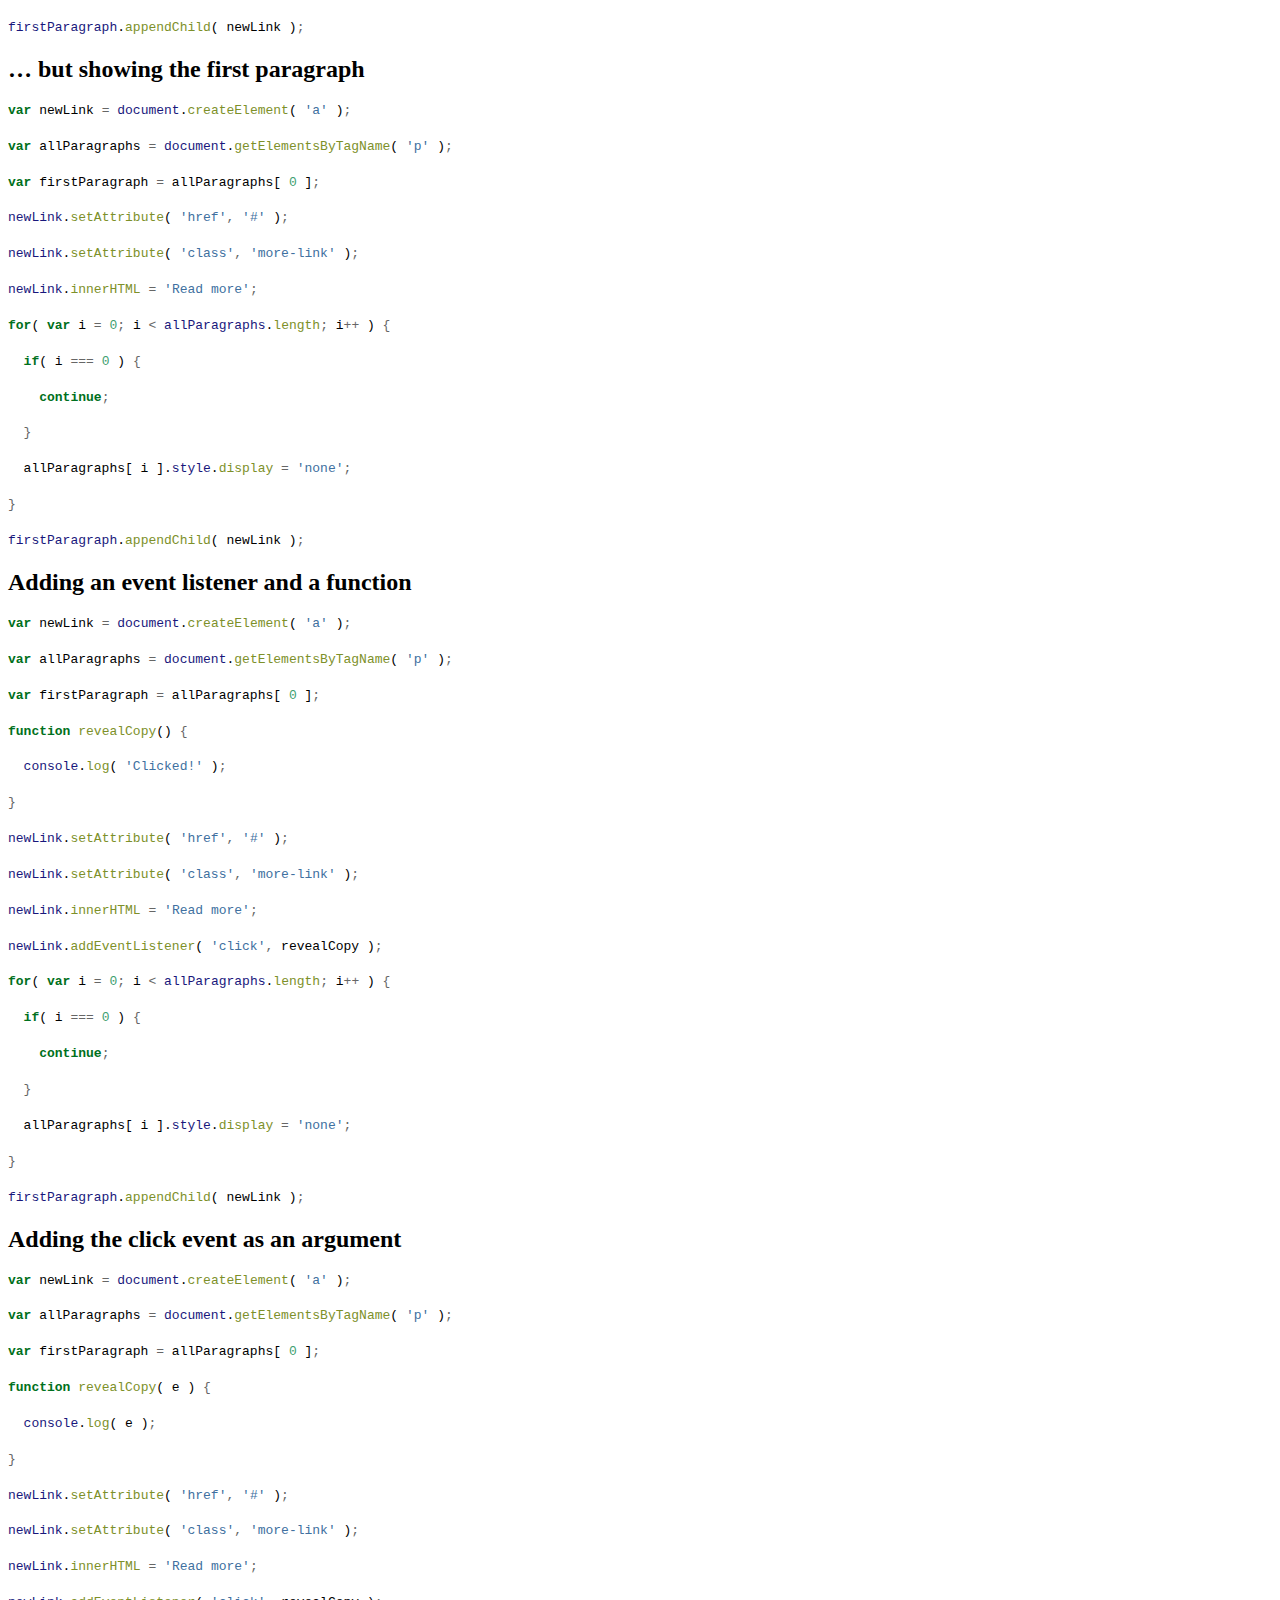
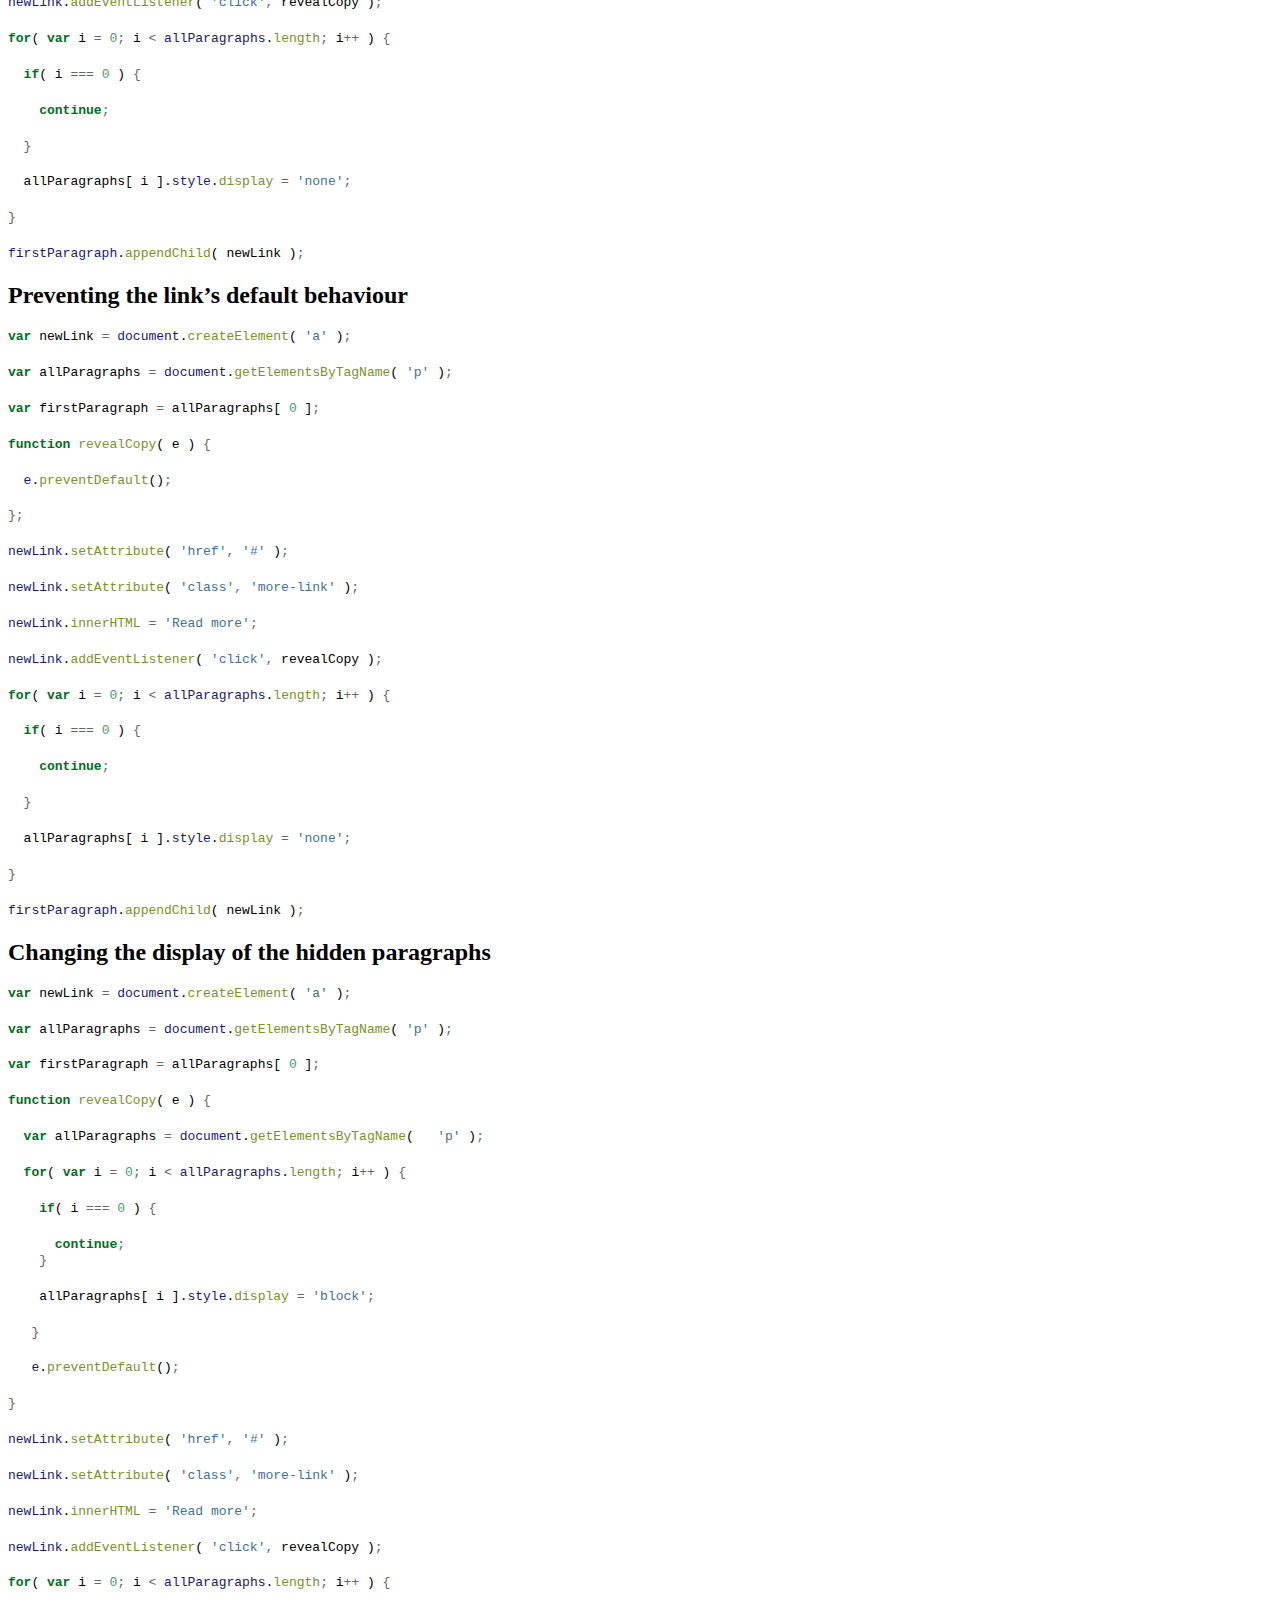
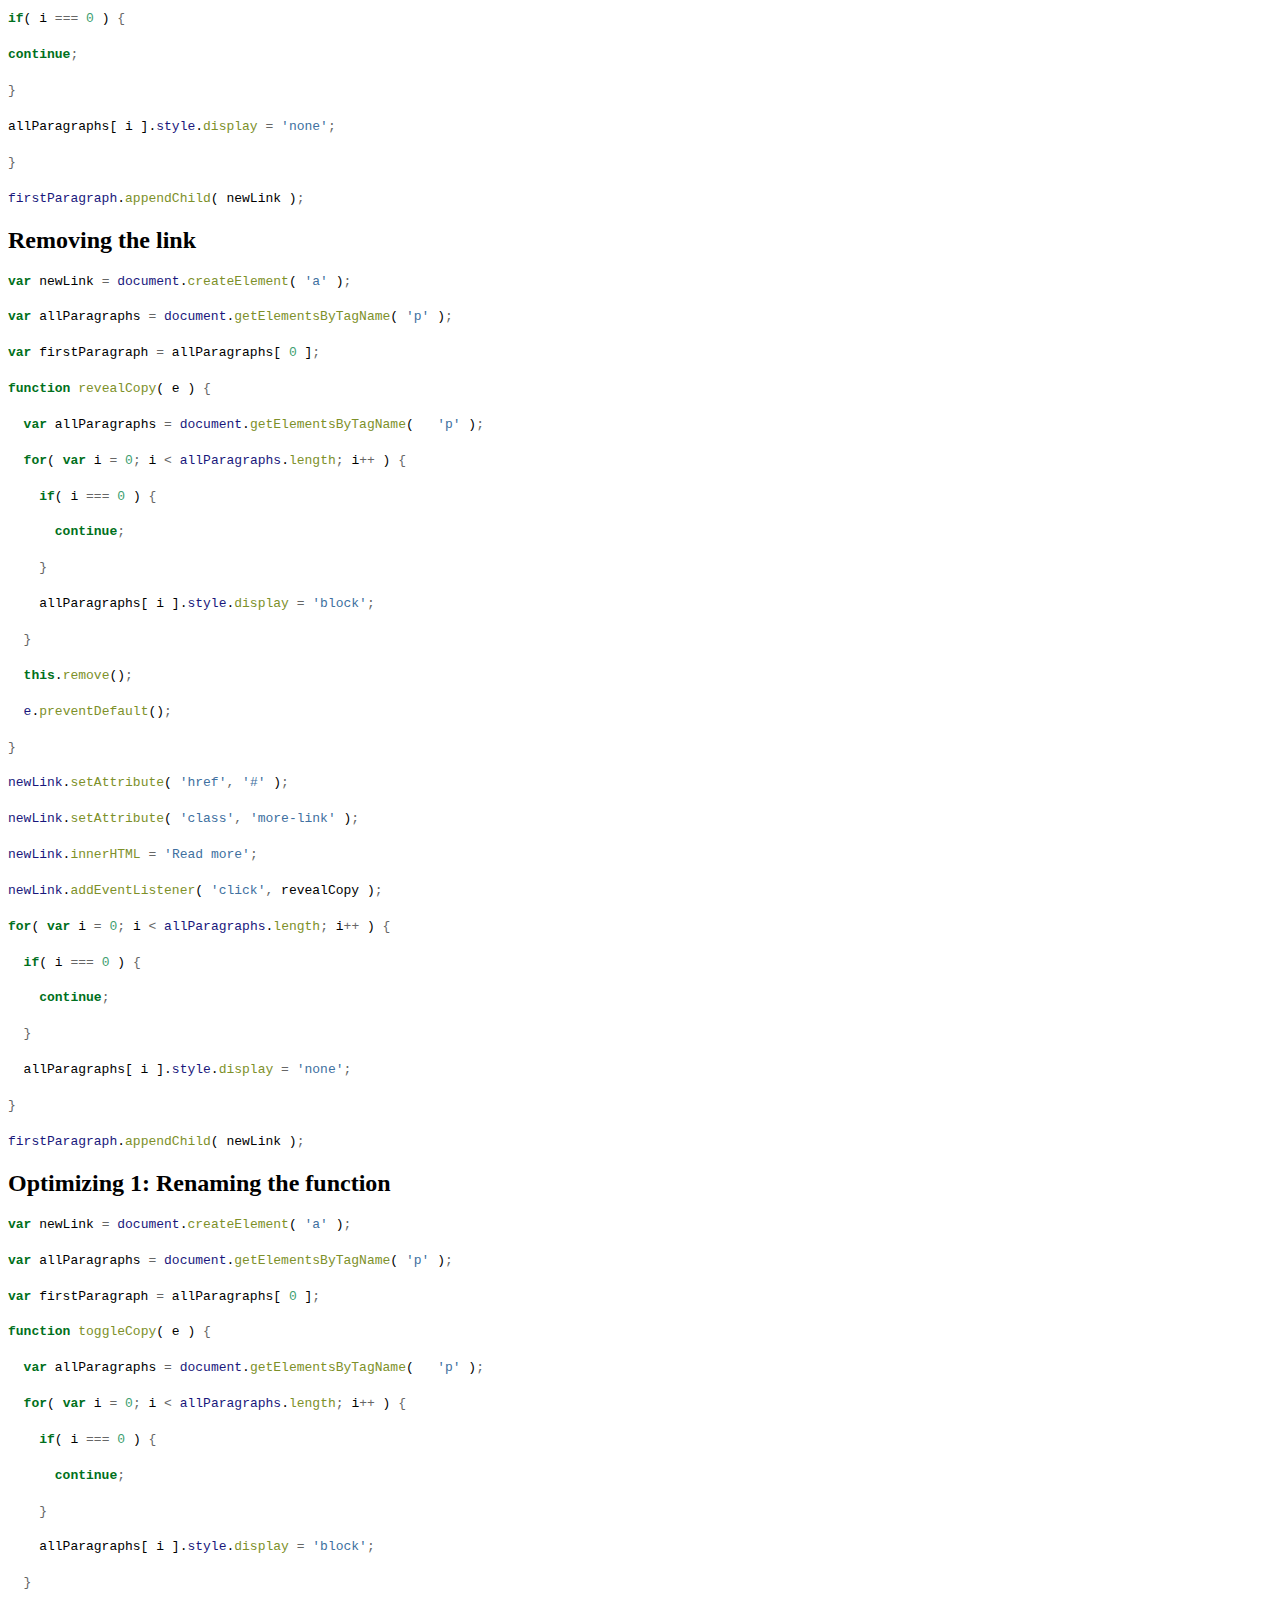
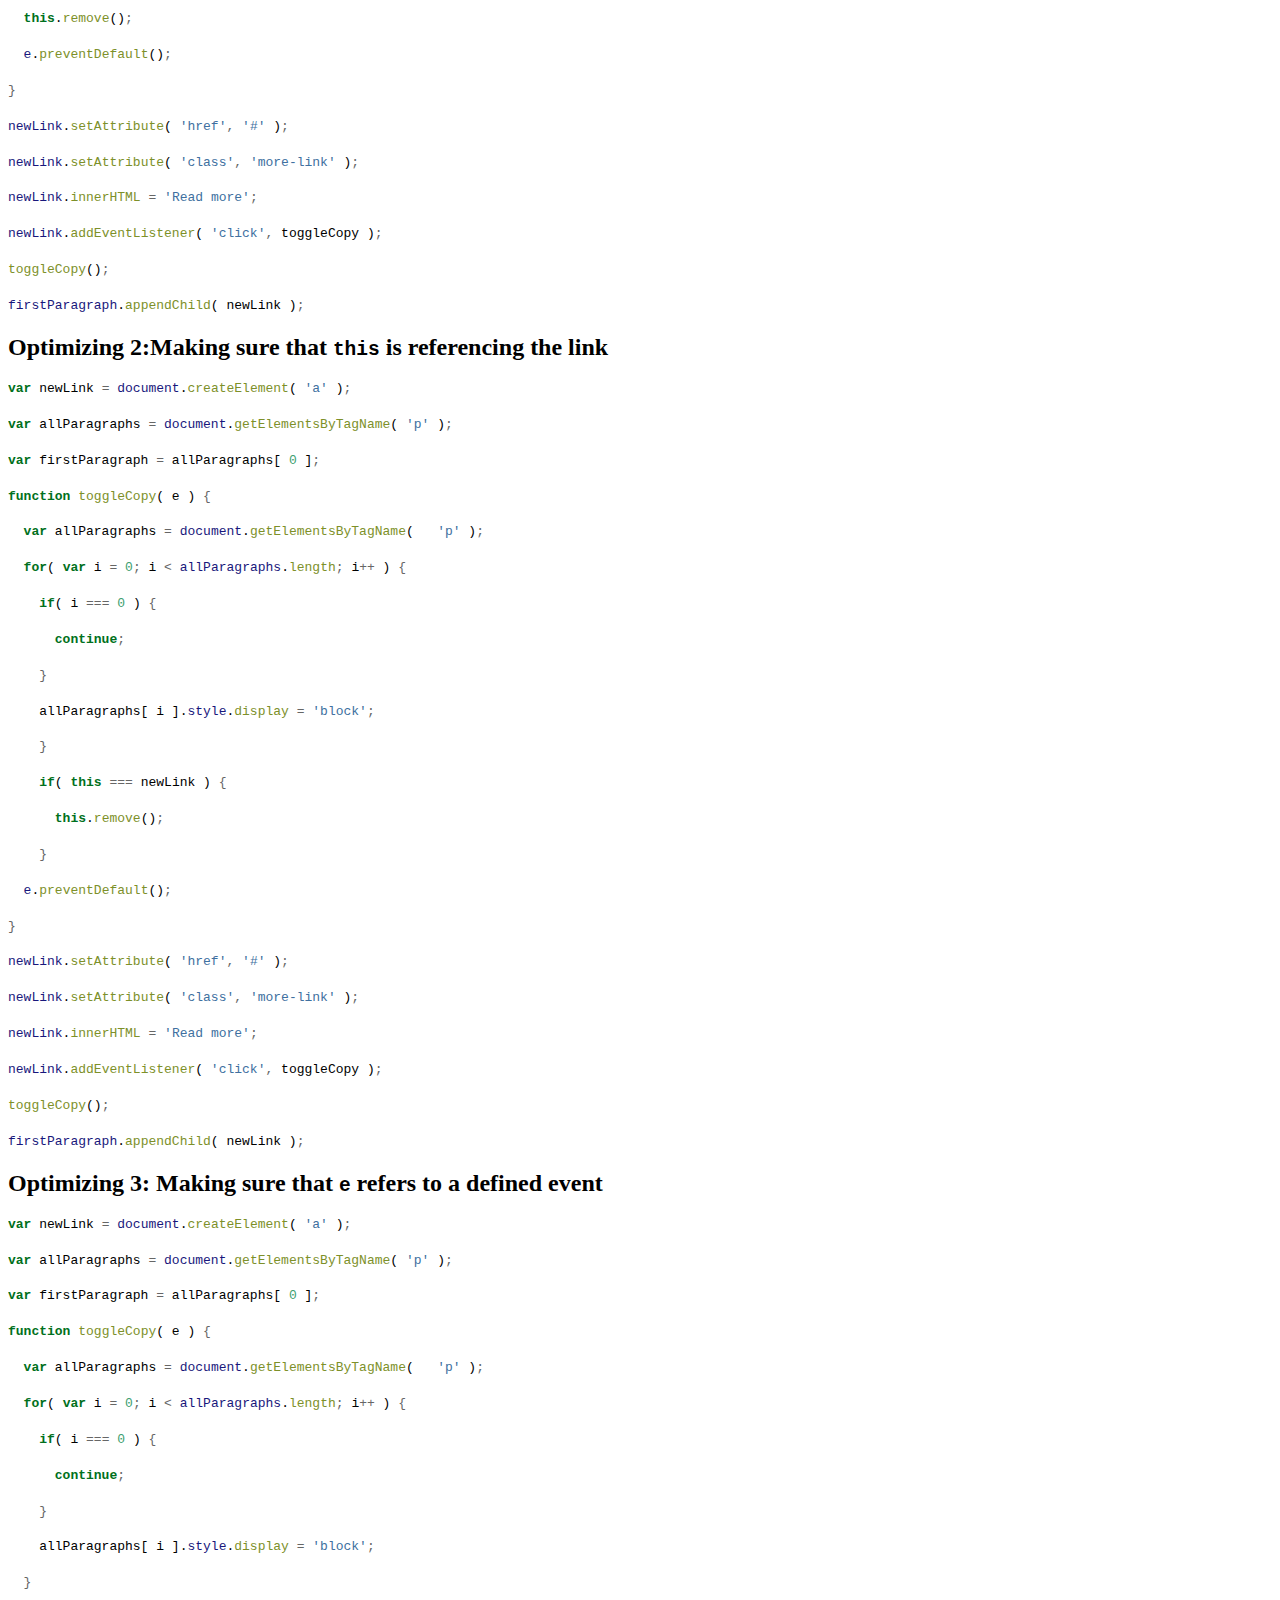
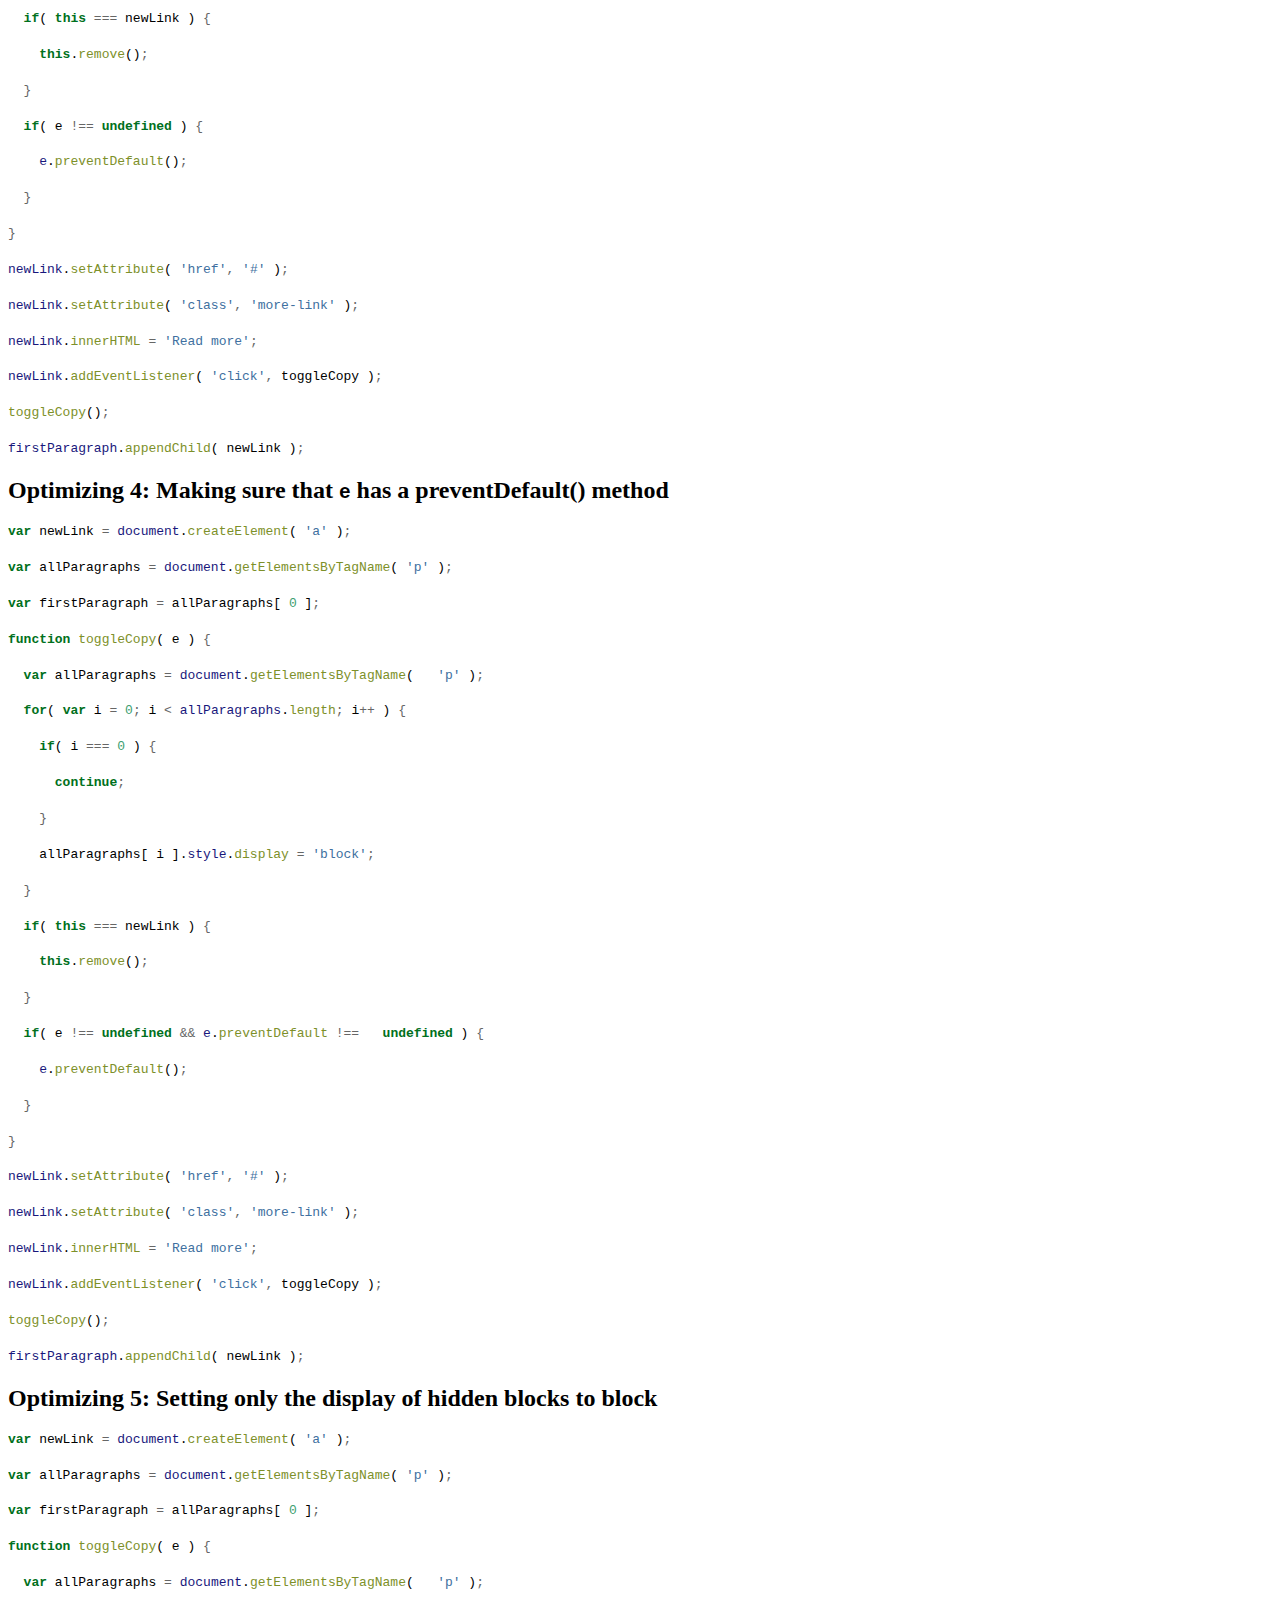
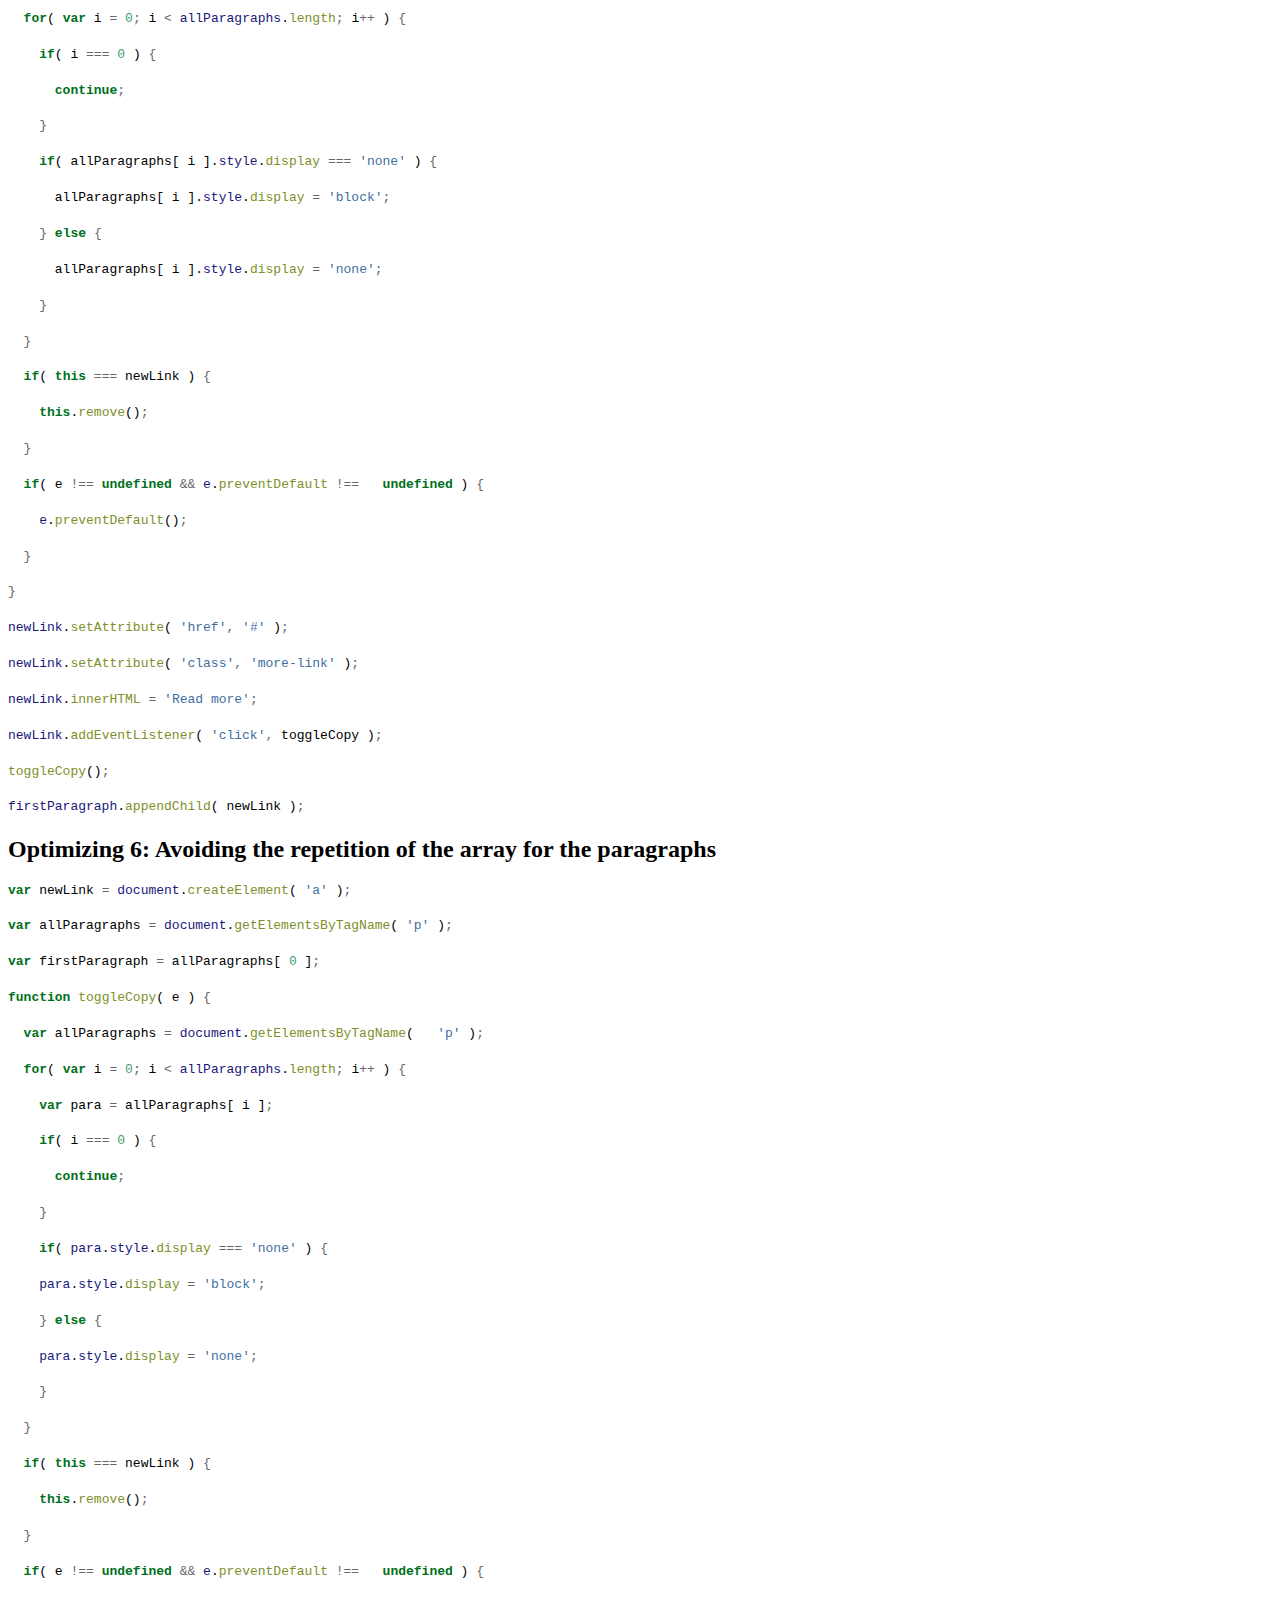
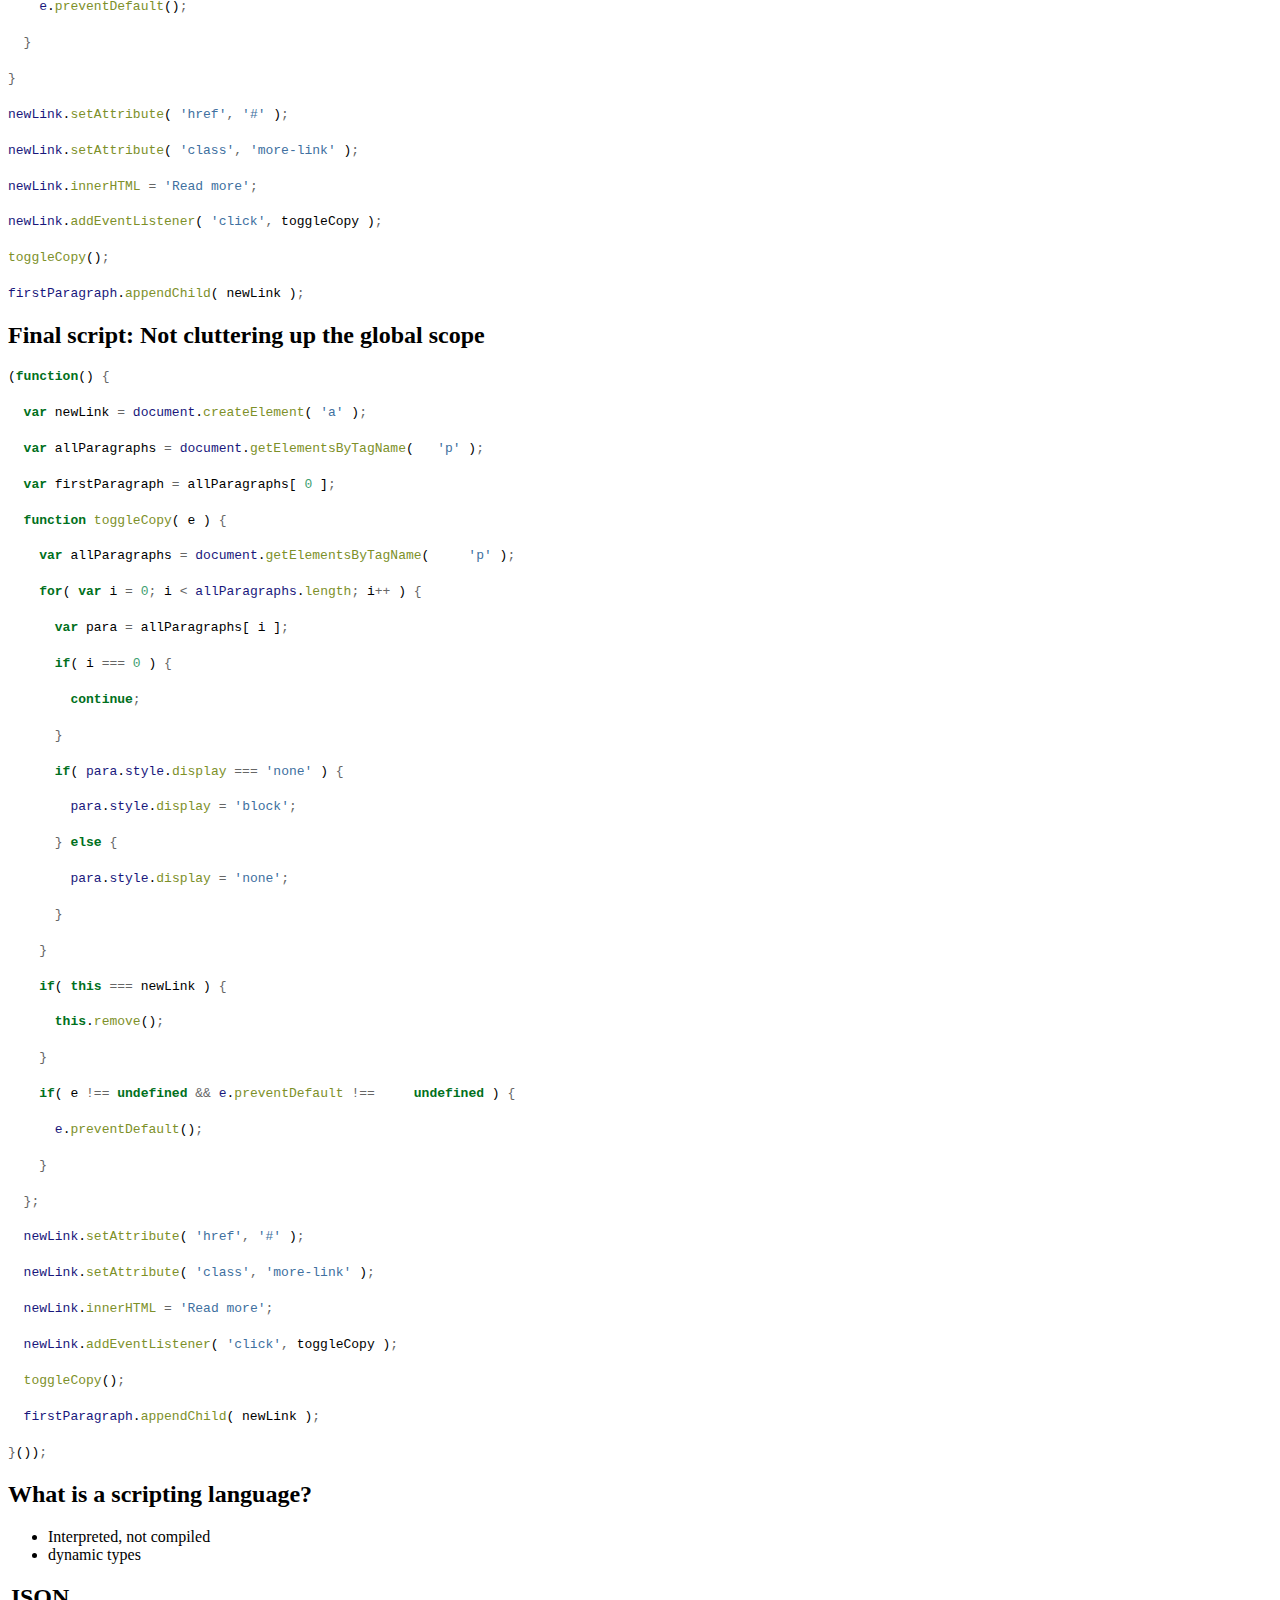
==== commit f10f0a9d: "Corrections" ====
--- a/index.html
+++ b/index.html
@@ -108,7 +108,7 @@
 <p><img data-src="pics/marquis_book.jpg" /></p>
 </section><section class="slide level2">
 
-<p>This is a work in progress. In the moment it is mostly an overview of Mat Marquis’ excellent Introduction to JavaSript for Designers</p>
+<p>Work in progress! In the moment it is mostly an overview of Mat Marquis’ excellent Introduction to JavaSript for Designers</p>
 <p><span class="citation" data-cites="marquisJavascriptWebDesigners2016">(Marquis, <a href="#/ref-marquisJavascriptWebDesigners2016">2016</a>)</span></p>
 </section><section class="slide level2">
 
@@ -166,8 +166,16 @@
 <li><a href="https://www.html5rocks.com/en/tutorials/webcomponents/customelements/" title="Custom Elements: defining new elements in HTML - HTML5 Rocks">Custom Elements: defining new elements in HTML - HTML5 Rocks</a></li>
 <li><a href="https://www.polymer-project.org/" title="Polymer Project">Polymer Project</a></li>
 </ul>
+</section><section id="progressive-web-apps" class="slide level2">
+<h2>Progressive Web Apps</h2>
+<p><a href="https://developers.google.com/web/progressive-web-apps" title="Progressive Web Apps | Google Developers">Progressive Web Apps</a></p>
 </section></section>
 <section><section id="dom-and-dom-scripting" class="title-slide slide level1"><h1>DOM and DOM scripting</h1></section><section id="section" class="slide level2">
+<h2></h2>
+<figure>
+<img data-src="pics/dom.svg" alt="Birger Eriksson, https://commons.wikimedia.org/wiki/File:DOM-model.svg" /><figcaption>Birger Eriksson, https://commons.wikimedia.org/wiki/File:DOM-model.svg</figcaption>
+</figure>
+</section><section id="section-1" class="slide level2">
 <h2></h2>
 <blockquote>
 <p>JavaScript communicates with the contents of our pages by way of an API named the Document Object Model, or DOM</p>
@@ -576,7 +584,8 @@
 <a class="sourceLine" id="cb14-47" data-line-number="47"><span class="op">}</span></a>
 <a class="sourceLine" id="cb14-48" data-line-number="48"></a>
 <a class="sourceLine" id="cb14-49" data-line-number="49"><span class="va">firstParagraph</span>.<span class="at">appendChild</span>( newLink )<span class="op">;</span></a></code></pre></div>
-<p>Optimizing 1: Renaming the function</p>
+</section><section id="optimizing-1-renaming-the-function" class="slide level2">
+<h2>Optimizing 1: Renaming the function</h2>
 <div class="sourceCode" id="cb15"><pre class="sourceCode javascript"><code class="sourceCode javascript"><a class="sourceLine" id="cb15-1" data-line-number="1"><span class="kw">var</span> newLink <span class="op">=</span> <span class="va">document</span>.<span class="at">createElement</span>( <span class="st">&#39;a&#39;</span> )<span class="op">;</span></a>
 <a class="sourceLine" id="cb15-2" data-line-number="2"></a>
 <a class="sourceLine" id="cb15-3" data-line-number="3"><span class="kw">var</span> allParagraphs <span class="op">=</span> <span class="va">document</span>.<span class="at">getElementsByTagName</span>( <span class="st">&#39;p&#39;</span> )<span class="op">;</span></a>
@@ -616,7 +625,8 @@
 <a class="sourceLine" id="cb15-37" data-line-number="37"><span class="at">toggleCopy</span>()<span class="op">;</span></a>
 <a class="sourceLine" id="cb15-38" data-line-number="38"></a>
 <a class="sourceLine" id="cb15-39" data-line-number="39"><span class="va">firstParagraph</span>.<span class="at">appendChild</span>( newLink )<span class="op">;</span></a></code></pre></div>
-<p>Optimizing 2:Making sure that <code>this</code> is referencing the link</p>
+</section><section id="optimizing-2making-sure-that-this-is-referencing-the-link" class="slide level2">
+<h2>Optimizing 2:Making sure that <code>this</code> is referencing the link</h2>
 <div class="sourceCode" id="cb16"><pre class="sourceCode javascript"><code class="sourceCode javascript"><a class="sourceLine" id="cb16-1" data-line-number="1"><span class="kw">var</span> newLink <span class="op">=</span> <span class="va">document</span>.<span class="at">createElement</span>( <span class="st">&#39;a&#39;</span> )<span class="op">;</span></a>
 <a class="sourceLine" id="cb16-2" data-line-number="2"></a>
 <a class="sourceLine" id="cb16-3" data-line-number="3"><span class="kw">var</span> allParagraphs <span class="op">=</span> <span class="va">document</span>.<span class="at">getElementsByTagName</span>( <span class="st">&#39;p&#39;</span> )<span class="op">;</span></a>
@@ -939,16 +949,37 @@
 <a class="sourceLine" id="cb21-61" data-line-number="61"><span class="op">}</span>())<span class="op">;</span></a></code></pre></div>
 </section><section id="what-is-a-scripting-language" class="slide level2">
 <h2>What is a scripting language?</h2>
+<ul>
+<li>Interpreted, not compiled</li>
+<li>dynamic types</li>
+</ul>
 </section><section id="json" class="slide level2">
 <h2>JSON</h2>
-</section><section id="javascript-and-the-design-of-the-web" class="slide level2">
-<h2>JavaScript and the design of the web</h2>
-</section><section id="standardization-and-browser-issues" class="slide level2">
-<h2>Standardization and browser issues</h2>
+<p><a href="https://json.org/example.html" title="JSON Example">JSON Example</a></p>
 </section></section>
-<section id="javascript-frameworks" class="title-slide slide level1"><h1>JavaScript frameworks</h1></section>
-<section id="progressive-enhancement" class="title-slide slide level1"><h1>progressive enhancement</h1></section>
+<section><section id="javascript-frameworks" class="title-slide slide level1"><h1>JavaScript frameworks</h1></section><section class="slide level2">
+
+<ul>
+<li><a href="https://angular.io/" title="Angular">Angular</a></li>
+<li><a href="https://reactjs.org/" title="React – A JavaScript library for building user interfaces">React – A JavaScript library for building user interfaces</a></li>
+<li><a href="https://vuejs.org/" title="Vue.js">Vue.js</a></li>
+</ul>
+</section></section>
+<section><section id="progressive-enhancement" class="title-slide slide level1"><h1>Progressive Enhancement</h1></section><section class="slide level2">
+
+<blockquote>
+<p>Progressive enhancement is a strategy for web design that emphasizes core webpage content first. This strategy then progressively adds more nuanced and technically rigorous layers of presentation and features on top of the content as the end-user’s browser/internet connection allow.</p>
+</blockquote>
+</section><section class="slide level2">
+
+<blockquote>
+<p>The proposed benefits of this strategy are that it allows everyone to access the basic content and functionality of a web page, using any browser or Internet connection, while also providing an enhanced version of the page to those with more advanced browser software or greater bandwidth.</p>
+</blockquote>
+</section></section>
 <section><section id="serverside-javascript" class="title-slide slide level1"><h1>Serverside JavaScript</h1></section><section class="slide level2">
+
+<p><a href="https://nodejs.org/en/" title="Node.js">Node.js</a></p>
+</section><section class="slide level2">
 
 <p>JavaScript best practices - W3C Wiki https://www.w3.org/wiki/JavaScript_best_practices</p>
 <p>https://www.andreaverlicchi.eu/lazy-load-responsive-images-in-2019-srcset-sizes-more/</p>
